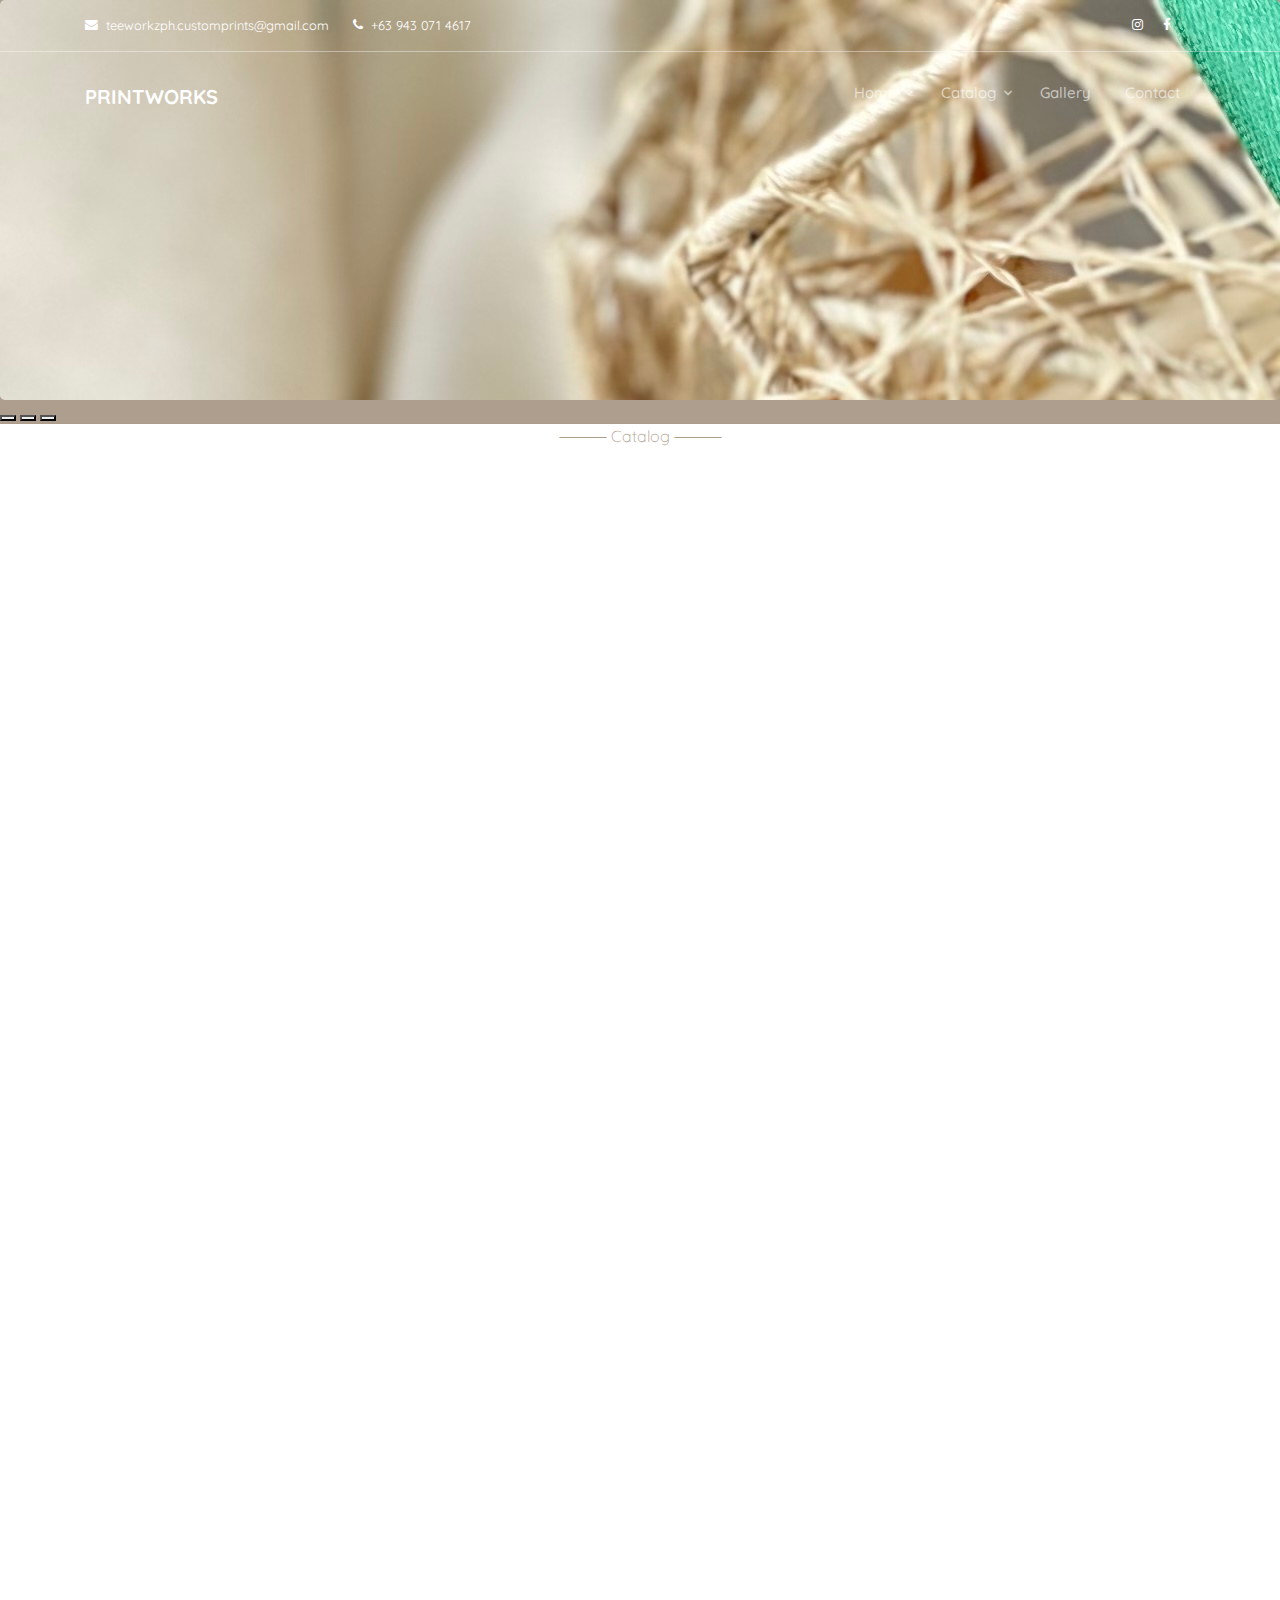
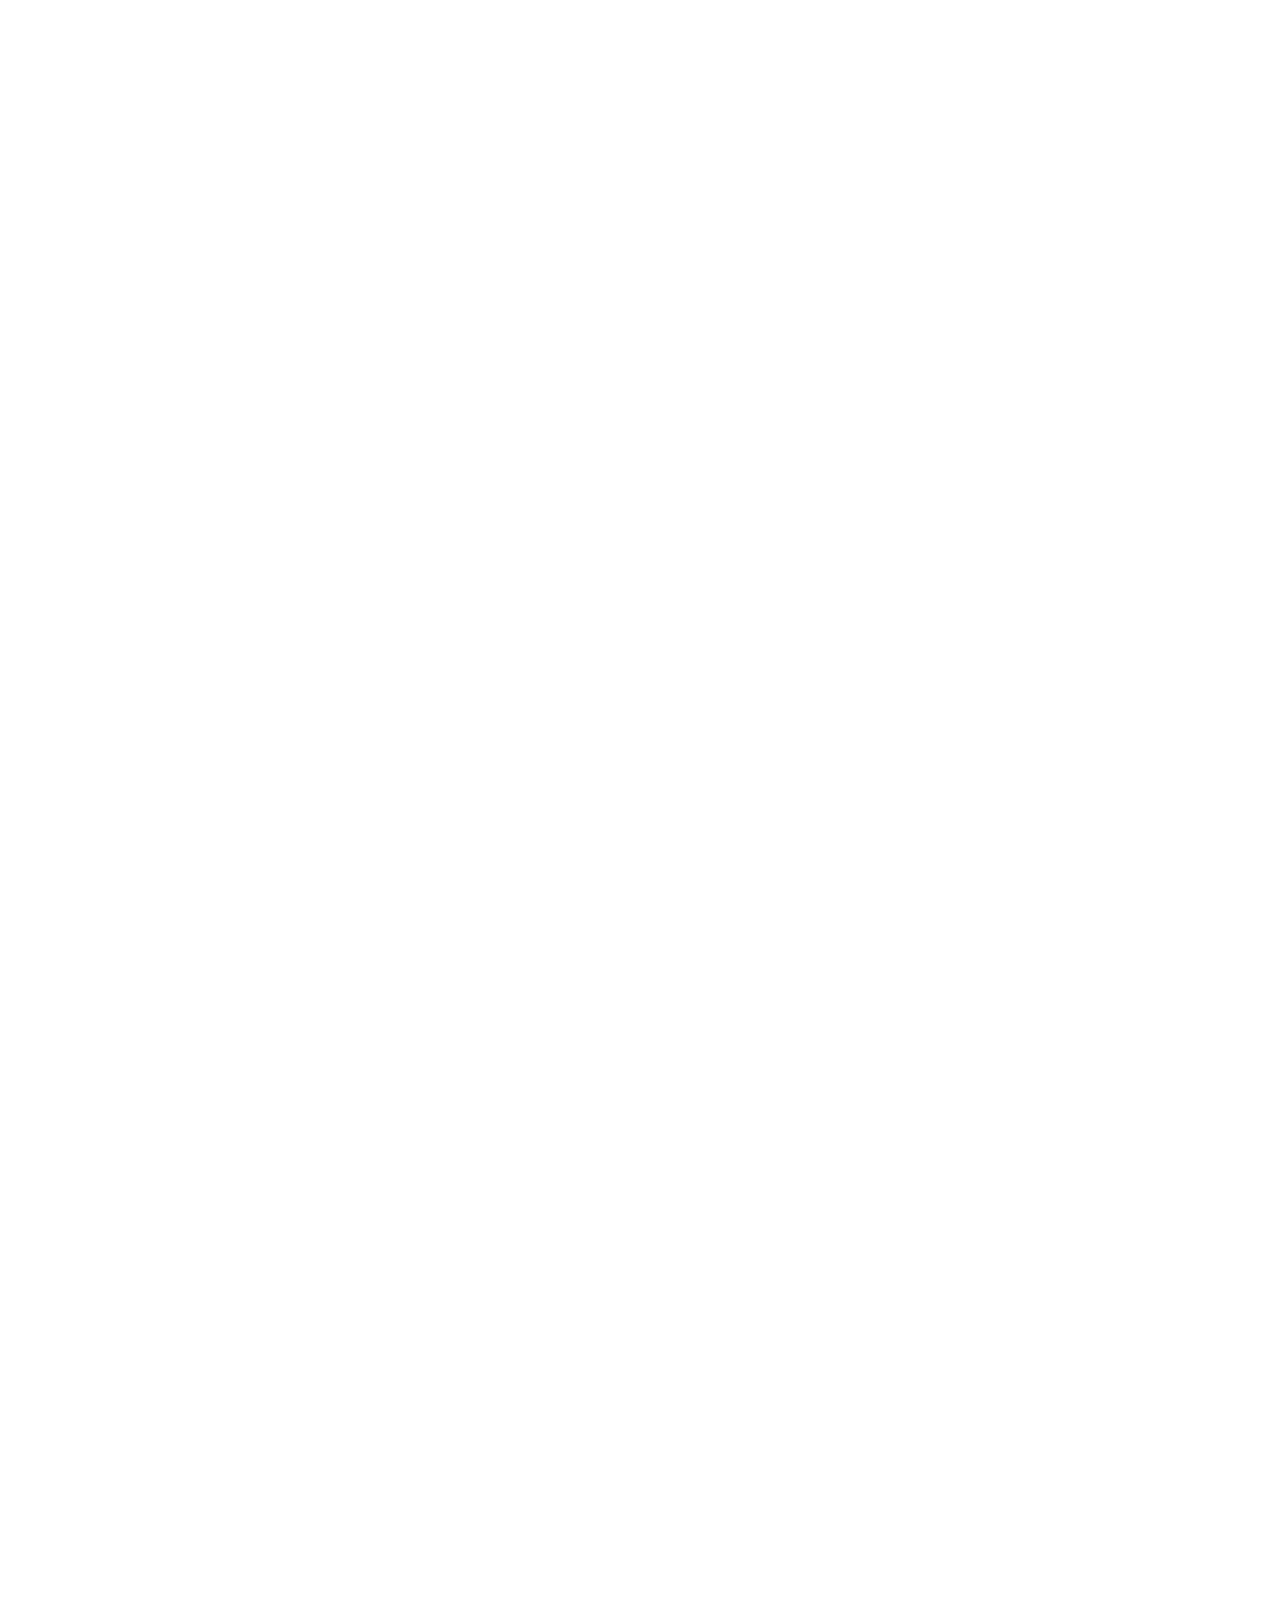
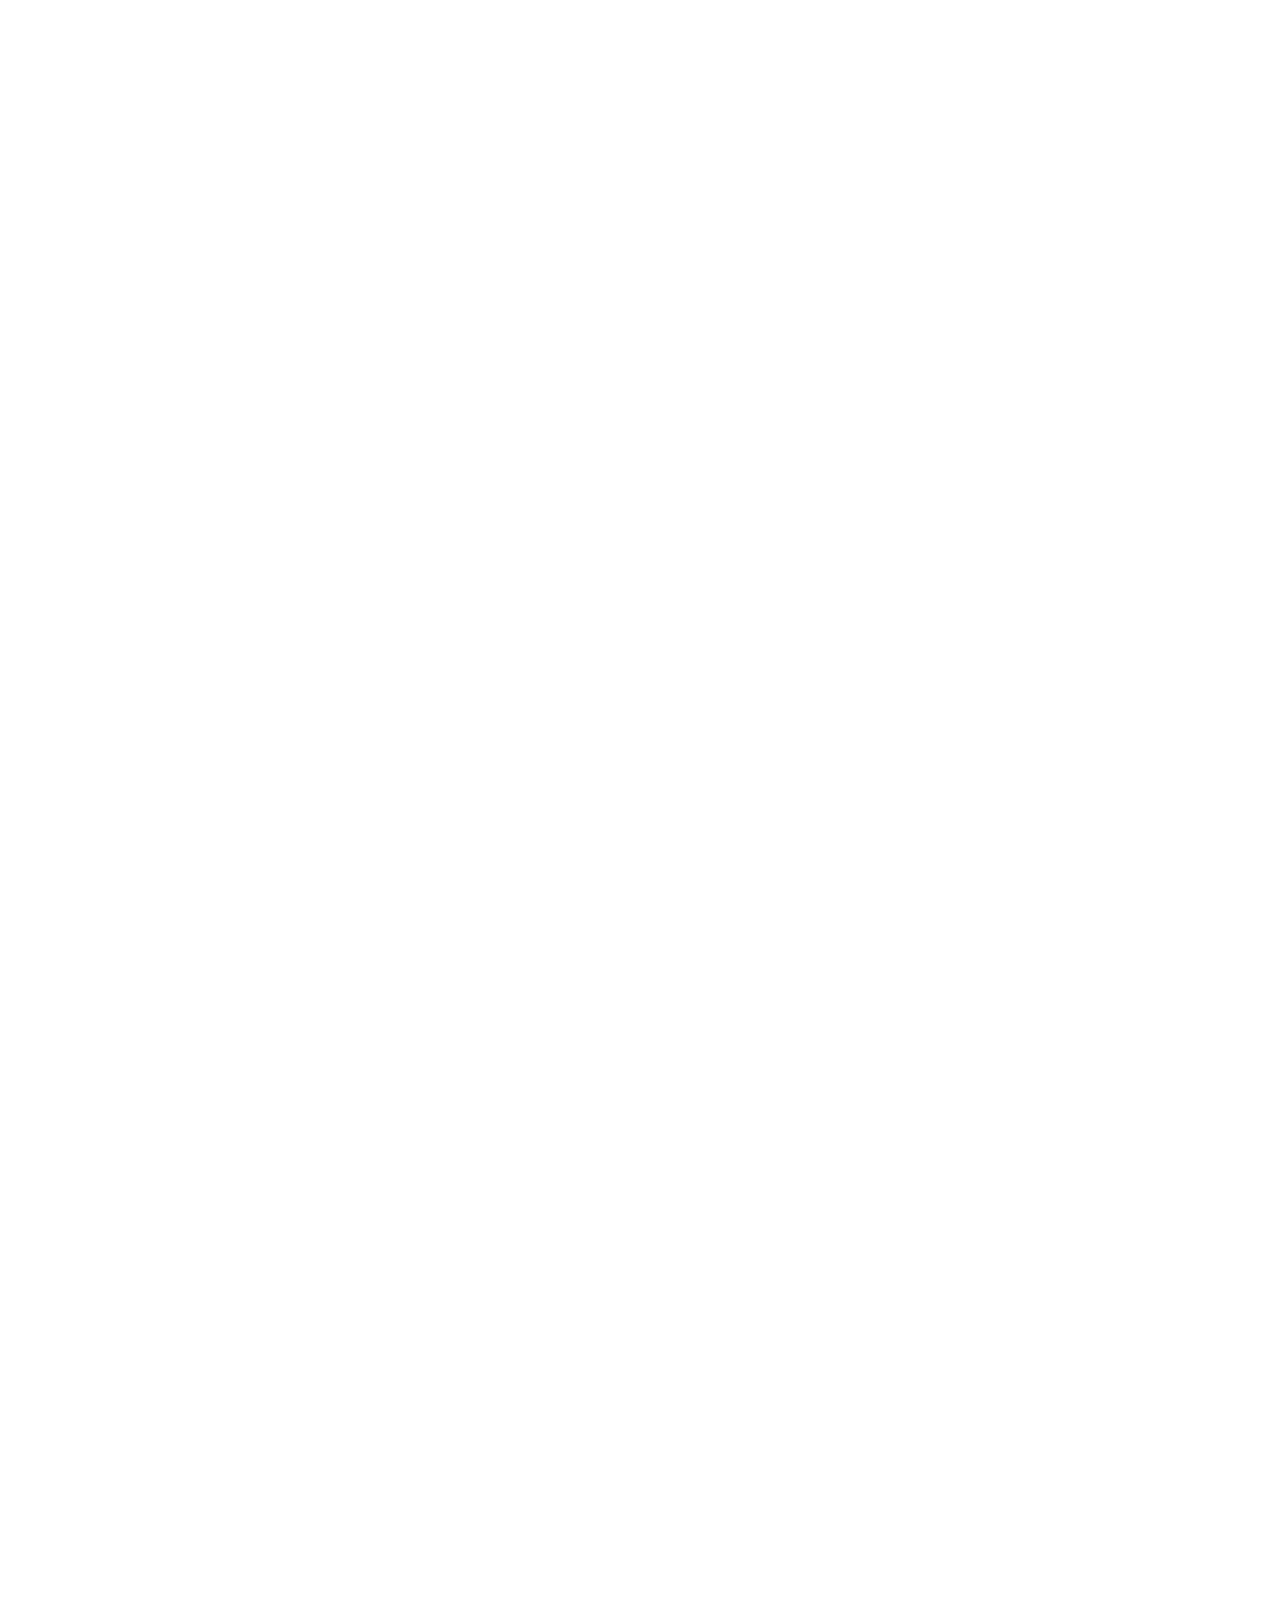
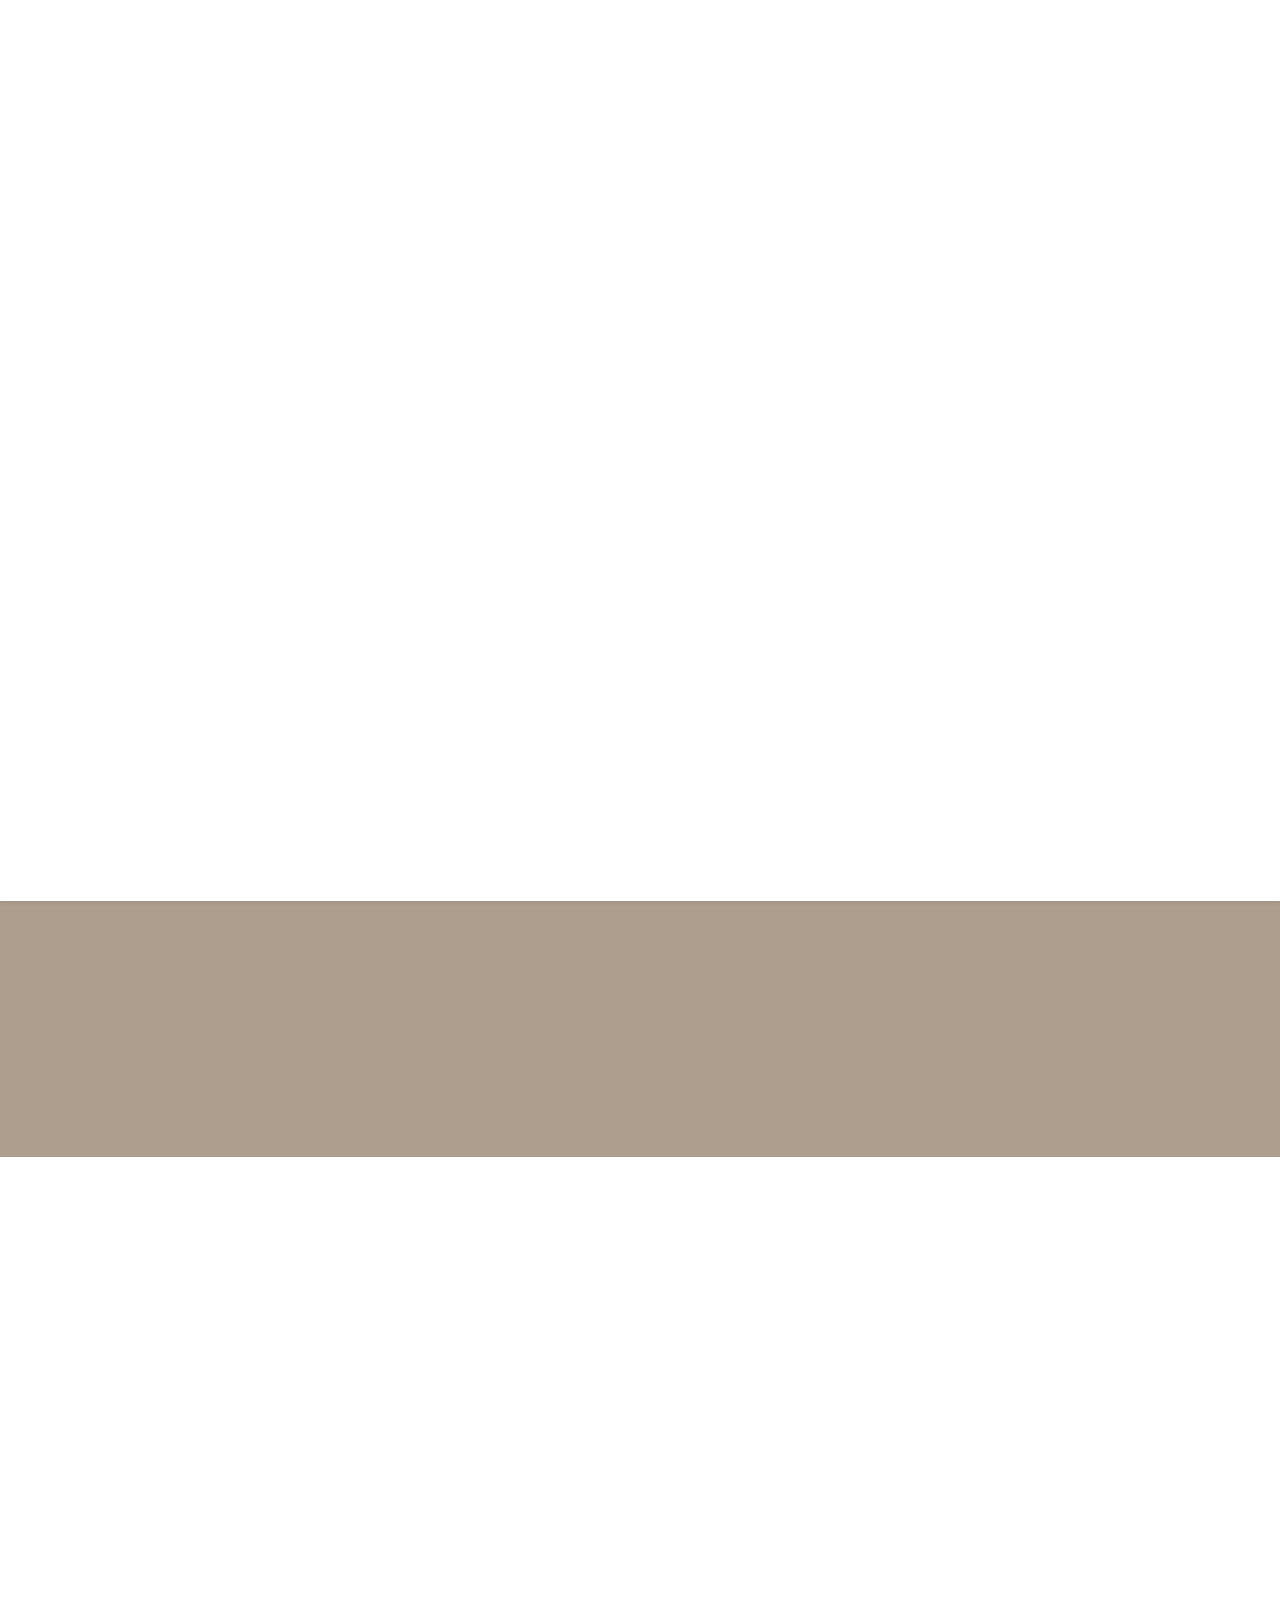
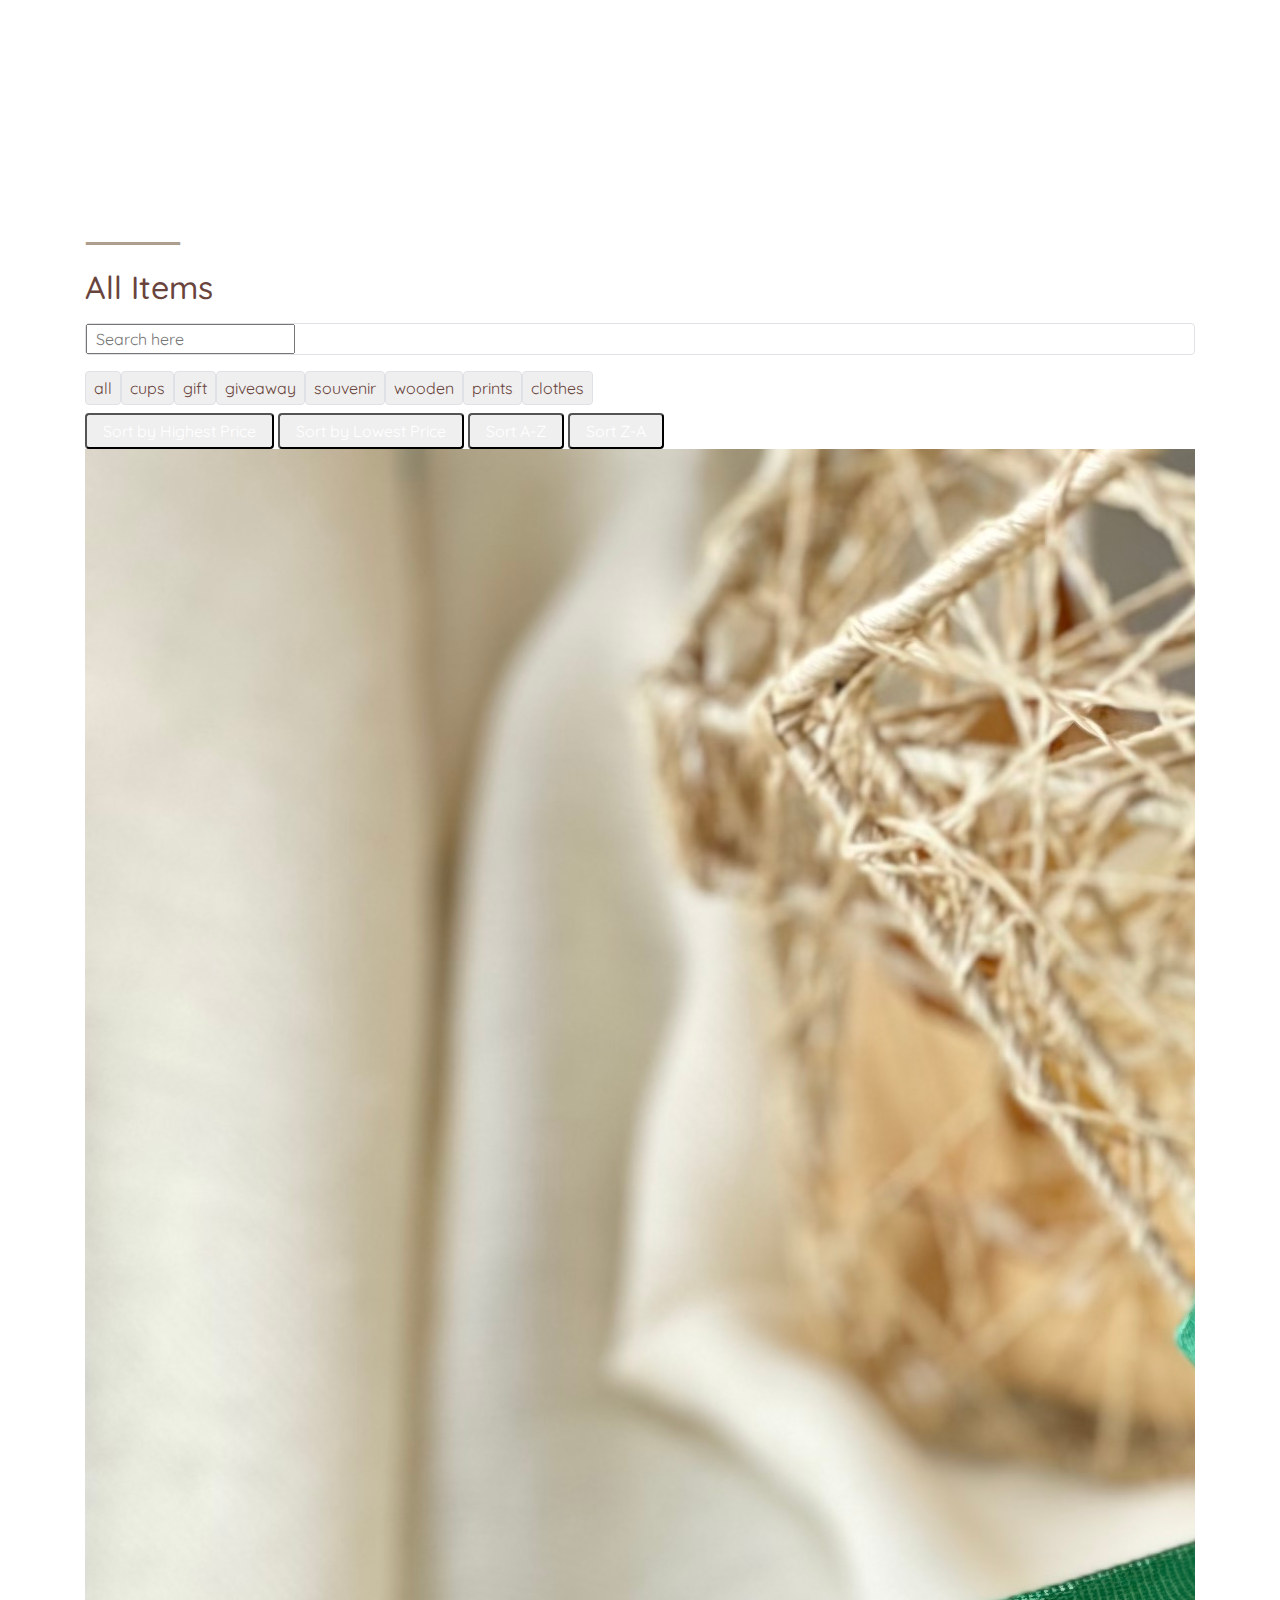
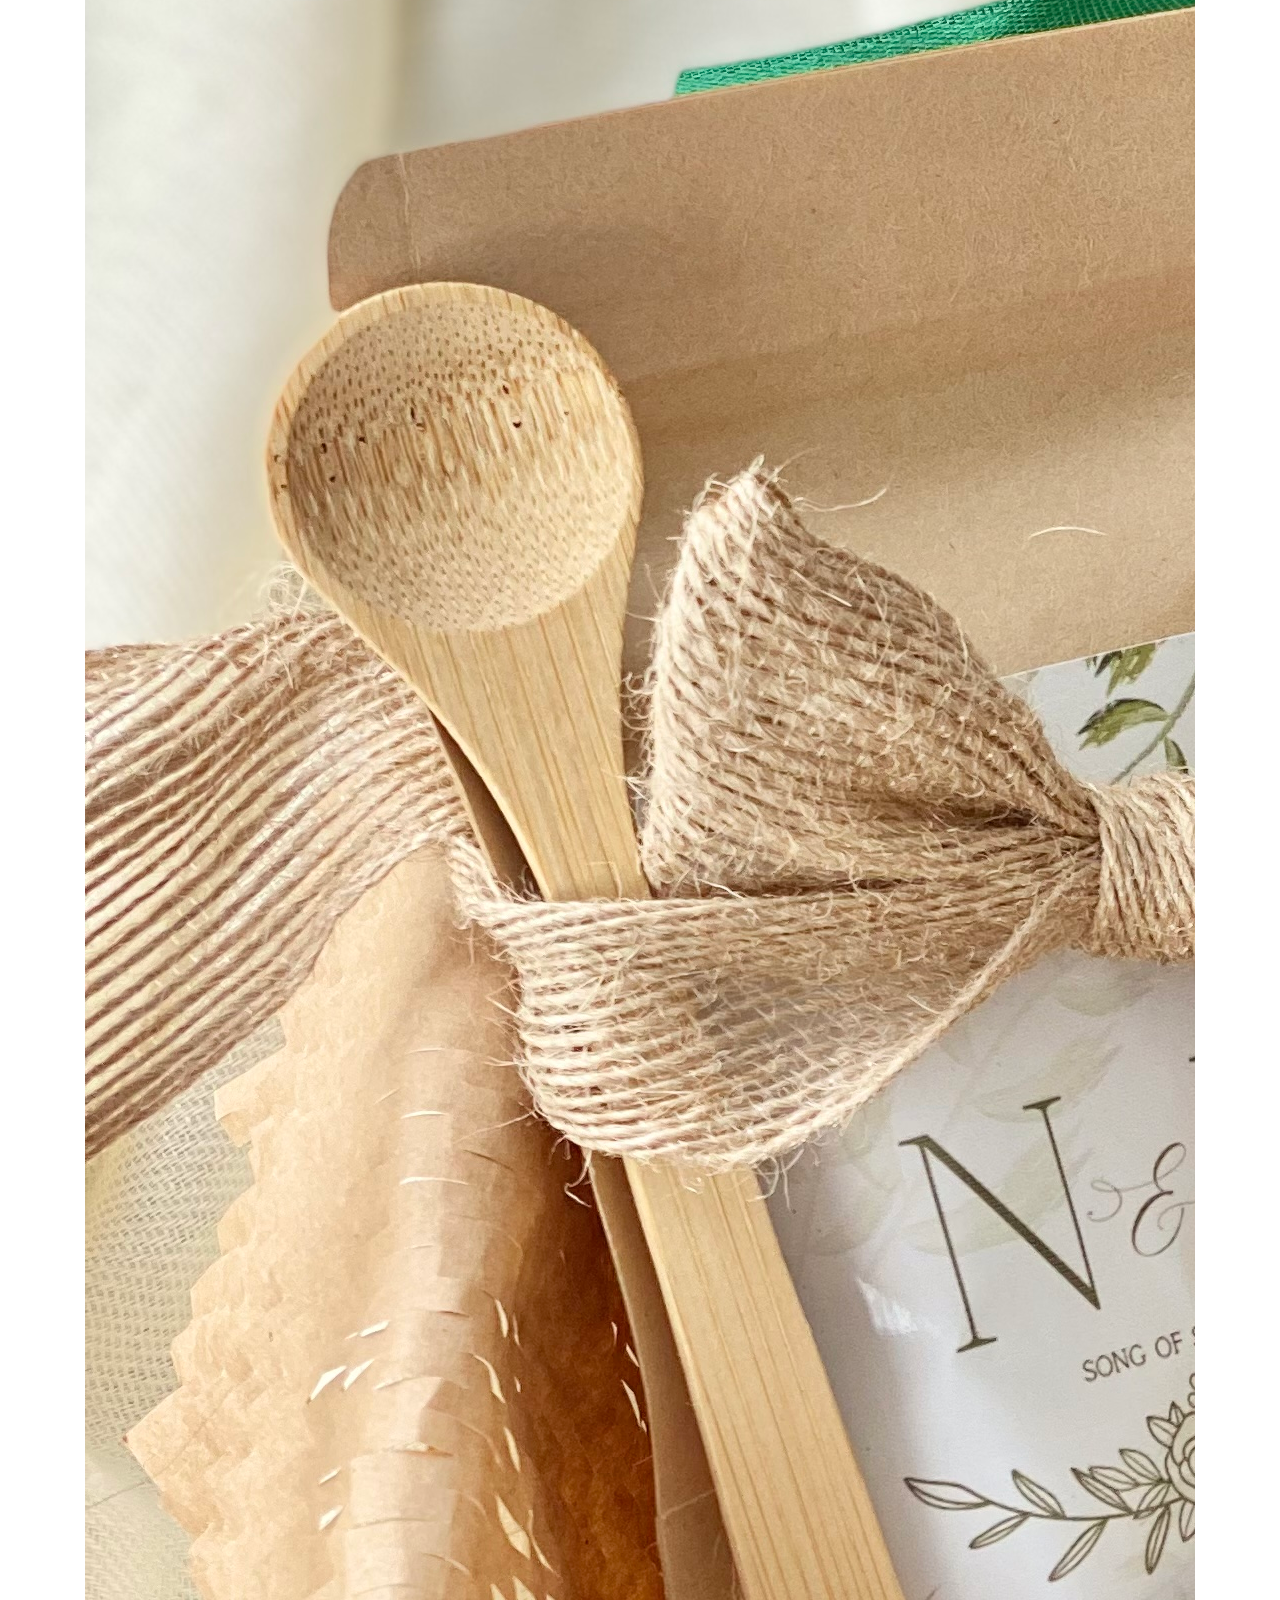
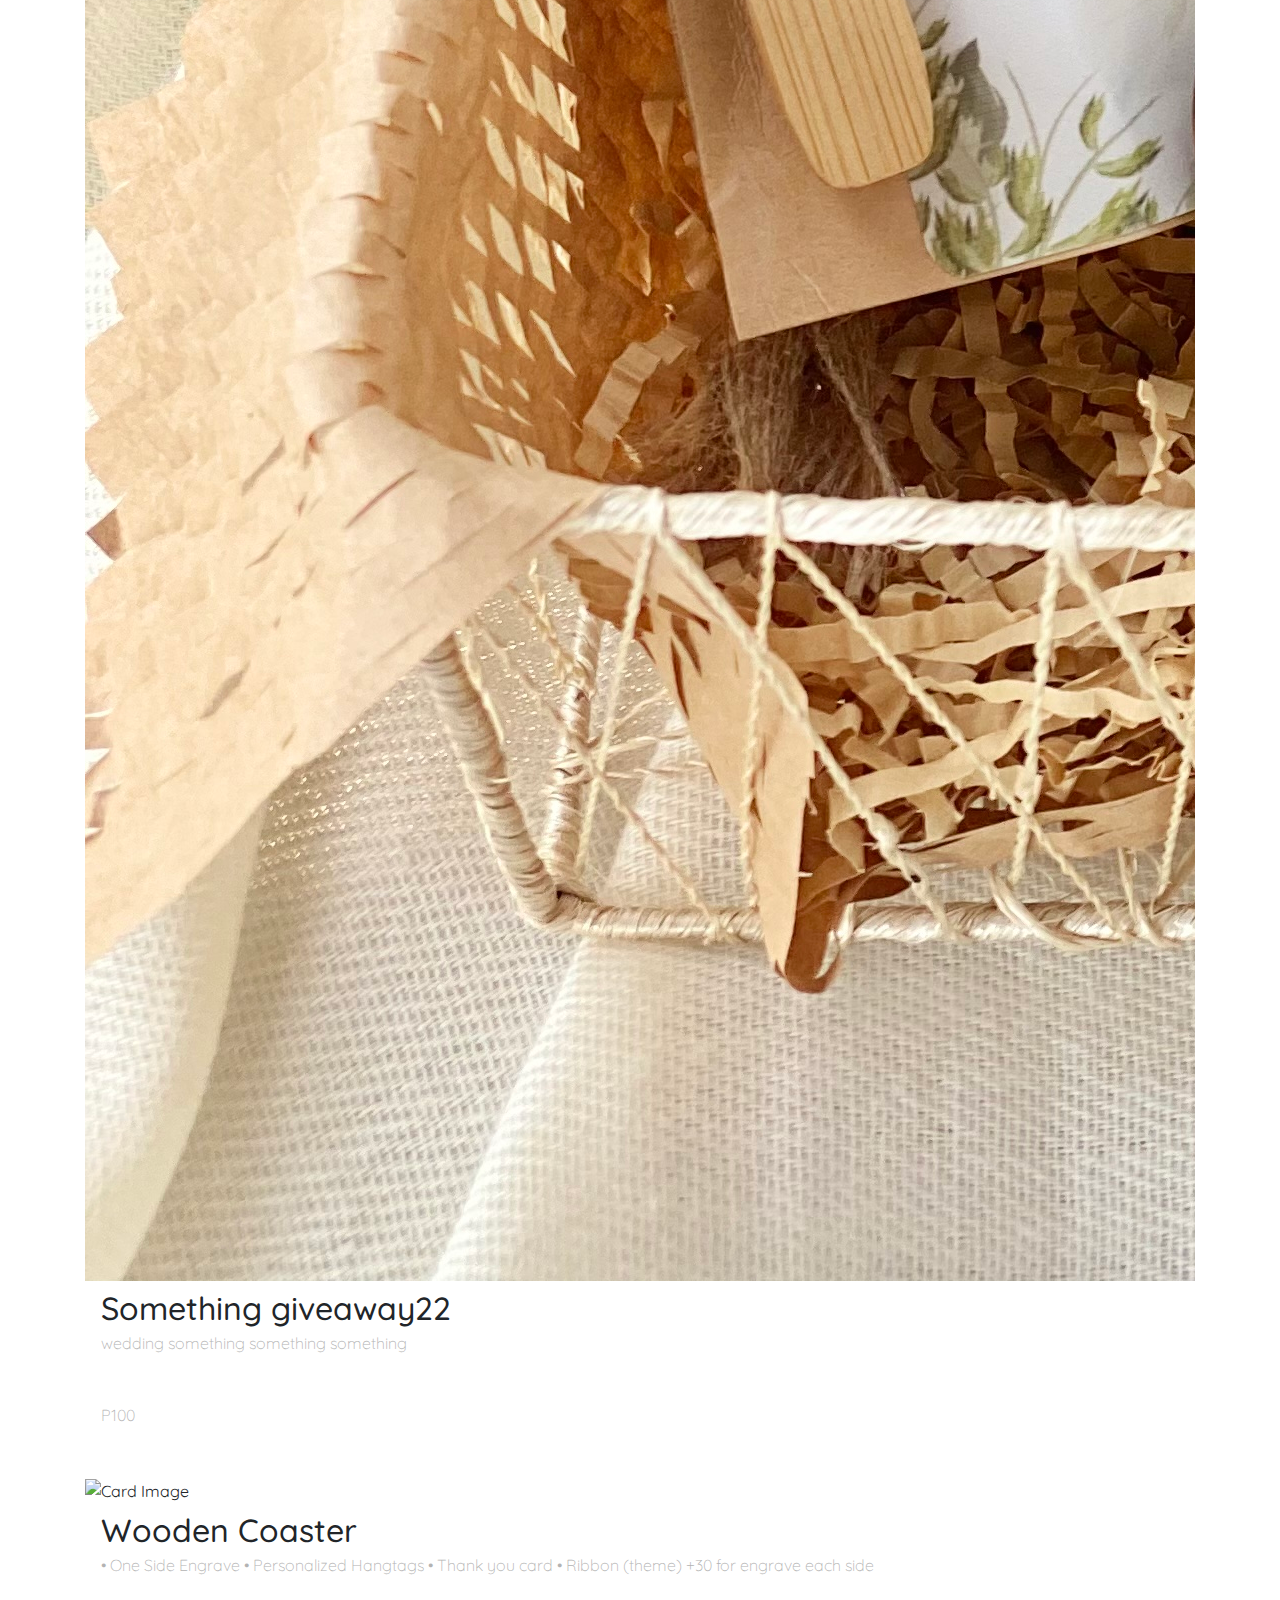
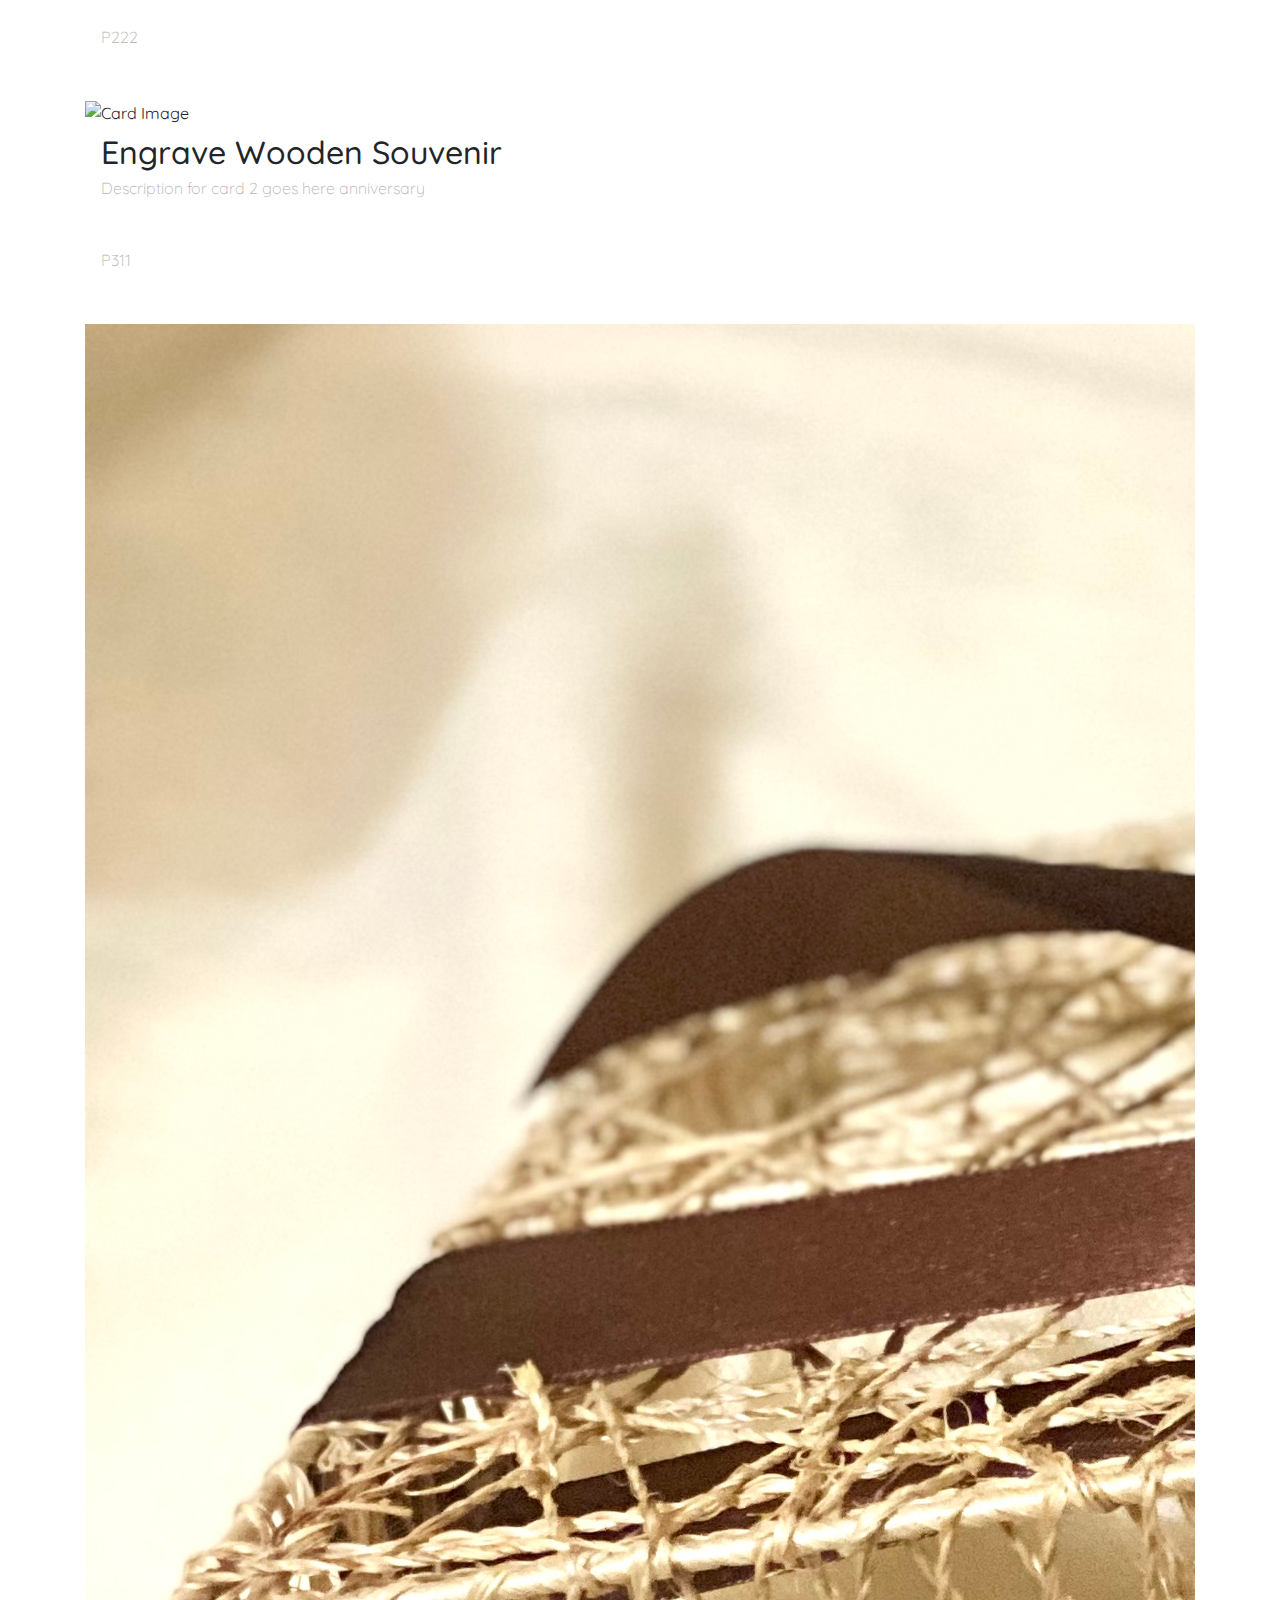
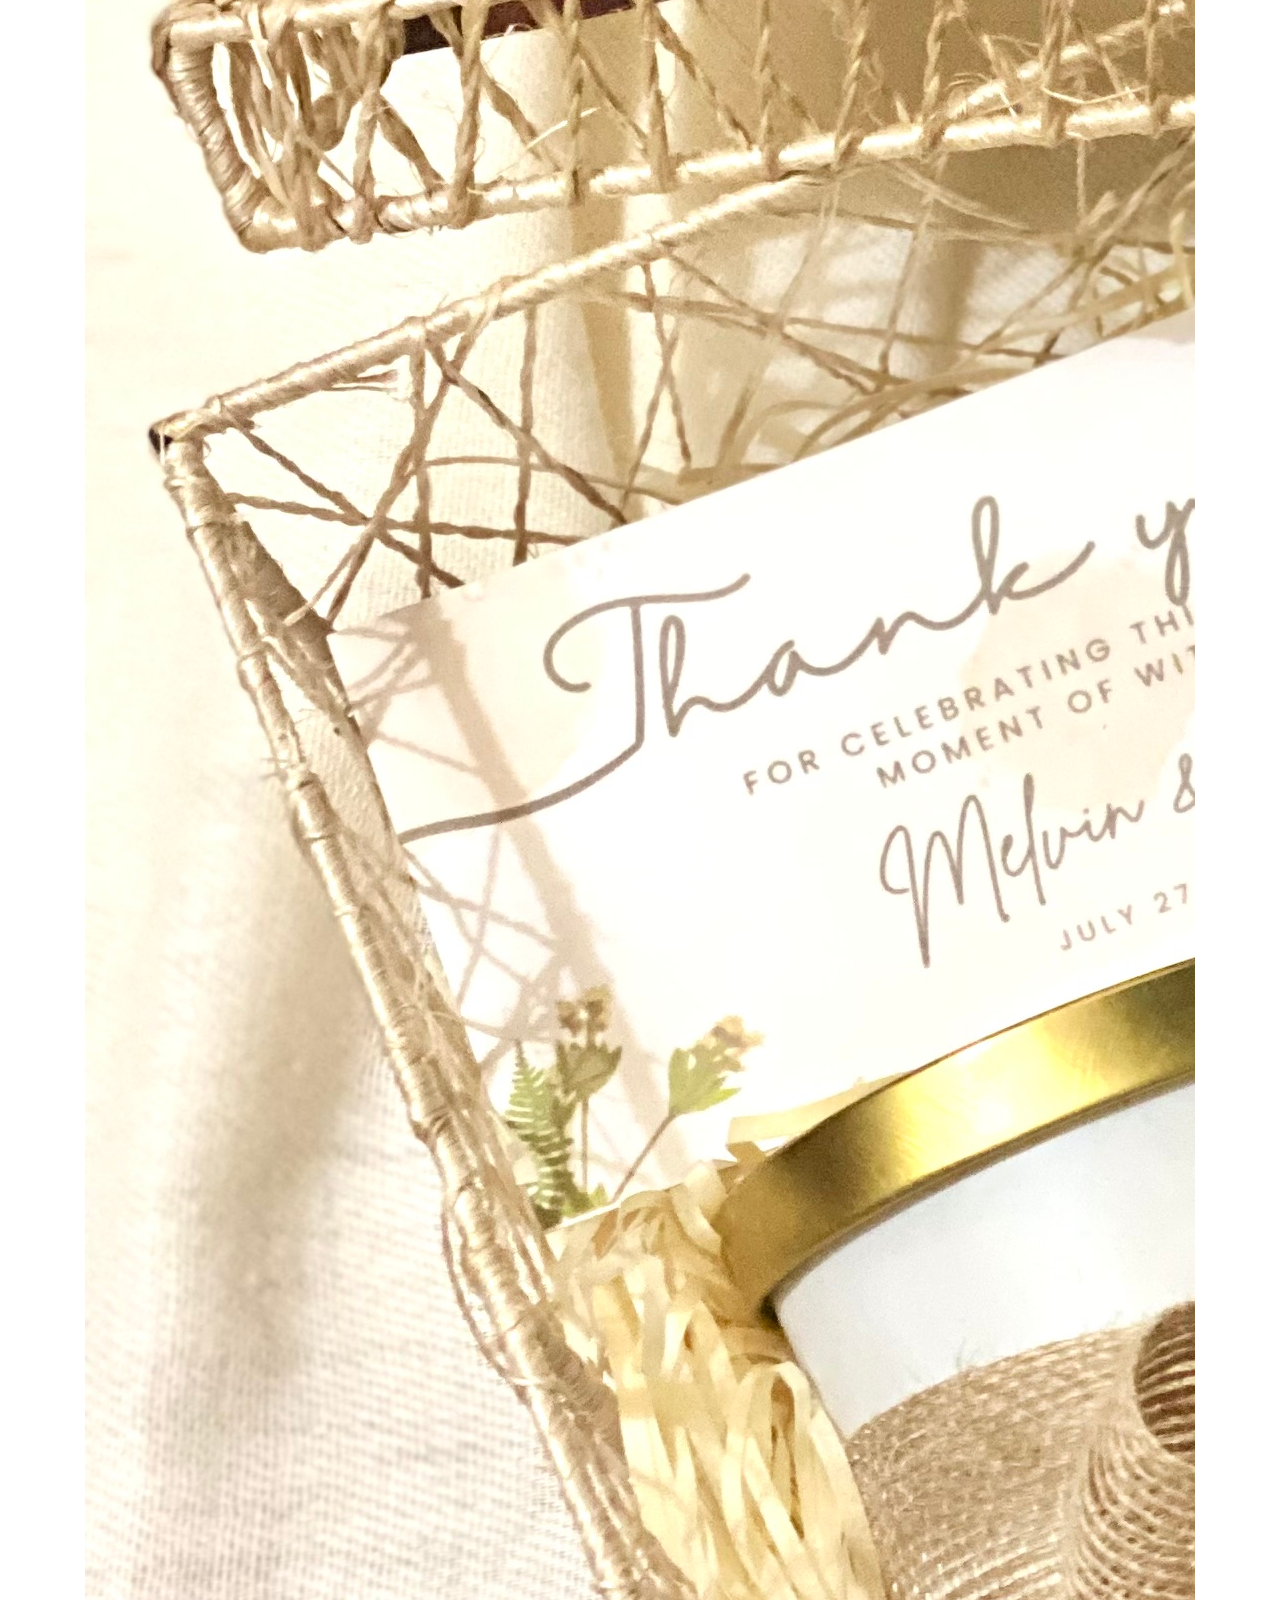
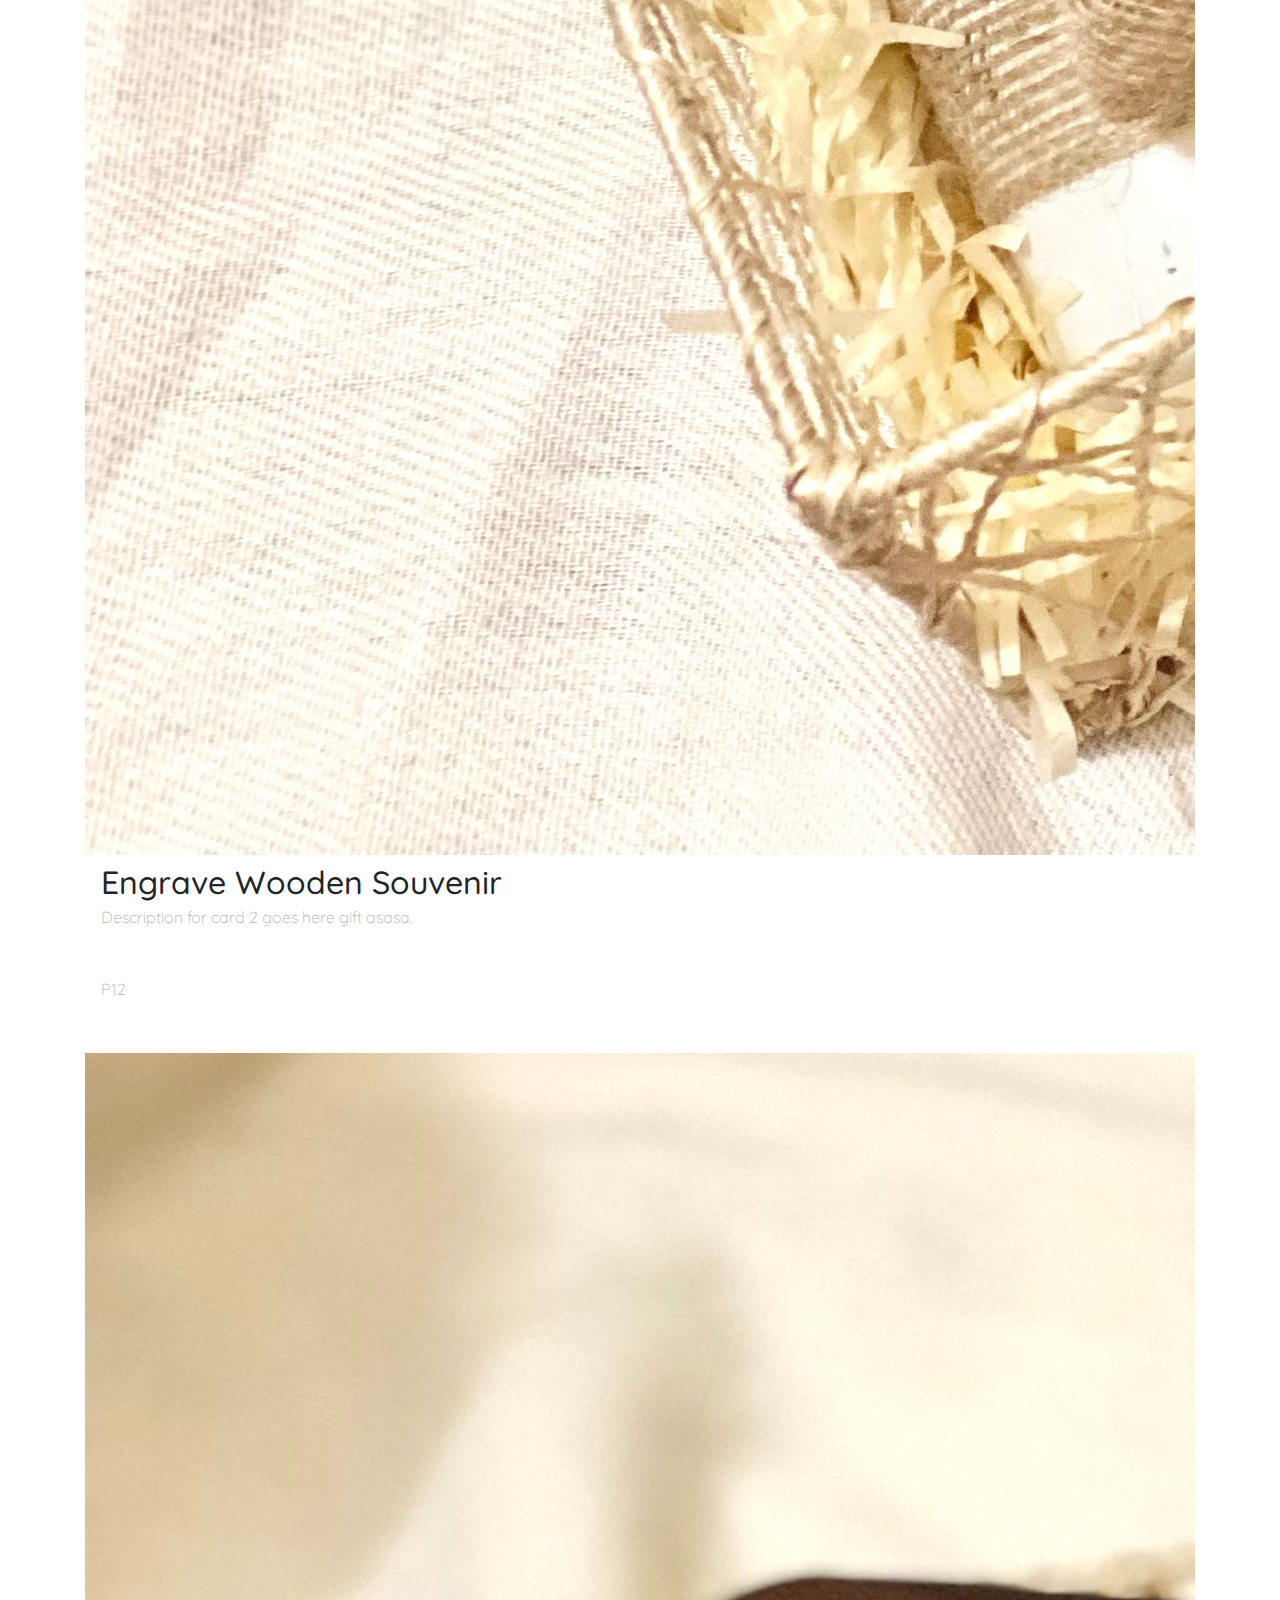
==== catalog.html @ 08caa775 "link fix" ====
<!doctype html>
<html lang="en">
  <head>
    <!-- Required meta tags -->
    <meta charset="utf-8">
    <meta name="viewport" content="width=device-width, initial-scale=1, shrink-to-fit=no">
    <link rel="icon" type="image/png" href="/images/printworks-minilogo.png">
    
    <!-- Google Fonts -->
    <link href="https://fonts.googleapis.com/css?family=Quicksand:400,600,700&display=swap" rel="stylesheet">
    
    <!-- Stylesheets -->
    <link rel="stylesheet" href="newconv.css">
    <link rel="stylesheet" href="fonts/icomoon/style.css">
    <link rel="stylesheet" href="css/owl.carousel.min.css">
    <link rel="stylesheet" href="css/bootstrap.min.css">
    <link rel="stylesheet" href="css/style.css">
    <!-- <link rel="stylesheet" href="css/additional2.css"> -->
    <link href="https://cdnjs.cloudflare.com/ajax/libs/flowbite/2.2.0/flowbite.min.css" rel="stylesheet" />
    <link href="https://cdn.jsdelivr.net/npm/keen-slider@6.8.6/keen-slider.min.css" rel="stylesheet" />
    <link href="https://cdn.jsdelivr.net/npm/tailwindcss@2.2.15/dist/tailwind.min.css" rel="stylesheet">
    <link rel="stylesheet" href="https://cdn.jsdelivr.net/npm/@glidejs/glide/dist/css/glide.core.min.css">
    <link rel="stylesheet" href="css/additional.css">
    
    <!-- Iconify and jQuery -->
    <script src="https://code.iconify.design/iconify-icon/1.0.7/iconify-icon.min.js"></script>
    <script src="https://ajax.aspnetcdn.com/ajax/jQuery/jquery-3.4.1.min.js"></script>
    
    <!-- JavaScript files -->
    <script src="js/owl.carousel.min.js"></script>
    <script src="js/popper.min.js"></script>
    <script src="js/bootstrap.min.js"></script>
    <script src="js/jquery.sticky.js"></script>
    <script src="https://cdn.jsdelivr.net/npm/@glidejs/glide/dist/glide.min.js"></script>
    <script src="js/main.js"></script>
    <script src="https://cdnjs.cloudflare.com/ajax/libs/flowbite/2.2.0/flowbite.min.js"></script>
    
    <style>.slider {
      width: 450px;
      height: 400px;
      position: relative;
      overflow: hidden;
    }
    
    .slide-ana {
      height: 400px;
    }
    
    .slide-ana > div {
      width: 100%;
      height: 100%;
      position: absolute;
      transition: all 0.7s;
    }
    
    @media (min-width: 200px) and (max-width: 639px) {
      .slider {
        height: 300px;
        width: 170px;
      }
    }
    </style>
    
    <title>Printworks</title>
</head>

  <body  >


    <div class="site-mobile-menu site-navbar-target bg-">
      <div class="site-mobile-menu-header">
        <div class="site-mobile-menu-close mt-3">
          <span class="icon-close2 js-menu-toggle"></span>
        </div>
      </div>
      <div class="site-mobile-menu-body"></div>
    </div>
    
    
    <div class="site-navbar-wrap  ">
      <div class="site-navbar-top">
        <div class="container py-3">
          <div class="row align-items-center">
            <div class="col-6">
              <div class="d-flex mr-auto">
                <a href="mailto:teeworkzph.customprints@gmail.com" class="d-flex align-items-center mr-4">
                  <span class="icon-envelope mr-2"></span>
                  <span class="d-none d-md-inline-block">teeworkzph.customprints@gmail.com</span>
                </a>
                <a href="tel:+639430714617" title="call us" class="d-flex align-items-center mr-auto">
                  <span class="icon-phone mr-2"></span>
                  <span class="d-none d-md-inline-block">+63 943 071 4617</span>
                </a>
              </div>
            </div>
            <div class="col-6 text-right">
              <div class="mr-auto">
                <a href="https://www.instagram.com/printworks.mnl/" target="_blank" class="p-2 pl-0"><span class="icon-instagram"></span></a>
                <a href="https://www.facebook.com/teeworkzph" target="_blank" class="p-2 pl-0"><span class="icon-facebook"></span></a>
                <!-- <a href="#" class="p-2 pl-0"><span class="icon-linkedin"></span></a> -->
                <a href="https://shopee.ph/printworks.ph" target="_blank" class="p-2 pb-0 mb-0 ">
                <iconify-icon  icon="tabler:brand-shopee" width="15" ></iconify-icon>
                </a>
              </div>
              
            </div>
          </div>
        </div>
      </div>

      <div class="site-navbar site-navbar-target js-sticky-header ">
        <div class="container">
          <div class="row align-items-center">
            <div class="col-2 d-flex align-items-center">
              <h1 class="my-0 site-logo"><a href="index.html#home">Printworks</a></h1>
            </div>
            <div class="col-10">
              <nav class="site-navigation text-right" role="navigation">
                <div class="container">
                  <div class="d-inline-block d-lg-none ml-md-0 mr-auto py-3"><a href="#" class="site-menu-toggle js-menu-toggle text-white"><span class="icon-menu h3"></span></a></div>

                  <ul class="site-menu main-menu js-clone-nav d-none d-lg-block">
                    

                    <li class="has-children">
                      <a class="">Home</a>
                      <ul class="dropdown arrow-top">
                        <li><a href="index.html#intro-about" class="text-brown">About</a></li>
                        <li><a href="index.html#services" class=" text-brown">Services</a></li>
                        <li><a href="index.html#featured" class=" text-brown">Featured</a></li>
                        <li><a href="index.html#faqs" class=" text-brown">FAQs</a></li>
                        <li><a href="index.html#reviews" class="text-brown">Reviews</a></li>
                        <li><a href="index.html#contact" class="text-brown">Location</a></li>
                        <li class="has-children">
                          <a href="#">More Links</a>
                          <ul class="dropdown">
                            <li><a href="#">Menu One</a></li>
                            <li><a href="#">Menu Two</a></li>
                            <li><a href="#">Menu Three</a></li>
                          </ul>
                        </li>
                      </ul>
                    </li>

                    <li class="has-children">
                      <a class="">Catalog</a>
                      <ul class="dropdown arrow-top">
                        <li><a href="#home" class="nav-link text-brown">Sets & Packages</a></li>
                        
                        <li><a href="#all-products" class="nav-link text-brown">All Products</a></li>
                        <li><a href="#promotions" class="nav-link text-brown">Promotions</a></li>
                        
                      </ul>
                    </li>
                    <li><a href="gallery.html#gallery" class="">Gallery</a></li>
                    <li><a href="index.html#contact" class="">Contact</a></li>
                  </ul>
                </div>
              </nav>
            </div>
          </div>
        </div>
      </div>
    </div>
    
    <div class=" pt-20" id="home">
      <div class="pt-14 ">
              

        <div id="default-carousel" class="relative w-full" data-carousel="slide">
          <!-- Carousel wrapper -->
          <div class="relative overflow-hidden rounded-lg h-car">
               <!-- Item 1 -->
              <div class="hidden duration-700 ease-in-out" data-carousel-item>
                  <img src="/images/pr1.jpg" class="absolute block object-cover h-full w-full -translate-x-1/2 -translate-y-1/2 top-1/2 left-1/2" alt="...">
              </div>
              <!-- Item 2 -->
              <div class="hidden duration-700 ease-in-out" data-carousel-item>
                  <img src="/images/pr1c.jpg" class="absolute block object-cover h-full w-full -translate-x-1/2 -translate-y-1/2 top-1/2 left-1/2" alt="...">
              </div>
              <!-- Item 3 -->
              <div class="hidden duration-700 ease-in-out" data-carousel-item>
                  <img src="/images/pr2.jpg" class="absolute block object-cover h-full w-full -translate-x-1/2 -translate-y-1/2 top-1/2 left-1/2" alt="...">
              </div>
              
          </div>
          <!-- Slider indicators -->
          <div class="absolute z-30 flex -translate-x-1/2 bottom-5 left-1/2 space-x-3 rtl:space-x-reverse">
              <button type="button" class="w-3 h-3 rounded-full" aria-current="true" aria-label="Slide 1" data-carousel-slide-to="0"></button>
              <button type="button" class="w-3 h-3 rounded-full" aria-current="false" aria-label="Slide 2" data-carousel-slide-to="1"></button>
              <button type="button" class="w-3 h-3 rounded-full" aria-current="false" aria-label="Slide 3" data-carousel-slide-to="2"></button>
              
          </div>
          
        </div>
        
                    </div>
    </div>

    <section id="new-products" class="bg-white shadow-sm ">
      <div class="container py-10 xl:px-10">
        <p class=" font-semibold text-lightbrown text-center animate-box">
          ⸻ Catalog ⸻
      </p>
      <div class="px-4 pt-16 pb-4 mx-auto sm:max-w-xl md:max-w-full lg:max-w-screen-xl md:px-24 lg:px-8 lg:pt-20 lg:pb-5">
          <div class="max-w-xl sm:mx-auto lg:max-w-2xl ">
              <div class="max-w-xl  md:mx-auto sm:text-center lg:max-w-2xl md:mb-2">
                  <h2 class="animate-box max-w-lg mb-6 TheSeasons text-5xl font-bold leading-none tracking-tight text-lightbrown sm:text-5xl md:mx-auto">
                      <span class="relative inline-block">
                          <svg viewBox="0 0 52 24" fill="currentColor" class="absolute top-0 left-0 z-0 w-32 -mt-8 -ml-20 text-blue-gray-100 lg:w-32 lg:-ml-28 lg:-mt-10 sm:block">
                              <defs>
                                  <pattern id="f77828ea-acc7-4b05-89fe-052b4c6b68b2" x="0" y="0" width=".135" height=".30">
                                      <circle cx="1" cy="1" r=".7"></circle>
                                  </pattern>
                              </defs>
                              <rect fill="url(#f77828ea-acc7-4b05-89fe-052b4c6b68b2)" width="52" height="24"></rect>
                          </svg>
                          <span class="relative">Sets</span>
                      </span>
                      and Packages
                  </h2>
                  <p class="animate-box text-base text-brown font-semibold md:text-lg mt-10">Explore Printworks' exclusive sets and packages tailored for your needs. 
                    Highlighting elegance and aesthetic designs to showcase artsy combinations. </p>

              </div>
              
          </div>
      </div>
        <div class="hs__wrapper overflow-visible animate-box">
          <div class="hs__header flex flex-row justify-between">
            <div class="flex flex-col">
              <h2 class="hs__headline text-2xl font-bold text-lightbrown">⸻</h2>
            <h2 class="hs__headline text-2xl font-semibold text-brown">Exclusive Sets</h2>
            </div>
            
            <div class="hs__arrows">
              <a class="arrow disabled arrow-prev"></a>
              <a class="arrow arrow-next"></a>
            </div>
          </div>
          <ul class="hs py-3" id="productList">
            <!-- Product items will be dynamically generated here -->
          </ul>
        </div>
      
        
      </div>
      
      
      
      
      
      
      
      
    </section>

    <div>
      <div class="py-16">
        <div class="container m-auto px-6">
      
         <div class="lg:flex justify-between items-center">
             <div class="lg:w-6/12 lg:p-0 p-7 animate-box">
                <h1 class="text-4xl font-bold TheSeasons mb-4 capitalize">Looking for something else?</h1>
                <p class="text-xl font-semibold text-brown">Do you have any questions? Got a different product in mind? Feel free to reach us out thru our email or directly DM us on any of our Socials. </p>
      
                <div class="py-5 flex md:flex-row lg:flex-row xl:flex-row flex-col">
                     <a href="https://www.facebook.com/teeworkzph" target="_blank" class="text-white rounded-full py-2 px-4 text-lg mb-3 font-semibold bg-lightbrown mr-3 inline-block flex items-center">Send us a message <iconify-icon class="ml-2" icon="tabler:mail-filled" width="22" height="22"></iconify-icon></a>
                     <a href="https://shopee.ph/printworks.ph" target="_blank" class="text-white rounded-full py-2 px-4 text-lg mb-3 font-semibold bg-brown mr-3 inline-block flex items-center ">Check our Shopee <iconify-icon class="ml-2" icon="simple-icons:shopee" width="22" height="22"></iconify-icon></a>
                </div>
      
              </div>
              <div class="lg:w-5/12 order-2 animate-box">
                <img src="images/pr1b.jpg"
                style="transform: scale(1) perspective(1040px) rotateY(-11deg) rotateX(2deg) rotate(2deg);" alt="" class="rounded">
              </div>
          </div>
      
        </div>
      </div>
    </div>

    <section id="all-products" class="bg-white shadow-sm ">
      <div class="container py-10 xl:px-10">
        <p class=" font-semibold text-lightbrown text-center animate-box">
          ⸻ Products ⸻
      </p>
      <div class="px-4 pt-16 pb-4 mx-auto sm:max-w-xl md:max-w-full lg:max-w-screen-xl md:px-24 lg:px-8 lg:pt-20 lg:pb-5">
          <div class="max-w-xl sm:mx-auto lg:max-w-2xl ">
              <div class="max-w-xl  md:mx-auto sm:text-center lg:max-w-2xl md:mb-2">
                  <h2 class="animate-box max-w-lg mb-6 TheSeasons text-5xl font-bold leading-none tracking-tight text-lightbrown sm:text-5xl md:mx-auto">
                      <span class="relative inline-block">
                          <svg viewBox="0 0 52 24" fill="currentColor" class="absolute top-0 left-0 z-0 w-32 -mt-8 -ml-20 text-blue-gray-100 lg:w-32 lg:-ml-28 lg:-mt-10 sm:block">
                              <defs>
                                  <pattern id="f77828ea-acc7-4b05-89fe-052b4c6b68b2" x="0" y="0" width=".135" height=".30">
                                      <circle cx="1" cy="1" r=".7"></circle>
                                  </pattern>
                              </defs>
                              <rect fill="url(#f77828ea-acc7-4b05-89fe-052b4c6b68b2)" width="52" height="24"></rect>
                          </svg>
                          <span class="relative">All</span>
                      </span>
                      Products
                  </h2>
                  <p class="animate-box text-base text-brown font-semibold md:text-lg mt-10">Discover the complete range of Printworks' original products.<br> Explore freely to find exactly what you're seeking.</p>
              </div>
              
          </div>
      </div>
        

        <div class="overflow-visible">
          <div class="flex flex-col lg:flex-row justify-between">
            <div class="mb-2 lg:mb-0">
              <div class="flex flex-col xs:mr-0">
                <h2 class="text-lightbrown text-2xl font-bold">⸻</h2>
                <h2 class="text-2xl font-semibold text-brown ">All Items</h2>
              </div>
            </div>
            
            <div class="flex rounded border my-3">
              <input type="text" id="searchInput" placeholder="Search here" class="pl-2  border-none">
              <iconify-icon class="text-lightbrown flex align-items-center px-2" icon="tabler:search" width="30" height="30"></iconify-icon>
            </input>
            </div>
          </div>
          
          <div class="flex justify-center items-center mb-2 lg:mb-0 lg:ml-4">
            <div class="flex overflow-x-auto space-x-2" id="tagButtons">
              <!-- Buttons for filtering tags will be dynamically generated here -->
            </div>
          </div>
          
          <div class="flex justify-center space-x-2 mb-8">
            <button id="sortByHighest" class="px-3 py-1 bg-green-400 text-white rounded hover:bg-green-600 focus:outline-none transition duration-300 ease-in-out">Sort by Highest Price</button>
            <button id="sortByLowest" class="px-3 py-1 bg-green-400 text-white rounded hover:bg-green-600 focus:outline-none transition duration-300 ease-in-out">Sort by Lowest Price</button>
            <button id="sortAZ" class="px-3 py-1 bg-green-400 text-white rounded hover:bg-green-600 focus:outline-none transition duration-300 ease-in-out">Sort A-Z</button>
            <button id="sortZA" class="px-3 py-1 bg-green-400 text-white rounded hover:bg-green-600 focus:outline-none transition duration-300 ease-in-out">Sort Z-A</button>
          </div>
          <div class="grid grid-cols-2 lg:grid-cols-4 md:grid-cols-3 2xl:grid-cols-5 gap-4" id="cardContainer">
            
          </div>
          <!-- <div class="flex justify-center space-x-2 my-4" id="pagination">
            <button id="prevPage" class="px-3 py-1 bg-green-400 text-white rounded hover:bg-green-600 focus:outline-none">Prev</button>
            <button id="nextPage" class="px-3 py-1 bg-green-400 text-white rounded hover:bg-green-600 focus:outline-none">Next</button>
          </div> -->
        </div>
      
        
      </div>
      
      
      
      
      
      
      
      
    </section>

    

    
    
    <!-- footer -->
    <footer class="bg-lightbrown text-white">
      <div
        class="mx-auto max-w-screen-xl space-y-8 px-4 py-16 sm:px-6 lg:space-y-16 lg:px-8"
      >
        <div class="grid grid-cols-1 gap-8 lg:grid-cols-3">
          <div>
            <div class="">
              <img class="h-10" src="/images/printworks-mainlogo-white.png" alt="">
            </div>
    
            <p class="mt-4 max-w-xs text-lg text-white">
              Got projects or questions? Feel free to reach us out thru our socials.
            </p>
    
            <ul class="mt-8 flex gap-6">
              <li>
                <a title="Go to our facebook"
                  target="_blank"
                  href="https://www.facebook.com/teeworkzph"
                  rel="noreferrer"
                  target="_blank"
                  class="text-white transition hover:opacity-75"
                >
                  <span class="sr-only">Facebook</span>
    
                  <svg
                    class="h-7 w-7"
                    fill="currentColor"
                    viewBox="0 0 24 24"
                    aria-hidden="true"
                  >
                    <path
                      fill-rule="evenodd"
                      d="M22 12c0-5.523-4.477-10-10-10S2 6.477 2 12c0 4.991 3.657 9.128 8.438 9.878v-6.987h-2.54V12h2.54V9.797c0-2.506 1.492-3.89 3.777-3.89 1.094 0 2.238.195 2.238.195v2.46h-1.26c-1.243 0-1.63.771-1.63 1.562V12h2.773l-.443 2.89h-2.33v6.988C18.343 21.128 22 16.991 22 12z"
                      clip-rule="evenodd"
                    />
                  </svg>
                </a>
              </li>
    
              <li>
                <a title="Go to our Instagram"
                target="_blank"
                  href="https://www.instagram.com/printworks.mnl/"
                  rel="noreferrer"
                  target="_blank"
                  class="text-white transition hover:opacity-75"
                >
                  <span class="sr-only">Instagram</span>
    
                  <svg
                    class="h-7 w-7"
                    fill="currentColor"
                    viewBox="0 0 24 24"
                    aria-hidden="true"
                  >
                    <path
                      fill-rule="evenodd"
                      d="M12.315 2c2.43 0 2.784.013 3.808.06 1.064.049 1.791.218 2.427.465a4.902 4.902 0 011.772 1.153 4.902 4.902 0 011.153 1.772c.247.636.416 1.363.465 2.427.048 1.067.06 1.407.06 4.123v.08c0 2.643-.012 2.987-.06 4.043-.049 1.064-.218 1.791-.465 2.427a4.902 4.902 0 01-1.153 1.772 4.902 4.902 0 01-1.772 1.153c-.636.247-1.363.416-2.427.465-1.067.048-1.407.06-4.123.06h-.08c-2.643 0-2.987-.012-4.043-.06-1.064-.049-1.791-.218-2.427-.465a4.902 4.902 0 01-1.772-1.153 4.902 4.902 0 01-1.153-1.772c-.247-.636-.416-1.363-.465-2.427-.047-1.024-.06-1.379-.06-3.808v-.63c0-2.43.013-2.784.06-3.808.049-1.064.218-1.791.465-2.427a4.902 4.902 0 011.153-1.772A4.902 4.902 0 015.45 2.525c.636-.247 1.363-.416 2.427-.465C8.901 2.013 9.256 2 11.685 2h.63zm-.081 1.802h-.468c-2.456 0-2.784.011-3.807.058-.975.045-1.504.207-1.857.344-.467.182-.8.398-1.15.748-.35.35-.566.683-.748 1.15-.137.353-.3.882-.344 1.857-.047 1.023-.058 1.351-.058 3.807v.468c0 2.456.011 2.784.058 3.807.045.975.207 1.504.344 1.857.182.466.399.8.748 1.15.35.35.683.566 1.15.748.353.137.882.3 1.857.344 1.054.048 1.37.058 4.041.058h.08c2.597 0 2.917-.01 3.96-.058.976-.045 1.505-.207 1.858-.344.466-.182.8-.398 1.15-.748.35-.35.566-.683.748-1.15.137-.353.3-.882.344-1.857.048-1.055.058-1.37.058-4.041v-.08c0-2.597-.01-2.917-.058-3.96-.045-.976-.207-1.505-.344-1.858a3.097 3.097 0 00-.748-1.15 3.098 3.098 0 00-1.15-.748c-.353-.137-.882-.3-1.857-.344-1.023-.047-1.351-.058-3.807-.058zM12 6.865a5.135 5.135 0 110 10.27 5.135 5.135 0 010-10.27zm0 1.802a3.333 3.333 0 100 6.666 3.333 3.333 0 000-6.666zm5.338-3.205a1.2 1.2 0 110 2.4 1.2 1.2 0 010-2.4z"
                      clip-rule="evenodd"
                    />
                  </svg>
                </a>
              </li>
    
              <li>
                <a title="Go to our Shopee Store"
                target="_blank"
                  href="https://shopee.ph/printworks.ph"
                  rel="noreferrer"
                  target="_blank"
                  class="text-white transition hover:opacity-75"
                >
                  <span class="sr-only">Shopee</span>
    
                  <iconify-icon class="" icon="tabler:brand-shopee" width="28" height="28"></iconify-icon>
                </a>
              </li>
    
            </ul>
          </div>
    
          <div
            class="grid grid-cols-1 gap-8 sm:grid-cols-2 lg:col-span-2 lg:grid-cols-4"
          >
            <div>
              <p class="font-medium text-white">Home</p>
    
              <ul class="mt-6 space-y-4 text-sm">
                <li>
                  <a href="#intro-about" class="nav-link text-white transition hover:opacity-75">
                    About
                  </a>
                </li>
    
                <li>
                  <a href="#services" class="nav-link text-white transition hover:opacity-75">
                    Services
                  </a>
                </li>
                <li>
                  <a href="#featured" class="nav-link text-white transition hover:opacity-75">
                    Featured
                  </a>
                </li>
                <li>
                  <a href="#faqs" class="nav-link text-white transition hover:opacity-75">
                    FAQs
                  </a>
                </li>
                <li>
                  <a href="#reviews" class="nav-link text-white transition hover:opacity-75">
                    Reviews
                  </a>
                </li>
                <li>
                  <a href="#contact" class="nav-link text-white transition hover:opacity-75">
                    Contact
                  </a>
                </li>
              </ul>
            </div>
    
            <div>
              <p class="font-medium text-white">Catalog</p>
    
              <ul class="mt-6 space-y-4 text-sm">
                <li>
                  <a href="#" class="nav-link text-white transition hover:opacity-75">
                    Printing
                  </a>
                </li>
                <li>
                  <a href="#" class="nav-link text-white transition hover:opacity-75">
                    Souvenirs
                  </a>
                </li>
                <li>
                  <a href="#" class="nav-link text-white transition hover:opacity-75">
                    Giveaways
                  </a>
                </li>
                <li>
                  <a href="#" class="nav-link text-white transition hover:opacity-75">
                    Prices
                  </a>
                </li>
                <li>
                  <a href="#" class="nav-link text-white transition hover:opacity-75">
                    Promos
                  </a>
                </li>
              </ul>
            </div>
    
            <div>
              <p class="font-medium text-white">Contact Us</p>
    
              <ul class="mt-6 space-y-4 text-sm">
                <li>
                  <a title="Send us a message"
                  href="mailto:teeworkzph.customprints@gmail.com" class="text-white transition hover:opacity-75">
                    Email: <br> teeworkzph.customprints@gmail.com
                  </a>
                </li>
                <li>
                  <a title="Check google map location" target="_blank"
                  href="https://maps.app.goo.gl/bdQ9eeTfWdubvS3H8" class="text-white transition hover:opacity-75">
                    Location: <br> North Caloocan, Metro Manila, Philippines
                  </a>
                </li>
                <li>
                  <a title="Call us"
                  href="tel:+639430714617" class="text-white transition hover:opacity-75">
                    Contact No.: <br>
                    +63 943 071 4617
                  </a>
                </li>
              </ul>
            </div>
          </div>
        </div>
        <p class="text-sm text-white">
          &copy; 2023. Prinworks. All rights reserved.
        </p>
        <!-- <p class="text-sm text-white">
          &copy; Website created by: Dominic Lopez
        </p> -->
      </div>
    </footer>
    <!-- Modal -->
    <div id="productModal" class="fixed top-0 left-0 w-full h-full flex items-center justify-center z-50 hidden">
      <div class="modal-overlay absolute w-full h-full bg-gray-900 opacity-50"></div>
      <div class="modal-content bg-white rounded-none overflow-hidden shadow-xl flex flex-col justify-center items-center absolute top-1/2 left-1/2 transform -translate-x-1/2 -translate-y-1/2">
        <span class="close absolute top-0 right-0 text-3xl m-4 text-gray-700 cursor-pointer">&times;</span>
        <div id="modalContent" class=""></div>
      </div>
    </div>
    

    <script>
   // Select all navigation links
const links = document.querySelectorAll('.nav-link');

links.forEach(link => {
  link.addEventListener('click', clickHandler);
});

// Set the default active state for the 'Home' link
const defaultActiveLink = document.querySelector('a[href="#home"]');
defaultActiveLink.parentElement.classList.add('active');

function clickHandler(e) {
  e.preventDefault();

  // Remove 'active' class from all links
  links.forEach(link => {
    link.parentElement.classList.remove('active');
  });

  const href = this.getAttribute('href');
  const target = document.querySelector(href);
  const offsetTop = target.offsetTop;

  window.scrollTo({
    top: offsetTop,
    behavior: 'smooth'
  });

  // Add 'active' class to the clicked link's parent <li> element
  this.parentElement.classList.add('active');
}

// JavaScript to trigger the animation
document.addEventListener('DOMContentLoaded', function() {
  // Find all elements with the class 'animate-box'
  var animatedBoxes = document.querySelectorAll('.animate-box');

  // Function to trigger animation
  function animateElements() {
    animatedBoxes.forEach(function(box) {
      if (isElementInViewport(box)) {
        box.classList.add('animated');
      }
    });
  }

  // Function to check if an element is in the viewport
  function isElementInViewport(el) {
    var rect = el.getBoundingClientRect();
    return (
      rect.top >= 0 &&
      rect.left >= 0 &&
      rect.bottom <= (window.innerHeight || document.documentElement.clientHeight) &&
      rect.right <= (window.innerWidth || document.documentElement.clientWidth)
    );
  }

  // Trigger the animation when the page loads and when scrolling
  animateElements();
  window.addEventListener('scroll', animateElements);
});

  
    </script>
    <script>
    var instances = document.querySelectorAll(".hs__wrapper");

instances.forEach(function(instance) {
  var arrows = instance.querySelectorAll(".arrow"),
    prevArrow = instance.querySelector('.arrow-prev'),
    nextArrow = instance.querySelector('.arrow-next'),
    box = instance.querySelector(".hs"),
    x = 0,
    mx = 0;

  arrows.forEach(function(arrow) {
    arrow.addEventListener('click', function() {
      if (arrow.classList.contains("arrow-next")) {
        x = ((box.clientWidth / 2)) + box.scrollLeft - 10;
        box.scrollTo({
          left: x,
          behavior: 'smooth'
        });
      } else {
        x = ((box.clientWidth / 2)) - box.scrollLeft - 10;
        box.scrollTo({
          left: -x,
          behavior: 'smooth'
        });
      }
    });
  });

  box.addEventListener('mousemove', function(e) {
    var mx2 = e.pageX - this.offsetLeft;
    if (mx) this.scrollLeft = this.sx + mx - mx2;
  });

  box.addEventListener('mousedown', function(e) {
    this.sx = this.scrollLeft;
    mx = e.pageX - this.offsetLeft;
  });

  box.addEventListener('scroll', function() {
    toggleArrows();
  });

  document.addEventListener("mouseup", function() {
    mx = 0;
  });

  function toggleArrows() {
    var maxScroll = box.scrollWidth - box.clientWidth; // Updated max scrollable width

    if (box.scrollLeft >= maxScroll) {
      // disable next button when right end has reached 
      nextArrow.classList.add('disabled');
    } else if (box.scrollLeft <= 0) {
      // disable prev button when left end has reached 
      prevArrow.classList.add('disabled');
    } else {
      // both are enabled
      nextArrow.classList.remove('disabled');
      prevArrow.classList.remove('disabled');
    }
  }
});

    </script>
    
    <script>
      const cardData = [
  {
    imageUrl: './images/pr1.jpg',
    title: 'Something giveaway22',
    description: 'wedding something something something',
    price: '100',
    tags: ['all' , 'cups', 'gift', 'giveaway'],
    shopee: 'https://www.facebook.com',
    images: [
    './images/pr1.jpg',
    './images/pr1a.jpg',
    './images/pr1b.jpg',
  ],
  },
  {
    imageUrl: '/images/pr1a.jpg',
    title: 'Wooden Coaster',
    description: '• One Side Engrave • Personalized Hangtags • Thank you card • Ribbon (theme) +30 for engrave each side',
    price: '222',
    tags: ['all' ,'souvenir', 'wooden', 'giveaway'],
    shopee: 'https://www.facebook.com',
    images: [
    './images/pr1c.jpg',
    './images/pr2.jpg',
    './images/pr3.jpg',
    './images/pr1b.jpg',
  ],
  },
  {
    imageUrl: '/images/pr1b.jpg',
    title: 'Engrave Wooden Souvenir',
    description: 'Description for card 2 goes here anniversary ',
    price: '311',
    tags: ['all' ,'souvenir', 'prints', 'giveaway'],
    shopee: 'https://www.facebook.com',
  },
  {
    imageUrl: '/images/pr1c.jpg',
    title: 'Engrave Wooden Souvenir',
    description: 'Description for card 2 goes here gift asasa.',
    price: '12',
    tags: ['all' ,'clothes', 'gift'],
    shopee: 'https://www.facebook.com',
  },
  {
    imageUrl: '/images/pr1c.jpg',
    title: 'Engrave Wooden Souvenir',
    description: 'Description for card 2 goes here minimalist.',
    price: '332',
    tags: ['all' ,'prints', 'gift'],
    shopee: 'https://www.facebook.com',
  },
  {
    imageUrl: '/images/pr1c.jpg',
    title: 'Engrave Wooden Souvenir',
    description: 'Description for card 2 goes here minimalist.',
    price: '332',
    tags: ['all' ,'prints', 'gift', 'giveaway'],
    shopee: 'https://www.facebook.com',
  },
  {
    imageUrl: '/images/pr1c.jpg',
    title: 'Engrave Wooden Souvenir',
    description: 'Description for card 2 goes here minimalist.',
    price: '332',
    tags: ['all' ,'prints', 'gift', 'giveaway'],
    shopee: 'https://www.facebook.com',
  },
  {
    imageUrl: '/images/pr1c.jpg',
    title: 'Engrave Wooden Souvenir',
    description: 'Description for card 2 goes here minimalist.',
    price: '332',
    tags: ['all' ,'prints', 'gift', 'giveaway'],
    shopee: 'https://www.facebook.com',
  },
  {
    imageUrl: '/images/pr1c.jpg',
    title: 'Engrave Wooden Souvenir',
    description: 'Description for card 2 goes here minimalist.',
    price: '332',
    tags: ['all' ,'prints', 'gift', 'giveaway'],
    shopee: 'https://www.facebook.com',
  },
  {
    imageUrl: '/images/pr1c.jpg',
    title: 'Engrave Wooden Souvenir',
    description: 'Description for card 2 goes here minimalist.',
    price: '332',
    tags: ['all' ,'prints', 'gift', 'giveaway'],
    shopee: 'https://www.facebook.com',
  },
  {
    imageUrl: '/images/pr1c.jpg',
    title: 'Engrave Wooden Souvenir',
    description: 'Description for card 2 goes here minimalist.',
    price: '332',
    tags: ['all' ,'prints', 'gift', 'giveaway'],
    shopee: 'https://www.facebook.com',
  },
  // Add more card objects as needed
];

// Function to populate the card container with dynamic cards
function createCard(card) {
  const cardElement = document.createElement('div');
  cardElement.className =
    'bg-white transform hover:scale-105 ease-in-out transition duration-500 shadow-md hover:shadow-lg rounded-md overflow-hidden max-w-sm mx-auto mb-4 pb-2 cursor-pointer flex flex-col';

  cardElement.innerHTML = `
    <img src="${card.imageUrl}" alt="Card Image" class="w-full h-48 object-cover mb-2">
    <div class="px-3 pb-1 flex-1">
      <h2 class="text-xl font-semibold mb-1">${card.title}</h2>
      <p class="text-gray-600">${card.description}</p>
      
    </div>
    <div class="flex flex-row justify-between mt-1 px-3 pb-1">
        
        <a href="https://www.shopee.ph" target="_blank" class="text-white font-semibold bg-red-300 hover:bg-red-500 cursor-pointer text-sm p-1 px-2 items-center rounded-lg  ">order now</a>
        <p class="text-gray-800 font-semibold flex items-center">P${card.price}</p>
        </div>
    
  `;

  cardElement.addEventListener('click', () => {
    const modal = document.createElement('div');
    modal.className =
      'fixed top-0 left-0 flex items-center justify-center w-full h-full bg-gray-800 bg-opacity-50 z-50 opacity-0 transition-opacity duration-300';
    modal.innerHTML = `
      <div class="bg-white grid grid-cols-1 md:grid-cols-2 gap-4 p-4 shadow-md rounded-md overflow-hidden max-w-5xl relative mx-3">
        <span class="absolute top-2 right-2 cursor-pointer text-gray-500 hover:text-gray-700 text-2xl" onclick="this.parentNode.parentNode.parentNode.removeChild(this.parentNode.parentNode)">
          &times;
        </span>
        <div class="relative">
          <div class="">
            <img src="${card.images[0]}" alt="Product Image" class="w-full h-96 object-cover mb-2 rounded modal-main-image" >
            </div>
         
          <div class=" absolute bg-black bg-opacity-30 bottom-0 left-0 right-0 flex justify-center space-x-2 py-2 navigators">
            ${card.images
              .map(
                (image, index) => `
                  <img src="${image}" alt="Product Image" class="w-14 h-14 object-cover rounded cursor-pointer ${
                  index === 0 ? 'border-2 border-blue-500' : ''
                }" data-index="${index}">
                `
              )
              .join('')}
          </div>
        </div>
        <div class="flex flex-col justify-center">
          <h2 class="text-3xl font-semibold mb-4">${card.title}</h2>
          <p class="text-gray-600 mb-4">${card.description}</p>
          <p class="text-gray-800 font-semibold mb-2">Price: P${card.price}</p>
          <button class="mt-auto text-white font-semibold bg-red-500 hover:bg-red-700 cursor-pointer text-sm p-2 px-4 rounded-lg">Order Now</button>
        </div>
      </div>
    `;

    const navigators = modal.querySelectorAll('.navigators img');
    const mainImage = modal.querySelector('.modal-main-image');

    navigators.forEach((navigator) => {
      navigator.addEventListener('click', () => {
        mainImage.src = navigator.src;
        navigators.forEach((nav) => nav.classList.remove('border-2', 'border-blue-500'));
        navigator.classList.add('border-2', 'border-blue-500');
      });
    });

    const closeModal = () => {
      modal.classList.add('opacity-0');
      setTimeout(() => {
        document.body.removeChild(modal);
      }, 300);
    };

    modal.addEventListener('click', (event) => {
      if (event.target.classList.contains('bg-gray-800')) {
        closeModal();
      }
    });

    document.body.appendChild(modal);

    // Allow the browser to paint before adding the class to trigger the animation
    setTimeout(() => {
      modal.classList.add('opacity-100');
    }, 50);
  });

  return cardElement;
}

// Function to create a tag button
function createTagButton(tag) {
  const button = document.createElement('button');
  button.textContent = tag;
  button.className = 'px-2 py-1 border border-gray-300 text-brown rounded hover:bg-gray-200 focus:outline-none';
  button.addEventListener('click', () => filterCardsByTag(tag));
  return button;
}

// Function to populate tag buttons for filtering
function populateTagButtons(data) {
  const tagButtonsContainer = document.getElementById('tagButtons');

  // Get all unique tags from card data
  const allTags = data.reduce((tags, card) => {
    card.tags.forEach(tag => {
      if (!tags.includes(tag)) {
        tags.push(tag);
      }
    });
    return tags;
  }, []);

  // Create a button for each unique tag and append it to the container
  allTags.forEach(tag => {
    const button = createTagButton(tag);
    tagButtonsContainer.appendChild(button);
    button.addEventListener('click', (event) => {
      const activeButtons = document.querySelectorAll('#tagButtons button.bg-gray-100');
      activeButtons.forEach(btn => btn.classList.remove('bg-gray-100'));
      event.target.classList.add('bg-gray-100');
      filterCardsByTag(tag);
    });
  });
}


// Function to filter cards by tag
function filterCardsByTag(tag) {
  const searchInput = document.getElementById('searchInput');
  const searchQuery = searchInput.value.toLowerCase().trim();
  const filteredCards = cardData.filter(card =>
    (card.title.toLowerCase().includes(searchQuery) ||
      card.description.toLowerCase().includes(searchQuery)) &&
    card.tags.includes(tag)
  );

  populateCards(filteredCards);
}

// Function to sort cards by price (highest to lowest)
function sortCardsByPriceDescending(cards) {
  return cards.slice().sort((a, b) => parseFloat(b.price) - parseFloat(a.price));
}

// Function to sort cards by price (lowest to highest)
function sortCardsByPriceAscending(cards) {
  return cards.slice().sort((a, b) => parseFloat(a.price) - parseFloat(b.price));
}

// Function to handle sorting and repopulating cards based on selected sort order
function sortAndPopulateCardsByPrice(data, sortOrder) {
  const sortedCards = sortOrder === 'highest' ? sortCardsByPriceDescending(data) : sortCardsByPriceAscending(data);
  populateCards(sortedCards);

  // Change the background color of the active button
  const sortByHighestBtn = document.getElementById('sortByHighest');
  const sortByLowestBtn = document.getElementById('sortByLowest');

  if (sortOrder === 'highest') {
    sortByHighestBtn.classList.add('bg-green-600');
    sortByLowestBtn.classList.remove('bg-green-600');
  } else {
    sortByLowestBtn.classList.add('bg-green-600');
    sortByHighestBtn.classList.remove('bg-green-600');
  }
}

// Function to sort cards by title (A-Z)
function sortCardsByTitleAscending(cards) {
  return cards.slice().sort((a, b) => a.title.localeCompare(b.title));
}

// Function to sort cards by title (Z-A)
function sortCardsByTitleDescending(cards) {
  return cards.slice().sort((a, b) => b.title.localeCompare(a.title));
}

// Function to handle sorting and repopulating cards based on selected sort order
function sortAndPopulateCardsByTitle(data, sortOrder) {
  const sortedCards = sortOrder === 'ascending' ? sortCardsByTitleAscending(data) : sortCardsByTitleDescending(data);
  populateCards(sortedCards);

  // Change the background color of the active button
  const sortAZBtn = document.getElementById('sortAZ');
  const sortZABtn = document.getElementById('sortZA');

  if (sortOrder === 'ascending') {
    sortAZBtn.classList.add('bg-green-600');
    sortZABtn.classList.remove('bg-green-600');
  } else {
    sortZABtn.classList.add('bg-green-600');
    sortAZBtn.classList.remove('bg-green-600');
  }
}


// Function to populate the card container with dynamic cards based on search
function populateCards(data) {
  const cardContainer = document.getElementById('cardContainer');
  cardContainer.innerHTML = '';

  data.forEach(card => {
    const cardElement = createCard(card);
    cardElement.classList.add('opacity-0', 'transform', 'transition', 'duration-300', 'ease-in-out', 'translate-y-4');
    cardContainer.appendChild(cardElement);

    // Trigger reflow for transition
    setTimeout(() => {
      cardElement.classList.remove('opacity-0', 'translate-y-4');
    }, 50);
  });
}

// Function to populate tag buttons and cards
function initializePage() {
  populateTagButtons(cardData);
  populateCards(cardData);

  const sortByHighestBtn = document.getElementById('sortByHighest');
  const sortByLowestBtn = document.getElementById('sortByLowest');

  sortByHighestBtn.addEventListener('click', () => sortAndPopulateCardsByPrice(cardData, 'highest'));
  sortByLowestBtn.addEventListener('click', () => sortAndPopulateCardsByPrice(cardData, 'lowest'));

  const sortAZBtn = document.getElementById('sortAZ');
  const sortZABtn = document.getElementById('sortZA');

  sortAZBtn.addEventListener('click', () => sortAndPopulateCardsByTitle(cardData, 'ascending'));
  sortZABtn.addEventListener('click', () => sortAndPopulateCardsByTitle(cardData, 'descending'));

  const searchInput = document.getElementById('searchInput');

  searchInput.addEventListener('input', () => {
    const searchQuery = searchInput.value.toLowerCase().trim();
    const selectedTag = document.querySelector('#tagButtons button.bg-gray-100')?.textContent; // Get the currently active tag, if any

    let filteredCards = cardData.filter(card =>
      (card.title.toLowerCase().includes(searchQuery) ||
        card.description.toLowerCase().includes(searchQuery)) &&
      (!selectedTag || card.tags.includes(selectedTag))
    );

    if (searchQuery === '' && !selectedTag) {
      filteredCards = cardData; // If both search and tag are empty, show all cards
    }

    populateCards(filteredCards);
  });
}

// Call the function to initialize the page
initializePage();
    </script>

<script>
  // Sample data array of products
  const products = [
    {
      imageSrc: "/images/P1-A.png",
      imageSrc2: "/images/P1-B.png",
      imageSrc3: "/images/P1-C.png",
      productName: "SET A Engrave Wooden Souvenirs",
      features: ["2pcs Wooden Mug 150ml","2pcs Wooden Coaster ",
      "50g Coffee Grounds", "Large Abaca Box" , "Thank You Card" , 
      "Personalized Hangtags","Ribbon (theme)", "+30 for engrave each side"],
      price: "P 599",
      shopLinks: {
        view: "#",
        shopee: "#"
      }
    },
    {
      imageSrc: "/images/pr1.jpg",
      imageSrc2: "/images/P1-B.png",
      imageSrc3: "/images/P1-C.png",
      productName: "SET B Engrave Wooden Souvenirs",
      features: ["Wooden Mug 150ml","Wooden Coaster ",
      "50g Coffee Grounds", "Medium Abaca Box" , "Thank You Card" , 
      "Ribbon (theme)", "+30 for engrave each side"],
      price: "P 399",
      shopLinks: {
        view: "#",
        shopee: "#"
      }
    },
    {
      imageSrc: "/images/P3-A.png",
      imageSrc2: "/images/pr1b.jpg",
      imageSrc3: "/images/P1-C.png",
      productName: "SET C Engrave Wooden Souvenirs",
      features: [  "Wooden Mug with name", "4x4 Sinamay Bag ",
      "Personalized Hangtags","Thank You Card" ,"Ribbon (theme)", "+30 for engrave each side"],
      price: "P 199",
      shopLinks: {
        view: "#",
        shopee: "#"
      }
    },
    {
      imageSrc: "/images/P4-A.png",
      imageSrc2: "/images/P4-B.png",
      imageSrc3: "/images/P4-C.png",
      productName: "SET A Handwooven Bath Towels",
      features: ["Medium ABACA BOX","Handwooven Towel","Personalized Digital Embroidery ", "Thank You Card" , 
      "Personalized Hangtags","Ribbon",],
      price: "P 650",
      shopLinks: {
        view: "#",
        shopee: "#"
      }
    },
    {
      
      imageSrc: "/images/P4-B.png",
      imageSrc2: "/images/P4-C.png",
      imageSrc3: "/images/P4-B.png",
      productName: "SET B Handwooven Bath Towels",
      features: ["Corrugated Box Only","Handwooven Towel", "Thank You Card" , 
      "Personalized Hangtags","Ribbon",],
      price: "P 400",
      shopLinks: {
        view: "#",
        shopee: "#"
      }
    },
    {
      imageSrc: "/images/P5-A.png",
      imageSrc2: "/images/P5-D.png",
      imageSrc3: "/images/P5-C.png",
      productName: "Planner and Soda Glass Set A",
      features: ["2024 Planner (Color options)","16oz Frosted Soda Glass","Transparent Drawer Box","Free Layout for all items", "Thank You Card" , 
      "Personalized Hangtags","Ribbon","*MOQ - 10sets (+100.00 if below) "],
      note: "Note: Drawer Box Colors available in Kraft, Black, or Red. 20oz Soda Glass available (add P50)." ,
      price: "P 500",
      shopLinks: {
        view: "#",
        shopee: "#"
      }
    },
    {
      imageSrc: "/images/P5-B.png",
      imageSrc2: "/images/P5-B.png",
      imageSrc3: "/images/P5-B.png",
      productName: "Planner and Soda Glass Set B",
      features: ["2024 Planner (Color options)","Corrugated Box","Free Layout for all items", "Thank You Card" , 
      "Personalized Hangtags","Ribbon","*MOQ - 10sets (+100.00 if below) "],
      note: "Note: (+50.00 if Transparent Drawer Box (Kraft/Black/Red). 2024 Planner (Color availability depends)." ,
      price: "P 300",
      shopLinks: {
        view: "#",
        shopee: "#"
      }
    },
    {
      imageSrc: "/images/P6-A.png",
      imageSrc2: "/images/P6-C.png",
      imageSrc3: "/images/P6-D.png",
      productName: "Company Merch Giveaway Full Set",
      features: ["A5 Lined Journal w/ Logo","11oz Ceramic Mug","Metallic Ballpen with Logo ","12x14 Canvass Totebag","Transparent Drawer Box","Free Layout for all items", "Thank You Card" , 
      "Personalized Hangtags","Ribbon","*MOQ - 50sets (+50.00 if below) "],
      note: "Note: Drawer Box Colors available in Kraft, Black, or Red. Optionals: Add P20.00 to upgrade mug to Frosted Glass. Add P15 for colored Totebag handle." ,
      price: "P 350",
      shopLinks: {
        view: "#",
        shopee: "#"
      }
    },
    {
      imageSrc: "/images/P7-A.png",
      imageSrc2: "/images/P7-B.png",
      imageSrc3: "/images/P7-C.png",
      productName: "Holiday Mugs and Coffee Set",
      features: ["Holiday Mug","Wooden Coaster","50g Coffee Grounds","Corrugated Box", 
      "Free Greeting Card","Christmas Ribbon"],
      
      price: "P 250",
      shopLinks: {
        view: "#",
        shopee: "https://shopee.ph/CHRISTMAS-HOLIDAY-MUGS-11oz-Hot-and-Cold-Ceramic-Mugs-for-gifts-and-souvenirs-i.393009278.21583961434?sp_atk=072600db-c7a9-4369-842d-99e452c483f5&xptdk=072600db-c7a9-4369-842d-99e452c483f5"
      }
    },
   
    // Add more product objects here as needed
  ];

  const productList = document.getElementById("productList");

  function generateProductHTML(product) {
    const featuresHTML = product.features.slice(0, 3).map(feature => `
  <div class="flex space-x-1 mb-1 items-center">
    <iconify-icon icon="simple-line-icons:check" width="20" height="20"></iconify-icon>
    <p class="ml-2">${feature}</p>
  </div>
`).join('');

    const productHTML = `
      <li class="hs__item">
        <div class="w-80 transform hover:scale-105 ease-in-out transition duration-500">
          <div class="relative overflow-hidden rounded-tr-3xl rounded-bl-3xl">
            <img class="cursor-pointer productpreview w-full max-h-64 object-cover transform hover:scale-110 ease-in-out transition duration-500" src="${product.imageSrc}" alt="Colors" />
          </div>
          <h1 class="hover:text-green-600 productname my-2 text-gray-800 text-xl font-semibold cursor-pointer">${product.productName}</h1>
          <div class="mt-1 mb-2">
            ${featuresHTML}
          </div>
          <div class="mt-1 mb-3">
            <div class="flex space-x-1 mb-1 items-center">
              <iconify-icon icon="mdi:package-outline" width="20" height="20"></iconify-icon>
              <button class="seemoreproduct">
                <p class=" ml-1 hover:text-black hover:underline">See more inclusion details</p>
              </button>
              
            </div>
          </div>
          
          <div class="w-full flex flex-row justify-between">
            <div class="flex flex-row">
              <button class="viewbutton mr-2">
                <p class="text-brown hover:text-black hover:underline">View</p>
              </button>
              <p>|</p>
              <a href="${product.shopLinks.shopee}" target="_blank" class="ml-2">
                <p class="text-brown hover:text-black hover:underline">Shopee</p>
              </a>
            </div>
            <p class="font-semibold text-lightbrown">${product.price}</p>
          </div>
        </div>
      </li>
    `;

    return productHTML;
  }
  let currentSlide = 0;
const totalSlides = 3; // Assuming there are always 3 slides

function goNext() {
  currentSlide = (currentSlide + 1) % totalSlides;
  updateSlider();
}

function goPrev() {
  currentSlide = (currentSlide - 1 + totalSlides) % totalSlides;
  updateSlider();
}

function updateSlider() {
  const slides = document.querySelectorAll(".slide-ana>div");
  slides.forEach((slide, index) => {
    const distance = 100 * (index - currentSlide);
    slide.style.transform = `translateX(${distance}%)`;
  });
}

  function openModal(product) {
    let noteContent = product.note ? product.note : '<a href="index.html#contact">Contact us if you have more questions.</a>';
    const featuresHTML = product.features.map(feature => `
      <div class="flex space-x-1 mb-2 items-center">
        <iconify-icon icon="simple-line-icons:check" width="25" height="25"></iconify-icon>
        <p class="ml-2 text-lg text-brown">${feature}</p>
        
      </div>
    `).join('');
  const modalContent = document.getElementById('modalContent');
  modalContent.innerHTML = `
  <div class="2xl:container 2xl:mx-auto md:py-12 lg:px-20 md:px-6 py-9 px-4">
  
  <div id="viewerBox" class="lg:p-10 md:p-6 p-4 bg-white dark:bg-gray-900">
    
    <div class="mt-3 md:mt-4 lg:mt-0 flex flex-col lg:flex-row items-strech justify-center lg:space-x-8">
      <div class="lg:w-1/2 flex justify-between items-strech bg-gray-50  px-2 py-20 md:py-6 md:px-6 lg:py-24">
        <div class="flex items-center">
          <button onclick="goPrev()" aria-label="slide back" class="focus:outline-none focus:ring-2 focus:ring-gray-800 hover:bg-gray-100">
            <svg class="w-10 h-10 lg:w-16 lg:h-16" viewBox="0 0 64 64" fill="none" xmlns="http://www.w3.org/2000/svg">
              <path d="M40 16L24 32L40 48" stroke="#1F2937" stroke-width="1.5" stroke-linecap="round" stroke-linejoin="round" />
            </svg>
          </button>
        </div>
        <div class="slider mx-2">
      <div class="slide-ana lg:relative">
        <div class="flex" style="transform: translateX(0%)"> <!-- Changed to 0% -->
          <img src=${product.imageSrc} alt="A black chair with wooden legs" class="w-full h-full object-cover" />
        </div>
        <div class="flex" style="transform: translateX(100%)"> <!-- Changed to 100% -->
          <img src=${product.imageSrc2} alt="A black chair with wooden legs" class="w-full h-full object-cover" />
        </div>
        <div class="flex" style="transform: translateX(200%)"> <!-- Changed to 200% -->
          <img src=${product.imageSrc3} alt="A black chair with wooden legs" class="w-full h-full object-cover" />
        </div>
      </div>
    </div>
        <div class="flex items-center">
          <button onclick="goNext()" aria-label="slide forward" class="focus:outline-none focus:ring-2 focus:ring-gray-800 hover:bg-gray-100">
            <svg class="w-10 h-10 lg:w-16 lg:h-16" viewBox="0 0 64 64" fill="none" xmlns="http://www.w3.org/2000/svg">
              <path d="M24 16L40 32L24 48" stroke="#1F2937" stroke-width="1.5" stroke-linecap="round" stroke-linejoin="round" />
            </svg>
          </button>
        </div>
      </div>
      <div class="lg:w-1/2 flex flex-col justify-center mt-7 md:mt-8 lg:mt-0 pb-8 lg:pb-0">
        <h1 class="text-3xl TheSeasons lg:text-4xl font-semibold text-gray-800 dark:text-white">${product.productName}</h1>
        <p class="text-3xl font-medium text-gray-600 dark:text-white mt-2 md:mt-4"></p>
        <p class="text-base leading-normal text-gray-600 dark:text-white mt-2 ">
          ${featuresHTML} <p class="text-sm italic text-gray-500">${noteContent}</p>
          </p>
          
        <p class="text-3xl font-medium text-gray-600 dark:text-white mt-2 md:mt-4"></p>
        <div class="flex items-center flex-col md:flex-row space-y-4 md:space-y-0 md:space-x-6 lg:space-x-8 mt-2 md:mt-2">
          <a href="https://www.facebook.com/teeworkzph" target="_blank" >
          <button class="w-full md:w-3/5 border border-gray-800 text-base font-medium leading-none text-white uppercase py-6 focus:outline-none focus:ring-2 focus:ring-offset-2 focus:ring-gray-800 bg-lightbrown text-white dark:bg-white dark:text-gray-900 dark:hover:bg-gray-200">
            Order Now</button>
          </a>
          <button class="closemodal w-full md:w-2/5 border border-gray-800 text-base font-medium leading-none text-gray-800 dark:text-white uppercase py-6 bg-transparent focus:outline-none focus:ring-2 focus:ring-offset-2 dark:bg-transparent dark:border-white dark:text-white focus:ring-gray-800 hover:bg-gray-800 hover:text-black dark:hover:bg-gray-800 ">Close</button>
            
        </div>
        <div class="mt-6">
          <a href="https://shopee.ph/printworks.ph" target="_blank" >
          <button  class="text-xl underline text-gray-800 dark:text-white dark:hover:text-gray-200 capitalize hover:text-gray-500 focus:outline-none focus:ring-2 focus:ring-offset-2 focus:ring-gray-800">See our Shopee Store</button>
            </a>
          </div>
      </div>
    </div>
  </div>
</div>
  `;

  const modal = document.getElementById('productModal');
  modal.style.display = 'block';
}

  function closeModal() {
    const modal = document.getElementById('productModal');
    modal.style.display = 'none';
  }

  products.forEach(product => {
    const productItem = generateProductHTML(product);
    productList.insertAdjacentHTML('beforeend', productItem);
  });

  

  const viewButtons = document.querySelectorAll('.viewbutton,.seemoreproduct,.productname,.productpreview');
viewButtons.forEach((button, index) => {
  button.addEventListener('click', (event) => {
    const productElement = event.target.closest('.hs__item');
    const productIndex = Array.from(productElement.parentNode.children).indexOf(productElement);
    openModal(products[productIndex]);
  });
});


document.addEventListener('DOMContentLoaded', function() {
  const modal = document.getElementById('productModal');

  modal.addEventListener('click', function(event) {
    if (event.target.classList.contains('close') || event.target.classList.contains('closemodal')) {
      closeModal();
    }
  });
});

</script>

    
  </body>
</html>
---- newconv.css ----
::-webkit-scrollbar { /* Webkit */
  width: 0;
  height: 0;
}

.hs {
  display: flex;
  overflow-x: scroll;
  justify-content: space-between;
  scrollbar-width: none; /* Firefox */
  -ms-overflow-style: none; /* IE 10+ */
  -webkit-overflow-scrolling: touch;
  margin: 0 -20px;
}
.hs__header {
  display: flex;
  align-items: center;
  width: 100%;
}
.hs__headline {
  flex: 1;
}
.hs__arrows {
  align-self: center;
}
.hs__arrows .arrow:before {
  content: "";
  display: inline-block;
  vertical-align: middle;
  content: "";
  background: url("[data-uri]");
  background-size: contain;
  filter: brightness(2);
  width: 18px;
  height: 12px;
  cursor: pointer;
}
.hs__arrows .arrow.disabled:before {
  filter: brightness(5);
}
.hs__arrows .arrow.arrow-prev:before {
  transform: rotate(90deg);
  margin-right: 10px;
}
.hs__arrows .arrow.arrow-next:before {
  transform: rotate(-90deg);
}
.hs__item {
  flex-grow: 1;
  flex-shrink: 0;
  flex-basis: calc(100% / 4 - 10px * 2 - 20px / 4);
  margin: 10px;
  display: flex;
  /* justify-content: center;
  align-items: center; */
  flex-direction: column;
  position: relative;
  user-select: none;
}
@media only screen and (max-width: 990px) {
  .hs__item {
    flex-basis: calc(100% / 3 - 10px * 2 - 20px / 3);
  }
}
.hs__item:last-child:after {
  content: "";
  display: block;
  position: absolute;
  width: 10px;
  height: 1px;
  right: calc(10px * 2 * -1);
}
.hs__item:first-child {
  margin-left: calc(10px * 2);
}
.hs__item__description {
  z-index: 1;
  align-self: flex-start;
  margin: 10px 0;
}
.hs__item__subtitle {
  color: white;
  display: block;
}
.hs__item__image__wrapper {
  position: relative;
  width: 100%;
  height: 0;
  padding-bottom: 100%;
}
.hs__item__image {
  pointer-events: none;
  position: absolute;
  width: 100%;
  height: 100%;
  object-fit: cover;
}
@media only screen and (min-width: 990px) {
  .hs__wrapper {
    overflow: hidden;
  }
}
@media (hover: none) and (pointer: coarse) {
  
  .hs__wrapper .hs__item {
    flex: 1 0 calc(23% - 10px * 2);
  }
}
@media only screen and (hover: none) and (pointer: coarse) and (max-width: 990px) {
  .hs__wrapper .hs__item {
    flex: 1 0 calc(45% - 10px * 2);
  }
}

/* Base Styling */

.container2 {
  max-width: 990px;
  padding: calc(10px * 2);
  margin: 0 auto;
  mix-blend-mode: invert;
  position: relative;
}
.container2:after {
  content: "";
  width: 100vw;
  height: 100%;
  position: absolute;
  left: 50%;
  top: 0;
  transform: translateX(-50%);
  z-index: -1;
}
@media only screen and (min-width: 990px) {
  .container2 {
    padding: calc(10px * 4) calc(10px * 8);
  }
}

.description {
  max-width: 990px;
  color: #212121;
  margin: 0 auto;
  padding: calc(10px * 4);
}

ul {
  padding: 0;
  margin: 0;
}

body {
  font-family: "Quicksand", -apple-system, BlinkMacSystemFont, "Segoe UI", Roboto, "Helvetica Neue", Arial, "Noto Sans", sans-serif, "Apple Color Emoji", "Segoe UI Emoji", "Segoe UI Symbol", "Noto Color Emoji"!important;
  background-color: #fff;
  height: 200vh;
  position: relative; }
  body:before {
    content: "";
    position: absolute;
    top: 0;
    left: 0;
    right: 0;
    bottom: 0;
    /* background: rgba(0, 0, 0, 0.5); */
    -webkit-transition: .3s all ease;
    -o-transition: .3s all ease;
    transition: .3s all ease;
    opacity: 0;
    visibility: hidden;
    z-index: 1; }
  body.offcanvas-menu:before {
    opacity: 1;
    z-index: 1002;
    visibility: visible; }
---- fonts/icomoon/style.css ----
@font-face {
  font-family: 'icomoon';
  src:  url('fonts/icomoon.eot?10si43');
  src:  url('fonts/icomoon.eot?10si43#iefix') format('embedded-opentype'),
    url('fonts/icomoon.ttf?10si43') format('truetype'),
    url('fonts/icomoon.woff?10si43') format('woff'),
    url('fonts/icomoon.svg?10si43#icomoon') format('svg');
  font-weight: normal;
  font-style: normal;
}

[class^="icon-"], [class*=" icon-"] {
  /* use !important to prevent issues with browser extensions that change fonts */
  font-family: 'icomoon' !important;
  speak: none;
  font-style: normal;
  font-weight: normal;
  font-variant: normal;
  text-transform: none;
  line-height: 1;

  /* Better Font Rendering =========== */
  -webkit-font-smoothing: antialiased;
  -moz-osx-font-smoothing: grayscale;
}

.icon-asterisk:before {
  content: "\f069";
}
.icon-plus:before {
  content: "\f067";
}
.icon-question:before {
  content: "\f128";
}
.icon-minus:before {
  content: "\f068";
}
.icon-glass:before {
  content: "\f000";
}
.icon-music:before {
  content: "\f001";
}
.icon-search:before {
  content: "\f002";
}
.icon-envelope-o:before {
  content: "\f003";
}
.icon-heart:before {
  content: "\f004";
}
.icon-star:before {
  content: "\f005";
}
.icon-star-o:before {
  content: "\f006";
}
.icon-user:before {
  content: "\f007";
}
.icon-film:before {
  content: "\f008";
}
.icon-th-large:before {
  content: "\f009";
}
.icon-th:before {
  content: "\f00a";
}
.icon-th-list:before {
  content: "\f00b";
}
.icon-check:before {
  content: "\f00c";
}
.icon-close:before {
  content: "\f00d";
}
.icon-remove:before {
  content: "\f00d";
}
.icon-times:before {
  content: "\f00d";
}
.icon-search-plus:before {
  content: "\f00e";
}
.icon-search-minus:before {
  content: "\f010";
}
.icon-power-off:before {
  content: "\f011";
}
.icon-signal:before {
  content: "\f012";
}
.icon-cog:before {
  content: "\f013";
}
.icon-gear:before {
  content: "\f013";
}
.icon-trash-o:before {
  content: "\f014";
}
.icon-home:before {
  content: "\f015";
}
.icon-file-o:before {
  content: "\f016";
}
.icon-clock-o:before {
  content: "\f017";
}
.icon-road:before {
  content: "\f018";
}
.icon-download:before {
  content: "\f019";
}
.icon-arrow-circle-o-down:before {
  content: "\f01a";
}
.icon-arrow-circle-o-up:before {
  content: "\f01b";
}
.icon-inbox:before {
  content: "\f01c";
}
.icon-play-circle-o:before {
  content: "\f01d";
}
.icon-repeat:before {
  content: "\f01e";
}
.icon-rotate-right:before {
  content: "\f01e";
}
.icon-refresh:before {
  content: "\f021";
}
.icon-list-alt:before {
  content: "\f022";
}
.icon-lock:before {
  content: "\f023";
}
.icon-flag:before {
  content: "\f024";
}
.icon-headphones:before {
  content: "\f025";
}
.icon-volume-off:before {
  content: "\f026";
}
.icon-volume-down:before {
  content: "\f027";
}
.icon-volume-up:before {
  content: "\f028";
}
.icon-qrcode:before {
  content: "\f029";
}
.icon-barcode:before {
  content: "\f02a";
}
.icon-tag:before {
  content: "\f02b";
}
.icon-tags:before {
  content: "\f02c";
}
.icon-book:before {
  content: "\f02d";
}
.icon-bookmark:before {
  content: "\f02e";
}
.icon-print:before {
  content: "\f02f";
}
.icon-camera:before {
  content: "\f030";
}
.icon-font:before {
  content: "\f031";
}
.icon-bold:before {
  content: "\f032";
}
.icon-italic:before {
  content: "\f033";
}
.icon-text-height:before {
  content: "\f034";
}
.icon-text-width:before {
  content: "\f035";
}
.icon-align-left:before {
  content: "\f036";
}
.icon-align-center:before {
  content: "\f037";
}
.icon-align-right:before {
  content: "\f038";
}
.icon-align-justify:before {
  content: "\f039";
}
.icon-list:before {
  content: "\f03a";
}
.icon-dedent:before {
  content: "\f03b";
}
.icon-outdent:before {
  content: "\f03b";
}
.icon-indent:before {
  content: "\f03c";
}
.icon-video-camera:before {
  content: "\f03d";
}
.icon-image:before {
  content: "\f03e";
}
.icon-photo:before {
  content: "\f03e";
}
.icon-picture-o:before {
  content: "\f03e";
}
.icon-pencil:before {
  content: "\f040";
}
.icon-map-marker:before {
  content: "\f041";
}
.icon-adjust:before {
  content: "\f042";
}
.icon-tint:before {
  content: "\f043";
}
.icon-edit:before {
  content: "\f044";
}
.icon-pencil-square-o:before {
  content: "\f044";
}
.icon-share-square-o:before {
  content: "\f045";
}
.icon-check-square-o:before {
  content: "\f046";
}
.icon-arrows:before {
  content: "\f047";
}
.icon-step-backward:before {
  content: "\f048";
}
.icon-fast-backward:before {
  content: "\f049";
}
.icon-backward:before {
  content: "\f04a";
}
.icon-play:before {
  content: "\f04b";
}
.icon-pause:before {
  content: "\f04c";
}
.icon-stop:before {
  content: "\f04d";
}
.icon-forward:before {
  content: "\f04e";
}
.icon-fast-forward:before {
  content: "\f050";
}
.icon-step-forward:before {
  content: "\f051";
}
.icon-eject:before {
  content: "\f052";
}
.icon-chevron-left:before {
  content: "\f053";
}
.icon-chevron-right:before {
  content: "\f054";
}
.icon-plus-circle:before {
  content: "\f055";
}
.icon-minus-circle:before {
  content: "\f056";
}
.icon-times-circle:before {
  content: "\f057";
}
.icon-check-circle:before {
  content: "\f058";
}
.icon-question-circle:before {
  content: "\f059";
}
.icon-info-circle:before {
  content: "\f05a";
}
.icon-crosshairs:before {
  content: "\f05b";
}
.icon-times-circle-o:before {
  content: "\f05c";
}
.icon-check-circle-o:before {
  content: "\f05d";
}
.icon-ban:before {
  content: "\f05e";
}
.icon-arrow-left:before {
  content: "\f060";
}
.icon-arrow-right:before {
  content: "\f061";
}
.icon-arrow-up:before {
  content: "\f062";
}
.icon-arrow-down:before {
  content: "\f063";
}
.icon-mail-forward:before {
  content: "\f064";
}
.icon-share:before {
  content: "\f064";
}
.icon-expand:before {
  content: "\f065";
}
.icon-compress:before {
  content: "\f066";
}
.icon-exclamation-circle:before {
  content: "\f06a";
}
.icon-gift:before {
  content: "\f06b";
}
.icon-leaf:before {
  content: "\f06c";
}
.icon-fire:before {
  content: "\f06d";
}
.icon-eye:before {
  content: "\f06e";
}
.icon-eye-slash:before {
  content: "\f070";
}
.icon-exclamation-triangle:before {
  content: "\f071";
}
.icon-warning:before {
  content: "\f071";
}
.icon-plane:before {
  content: "\f072";
}
.icon-calendar:before {
  content: "\f073";
}
.icon-random:before {
  content: "\f074";
}
.icon-comment:before {
  content: "\f075";
}
.icon-magnet:before {
  content: "\f076";
}
.icon-chevron-up:before {
  content: "\f077";
}
.icon-chevron-down:before {
  content: "\f078";
}
.icon-retweet:before {
  content: "\f079";
}
.icon-shopping-cart:before {
  content: "\f07a";
}
.icon-folder:before {
  content: "\f07b";
}
.icon-folder-open:before {
  content: "\f07c";
}
.icon-arrows-v:before {
  content: "\f07d";
}
.icon-arrows-h:before {
  content: "\f07e";
}
.icon-bar-chart:before {
  content: "\f080";
}
.icon-bar-chart-o:before {
  content: "\f080";
}
.icon-twitter-square:before {
  content: "\f081";
}
.icon-facebook-square:before {
  content: "\f082";
}
.icon-camera-retro:before {
  content: "\f083";
}
.icon-key:before {
  content: "\f084";
}
.icon-cogs:before {
  content: "\f085";
}
.icon-gears:before {
  content: "\f085";
}
.icon-comments:before {
  content: "\f086";
}
.icon-thumbs-o-up:before {
  content: "\f087";
}
.icon-thumbs-o-down:before {
  content: "\f088";
}
.icon-star-half:before {
  content: "\f089";
}
.icon-heart-o:before {
  content: "\f08a";
}
.icon-sign-out:before {
  content: "\f08b";
}
.icon-linkedin-square:before {
  content: "\f08c";
}
.icon-thumb-tack:before {
  content: "\f08d";
}
.icon-external-link:before {
  content: "\f08e";
}
.icon-sign-in:before {
  content: "\f090";
}
.icon-trophy:before {
  content: "\f091";
}
.icon-github-square:before {
  content: "\f092";
}
.icon-upload:before {
  content: "\f093";
}
.icon-lemon-o:before {
  content: "\f094";
}
.icon-phone:before {
  content: "\f095";
}
.icon-square-o:before {
  content: "\f096";
}
.icon-bookmark-o:before {
  content: "\f097";
}
.icon-phone-square:before {
  content: "\f098";
}
.icon-twitter:before {
  content: "\f099";
}
.icon-facebook:before {
  content: "\f09a";
}
.icon-facebook-f:before {
  content: "\f09a";
}
.icon-github:before {
  content: "\f09b";
}
.icon-unlock:before {
  content: "\f09c";
}
.icon-credit-card:before {
  content: "\f09d";
}
.icon-feed:before {
  content: "\f09e";
}
.icon-rss:before {
  content: "\f09e";
}
.icon-hdd-o:before {
  content: "\f0a0";
}
.icon-bullhorn:before {
  content: "\f0a1";
}
.icon-bell-o:before {
  content: "\f0a2";
}
.icon-certificate:before {
  content: "\f0a3";
}
.icon-hand-o-right:before {
  content: "\f0a4";
}
.icon-hand-o-left:before {
  content: "\f0a5";
}
.icon-hand-o-up:before {
  content: "\f0a6";
}
.icon-hand-o-down:before {
  content: "\f0a7";
}
.icon-arrow-circle-left:before {
  content: "\f0a8";
}
.icon-arrow-circle-right:before {
  content: "\f0a9";
}
.icon-arrow-circle-up:before {
  content: "\f0aa";
}
.icon-arrow-circle-down:before {
  content: "\f0ab";
}
.icon-globe:before {
  content: "\f0ac";
}
.icon-wrench:before {
  content: "\f0ad";
}
.icon-tasks:before {
  content: "\f0ae";
}
.icon-filter:before {
  content: "\f0b0";
}
.icon-briefcase:before {
  content: "\f0b1";
}
.icon-arrows-alt:before {
  content: "\f0b2";
}
.icon-group:before {
  content: "\f0c0";
}
.icon-users:before {
  content: "\f0c0";
}
.icon-chain:before {
  content: "\f0c1";
}
.icon-link:before {
  content: "\f0c1";
}
.icon-cloud:before {
  content: "\f0c2";
}
.icon-flask:before {
  content: "\f0c3";
}
.icon-cut:before {
  content: "\f0c4";
}
.icon-scissors:before {
  content: "\f0c4";
}
.icon-copy:before {
  content: "\f0c5";
}
.icon-files-o:before {
  content: "\f0c5";
}
.icon-paperclip:before {
  content: "\f0c6";
}
.icon-floppy-o:before {
  content: "\f0c7";
}
.icon-save:before {
  content: "\f0c7";
}
.icon-square:before {
  content: "\f0c8";
}
.icon-bars:before {
  content: "\f0c9";
}
.icon-navicon:before {
  content: "\f0c9";
}
.icon-reorder:before {
  content: "\f0c9";
}
.icon-list-ul:before {
  content: "\f0ca";
}
.icon-list-ol:before {
  content: "\f0cb";
}
.icon-strikethrough:before {
  content: "\f0cc";
}
.icon-underline:before {
  content: "\f0cd";
}
.icon-table:before {
  content: "\f0ce";
}
.icon-magic:before {
  content: "\f0d0";
}
.icon-truck:before {
  content: "\f0d1";
}
.icon-pinterest:before {
  content: "\f0d2";
}
.icon-pinterest-square:before {
  content: "\f0d3";
}
.icon-google-plus-square:before {
  content: "\f0d4";
}
.icon-google-plus:before {
  content: "\f0d5";
}
.icon-money:before {
  content: "\f0d6";
}
.icon-caret-down:before {
  content: "\f0d7";
}
.icon-caret-up:before {
  content: "\f0d8";
}
.icon-caret-left:before {
  content: "\f0d9";
}
.icon-caret-right:before {
  content: "\f0da";
}
.icon-columns:before {
  content: "\f0db";
}
.icon-sort:before {
  content: "\f0dc";
}
.icon-unsorted:before {
  content: "\f0dc";
}
.icon-sort-desc:before {
  content: "\f0dd";
}
.icon-sort-down:before {
  content: "\f0dd";
}
.icon-sort-asc:before {
  content: "\f0de";
}
.icon-sort-up:before {
  content: "\f0de";
}
.icon-envelope:before {
  content: "\f0e0";
}
.icon-linkedin:before {
  content: "\f0e1";
}
.icon-rotate-left:before {
  content: "\f0e2";
}
.icon-undo:before {
  content: "\f0e2";
}
.icon-gavel:before {
  content: "\f0e3";
}
.icon-legal:before {
  content: "\f0e3";
}
.icon-dashboard:before {
  content: "\f0e4";
}
.icon-tachometer:before {
  content: "\f0e4";
}
.icon-comment-o:before {
  content: "\f0e5";
}
.icon-comments-o:before {
  content: "\f0e6";
}
.icon-bolt:before {
  content: "\f0e7";
}
.icon-flash:before {
  content: "\f0e7";
}
.icon-sitemap:before {
  content: "\f0e8";
}
.icon-umbrella:before {
  content: "\f0e9";
}
.icon-clipboard:before {
  content: "\f0ea";
}
.icon-paste:before {
  content: "\f0ea";
}
.icon-lightbulb-o:before {
  content: "\f0eb";
}
.icon-exchange:before {
  content: "\f0ec";
}
.icon-cloud-download:before {
  content: "\f0ed";
}
.icon-cloud-upload:before {
  content: "\f0ee";
}
.icon-user-md:before {
  content: "\f0f0";
}
.icon-stethoscope:before {
  content: "\f0f1";
}
.icon-suitcase:before {
  content: "\f0f2";
}
.icon-bell:before {
  content: "\f0f3";
}
.icon-coffee:before {
  content: "\f0f4";
}
.icon-cutlery:before {
  content: "\f0f5";
}
.icon-file-text-o:before {
  content: "\f0f6";
}
.icon-building-o:before {
  content: "\f0f7";
}
.icon-hospital-o:before {
  content: "\f0f8";
}
.icon-ambulance:before {
  content: "\f0f9";
}
.icon-medkit:before {
  content: "\f0fa";
}
.icon-fighter-jet:before {
  content: "\f0fb";
}
.icon-beer:before {
  content: "\f0fc";
}
.icon-h-square:before {
  content: "\f0fd";
}
.icon-plus-square:before {
  content: "\f0fe";
}
.icon-angle-double-left:before {
  content: "\f100";
}
.icon-angle-double-right:before {
  content: "\f101";
}
.icon-angle-double-up:before {
  content: "\f102";
}
.icon-angle-double-down:before {
  content: "\f103";
}
.icon-angle-left:before {
  content: "\f104";
}
.icon-angle-right:before {
  content: "\f105";
}
.icon-angle-up:before {
  content: "\f106";
}
.icon-angle-down:before {
  content: "\f107";
}
.icon-desktop:before {
  content: "\f108";
}
.icon-laptop:before {
  content: "\f109";
}
.icon-tablet:before {
  content: "\f10a";
}
.icon-mobile:before {
  content: "\f10b";
}
.icon-mobile-phone:before {
  content: "\f10b";
}
.icon-circle-o:before {
  content: "\f10c";
}
.icon-quote-left:before {
  content: "\f10d";
}
.icon-quote-right:before {
  content: "\f10e";
}
.icon-spinner:before {
  content: "\f110";
}
.icon-circle:before {
  content: "\f111";
}
.icon-mail-reply:before {
  content: "\f112";
}
.icon-reply:before {
  content: "\f112";
}
.icon-github-alt:before {
  content: "\f113";
}
.icon-folder-o:before {
  content: "\f114";
}
.icon-folder-open-o:before {
  content: "\f115";
}
.icon-smile-o:before {
  content: "\f118";
}
.icon-frown-o:before {
  content: "\f119";
}
.icon-meh-o:before {
  content: "\f11a";
}
.icon-gamepad:before {
  content: "\f11b";
}
.icon-keyboard-o:before {
  content: "\f11c";
}
.icon-flag-o:before {
  content: "\f11d";
}
.icon-flag-checkered:before {
  content: "\f11e";
}
.icon-terminal:before {
  content: "\f120";
}
.icon-code:before {
  content: "\f121";
}
.icon-mail-reply-all:before {
  content: "\f122";
}
.icon-reply-all:before {
  content: "\f122";
}
.icon-star-half-empty:before {
  content: "\f123";
}
.icon-star-half-full:before {
  content: "\f123";
}
.icon-star-half-o:before {
  content: "\f123";
}
.icon-location-arrow:before {
  content: "\f124";
}
.icon-crop:before {
  content: "\f125";
}
.icon-code-fork:before {
  content: "\f126";
}
.icon-chain-broken:before {
  content: "\f127";
}
.icon-unlink:before {
  content: "\f127";
}
.icon-info:before {
  content: "\f129";
}
.icon-exclamation:before {
  content: "\f12a";
}
.icon-superscript:before {
  content: "\f12b";
}
.icon-subscript:before {
  content: "\f12c";
}
.icon-eraser:before {
  content: "\f12d";
}
.icon-puzzle-piece:before {
  content: "\f12e";
}
.icon-microphone:before {
  content: "\f130";
}
.icon-microphone-slash:before {
  content: "\f131";
}
.icon-shield:before {
  content: "\f132";
}
.icon-calendar-o:before {
  content: "\f133";
}
.icon-fire-extinguisher:before {
  content: "\f134";
}
.icon-rocket:before {
  content: "\f135";
}
.icon-maxcdn:before {
  content: "\f136";
}
.icon-chevron-circle-left:before {
  content: "\f137";
}
.icon-chevron-circle-right:before {
  content: "\f138";
}
.icon-chevron-circle-up:before {
  content: "\f139";
}
.icon-chevron-circle-down:before {
  content: "\f13a";
}
.icon-html5:before {
  content: "\f13b";
}
.icon-css3:before {
  content: "\f13c";
}
.icon-anchor:before {
  content: "\f13d";
}
.icon-unlock-alt:before {
  content: "\f13e";
}
.icon-bullseye:before {
  content: "\f140";
}
.icon-ellipsis-h:before {
  content: "\f141";
}
.icon-ellipsis-v:before {
  content: "\f142";
}
.icon-rss-square:before {
  content: "\f143";
}
.icon-play-circle:before {
  content: "\f144";
}
.icon-ticket:before {
  content: "\f145";
}
.icon-minus-square:before {
  content: "\f146";
}
.icon-minus-square-o:before {
  content: "\f147";
}
.icon-level-up:before {
  content: "\f148";
}
.icon-level-down:before {
  content: "\f149";
}
.icon-check-square:before {
  content: "\f14a";
}
.icon-pencil-square:before {
  content: "\f14b";
}
.icon-external-link-square:before {
  content: "\f14c";
}
.icon-share-square:before {
  content: "\f14d";
}
.icon-compass:before {
  content: "\f14e";
}
.icon-caret-square-o-down:before {
  content: "\f150";
}
.icon-toggle-down:before {
  content: "\f150";
}
.icon-caret-square-o-up:before {
  content: "\f151";
}
.icon-toggle-up:before {
  content: "\f151";
}
.icon-caret-square-o-right:before {
  content: "\f152";
}
.icon-toggle-right:before {
  content: "\f152";
}
.icon-eur:before {
  content: "\f153";
}
.icon-euro:before {
  content: "\f153";
}
.icon-gbp:before {
  content: "\f154";
}
.icon-dollar:before {
  content: "\f155";
}
.icon-usd:before {
  content: "\f155";
}
.icon-inr:before {
  content: "\f156";
}
.icon-rupee:before {
  content: "\f156";
}
.icon-cny:before {
  content: "\f157";
}
.icon-jpy:before {
  content: "\f157";
}
.icon-rmb:before {
  content: "\f157";
}
.icon-yen:before {
  content: "\f157";
}
.icon-rouble:before {
  content: "\f158";
}
.icon-rub:before {
  content: "\f158";
}
.icon-ruble:before {
  content: "\f158";
}
.icon-krw:before {
  content: "\f159";
}
.icon-won:before {
  content: "\f159";
}
.icon-bitcoin:before {
  content: "\f15a";
}
.icon-btc:before {
  content: "\f15a";
}
.icon-file:before {
  content: "\f15b";
}
.icon-file-text:before {
  content: "\f15c";
}
.icon-sort-alpha-asc:before {
  content: "\f15d";
}
.icon-sort-alpha-desc:before {
  content: "\f15e";
}
.icon-sort-amount-asc:before {
  content: "\f160";
}
.icon-sort-amount-desc:before {
  content: "\f161";
}
.icon-sort-numeric-asc:before {
  content: "\f162";
}
.icon-sort-numeric-desc:before {
  content: "\f163";
}
.icon-thumbs-up:before {
  content: "\f164";
}
.icon-thumbs-down:before {
  content: "\f165";
}
.icon-youtube-square:before {
  content: "\f166";
}
.icon-youtube:before {
  content: "\f167";
}
.icon-xing:before {
  content: "\f168";
}
.icon-xing-square:before {
  content: "\f169";
}
.icon-youtube-play:before {
  content: "\f16a";
}
.icon-dropbox:before {
  content: "\f16b";
}
.icon-stack-overflow:before {
  content: "\f16c";
}
.icon-instagram:before {
  content: "\f16d";
}
.icon-flickr:before {
  content: "\f16e";
}
.icon-adn:before {
  content: "\f170";
}
.icon-bitbucket:before {
  content: "\f171";
}
.icon-bitbucket-square:before {
  content: "\f172";
}
.icon-tumblr:before {
  content: "\f173";
}
.icon-tumblr-square:before {
  content: "\f174";
}
.icon-long-arrow-down:before {
  content: "\f175";
}
.icon-long-arrow-up:before {
  content: "\f176";
}
.icon-long-arrow-left:before {
  content: "\f177";
}
.icon-long-arrow-right:before {
  content: "\f178";
}
.icon-apple:before {
  content: "\f179";
}
.icon-windows:before {
  content: "\f17a";
}
.icon-android:before {
  content: "\f17b";
}
.icon-linux:before {
  content: "\f17c";
}
.icon-dribbble:before {
  content: "\f17d";
}
.icon-skype:before {
  content: "\f17e";
}
.icon-foursquare:before {
  content: "\f180";
}
.icon-trello:before {
  content: "\f181";
}
.icon-female:before {
  content: "\f182";
}
.icon-male:before {
  content: "\f183";
}
.icon-gittip:before {
  content: "\f184";
}
.icon-gratipay:before {
  content: "\f184";
}
.icon-sun-o:before {
  content: "\f185";
}
.icon-moon-o:before {
  content: "\f186";
}
.icon-archive:before {
  content: "\f187";
}
.icon-bug:before {
  content: "\f188";
}
.icon-vk:before {
  content: "\f189";
}
.icon-weibo:before {
  content: "\f18a";
}
.icon-renren:before {
  content: "\f18b";
}
.icon-pagelines:before {
  content: "\f18c";
}
.icon-stack-exchange:before {
  content: "\f18d";
}
.icon-arrow-circle-o-right:before {
  content: "\f18e";
}
.icon-arrow-circle-o-left:before {
  content: "\f190";
}
.icon-caret-square-o-left:before {
  content: "\f191";
}
.icon-toggle-left:before {
  content: "\f191";
}
.icon-dot-circle-o:before {
  content: "\f192";
}
.icon-wheelchair:before {
  content: "\f193";
}
.icon-vimeo-square:before {
  content: "\f194";
}
.icon-try:before {
  content: "\f195";
}
.icon-turkish-lira:before {
  content: "\f195";
}
.icon-plus-square-o:before {
  content: "\f196";
}
.icon-space-shuttle:before {
  content: "\f197";
}
.icon-slack:before {
  content: "\f198";
}
.icon-envelope-square:before {
  content: "\f199";
}
.icon-wordpress:before {
  content: "\f19a";
}
.icon-openid:before {
  content: "\f19b";
}
.icon-bank:before {
  content: "\f19c";
}
.icon-institution:before {
  content: "\f19c";
}
.icon-university:before {
  content: "\f19c";
}
.icon-graduation-cap:before {
  content: "\f19d";
}
.icon-mortar-board:before {
  content: "\f19d";
}
.icon-yahoo:before {
  content: "\f19e";
}
.icon-google:before {
  content: "\f1a0";
}
.icon-reddit:before {
  content: "\f1a1";
}
.icon-reddit-square:before {
  content: "\f1a2";
}
.icon-stumbleupon-circle:before {
  content: "\f1a3";
}
.icon-stumbleupon:before {
  content: "\f1a4";
}
.icon-delicious:before {
  content: "\f1a5";
}
.icon-digg:before {
  content: "\f1a6";
}
.icon-pied-piper-pp:before {
  content: "\f1a7";
}
.icon-pied-piper-alt:before {
  content: "\f1a8";
}
.icon-drupal:before {
  content: "\f1a9";
}
.icon-joomla:before {
  content: "\f1aa";
}
.icon-language:before {
  content: "\f1ab";
}
.icon-fax:before {
  content: "\f1ac";
}
.icon-building:before {
  content: "\f1ad";
}
.icon-child:before {
  content: "\f1ae";
}
.icon-paw:before {
  content: "\f1b0";
}
.icon-spoon:before {
  content: "\f1b1";
}
.icon-cube:before {
  content: "\f1b2";
}
.icon-cubes:before {
  content: "\f1b3";
}
.icon-behance:before {
  content: "\f1b4";
}
.icon-behance-square:before {
  content: "\f1b5";
}
.icon-steam:before {
  content: "\f1b6";
}
.icon-steam-square:before {
  content: "\f1b7";
}
.icon-recycle:before {
  content: "\f1b8";
}
.icon-automobile:before {
  content: "\f1b9";
}
.icon-car:before {
  content: "\f1b9";
}
.icon-cab:before {
  content: "\f1ba";
}
.icon-taxi:before {
  content: "\f1ba";
}
.icon-tree:before {
  content: "\f1bb";
}
.icon-spotify:before {
  content: "\f1bc";
}
.icon-deviantart:before {
  content: "\f1bd";
}
.icon-soundcloud:before {
  content: "\f1be";
}
.icon-database:before {
  content: "\f1c0";
}
.icon-file-pdf-o:before {
  content: "\f1c1";
}
.icon-file-word-o:before {
  content: "\f1c2";
}
.icon-file-excel-o:before {
  content: "\f1c3";
}
.icon-file-powerpoint-o:before {
  content: "\f1c4";
}
.icon-file-image-o:before {
  content: "\f1c5";
}
.icon-file-photo-o:before {
  content: "\f1c5";
}
.icon-file-picture-o:before {
  content: "\f1c5";
}
.icon-file-archive-o:before {
  content: "\f1c6";
}
.icon-file-zip-o:before {
  content: "\f1c6";
}
.icon-file-audio-o:before {
  content: "\f1c7";
}
.icon-file-sound-o:before {
  content: "\f1c7";
}
.icon-file-movie-o:before {
  content: "\f1c8";
}
.icon-file-video-o:before {
  content: "\f1c8";
}
.icon-file-code-o:before {
  content: "\f1c9";
}
.icon-vine:before {
  content: "\f1ca";
}
.icon-codepen:before {
  content: "\f1cb";
}
.icon-jsfiddle:before {
  content: "\f1cc";
}
.icon-life-bouy:before {
  content: "\f1cd";
}
.icon-life-buoy:before {
  content: "\f1cd";
}
.icon-life-ring:before {
  content: "\f1cd";
}
.icon-life-saver:before {
  content: "\f1cd";
}
.icon-support:before {
  content: "\f1cd";
}
.icon-circle-o-notch:before {
  content: "\f1ce";
}
.icon-ra:before {
  content: "\f1d0";
}
.icon-rebel:before {
  content: "\f1d0";
}
.icon-resistance:before {
  content: "\f1d0";
}
.icon-empire:before {
  content: "\f1d1";
}
.icon-ge:before {
  content: "\f1d1";
}
.icon-git-square:before {
  content: "\f1d2";
}
.icon-git:before {
  content: "\f1d3";
}
.icon-hacker-news:before {
  content: "\f1d4";
}
.icon-y-combinator-square:before {
  content: "\f1d4";
}
.icon-yc-square:before {
  content: "\f1d4";
}
.icon-tencent-weibo:before {
  content: "\f1d5";
}
.icon-qq:before {
  content: "\f1d6";
}
.icon-wechat:before {
  content: "\f1d7";
}
.icon-weixin:before {
  content: "\f1d7";
}
.icon-paper-plane:before {
  content: "\f1d8";
}
.icon-send:before {
  content: "\f1d8";
}
.icon-paper-plane-o:before {
  content: "\f1d9";
}
.icon-send-o:before {
  content: "\f1d9";
}
.icon-history:before {
  content: "\f1da";
}
.icon-circle-thin:before {
  content: "\f1db";
}
.icon-header:before {
  content: "\f1dc";
}
.icon-paragraph:before {
  content: "\f1dd";
}
.icon-sliders:before {
  content: "\f1de";
}
.icon-share-alt:before {
  content: "\f1e0";
}
.icon-share-alt-square:before {
  content: "\f1e1";
}
.icon-bomb:before {
  content: "\f1e2";
}
.icon-futbol-o:before {
  content: "\f1e3";
}
.icon-soccer-ball-o:before {
  content: "\f1e3";
}
.icon-tty:before {
  content: "\f1e4";
}
.icon-binoculars:before {
  content: "\f1e5";
}
.icon-plug:before {
  content: "\f1e6";
}
.icon-slideshare:before {
  content: "\f1e7";
}
.icon-twitch:before {
  content: "\f1e8";
}
.icon-yelp:before {
  content: "\f1e9";
}
.icon-newspaper-o:before {
  content: "\f1ea";
}
.icon-wifi:before {
  content: "\f1eb";
}
.icon-calculator:before {
  content: "\f1ec";
}
.icon-paypal:before {
  content: "\f1ed";
}
.icon-google-wallet:before {
  content: "\f1ee";
}
.icon-cc-visa:before {
  content: "\f1f0";
}
.icon-cc-mastercard:before {
  content: "\f1f1";
}
.icon-cc-discover:before {
  content: "\f1f2";
}
.icon-cc-amex:before {
  content: "\f1f3";
}
.icon-cc-paypal:before {
  content: "\f1f4";
}
.icon-cc-stripe:before {
  content: "\f1f5";
}
.icon-bell-slash:before {
  content: "\f1f6";
}
.icon-bell-slash-o:before {
  content: "\f1f7";
}
.icon-trash:before {
  content: "\f1f8";
}
.icon-copyright:before {
  content: "\f1f9";
}
.icon-at:before {
  content: "\f1fa";
}
.icon-eyedropper:before {
  content: "\f1fb";
}
.icon-paint-brush:before {
  content: "\f1fc";
}
.icon-birthday-cake:before {
  content: "\f1fd";
}
.icon-area-chart:before {
  content: "\f1fe";
}
.icon-pie-chart:before {
  content: "\f200";
}
.icon-line-chart:before {
  content: "\f201";
}
.icon-lastfm:before {
  content: "\f202";
}
.icon-lastfm-square:before {
  content: "\f203";
}
.icon-toggle-off:before {
  content: "\f204";
}
.icon-toggle-on:before {
  content: "\f205";
}
.icon-bicycle:before {
  content: "\f206";
}
.icon-bus:before {
  content: "\f207";
}
.icon-ioxhost:before {
  content: "\f208";
}
.icon-angellist:before {
  content: "\f209";
}
.icon-cc:before {
  content: "\f20a";
}
.icon-ils:before {
  content: "\f20b";
}
.icon-shekel:before {
  content: "\f20b";
}
.icon-sheqel:before {
  content: "\f20b";
}
.icon-meanpath:before {
  content: "\f20c";
}
.icon-buysellads:before {
  content: "\f20d";
}
.icon-connectdevelop:before {
  content: "\f20e";
}
.icon-dashcube:before {
  content: "\f210";
}
.icon-forumbee:before {
  content: "\f211";
}
.icon-leanpub:before {
  content: "\f212";
}
.icon-sellsy:before {
  content: "\f213";
}
.icon-shirtsinbulk:before {
  content: "\f214";
}
.icon-simplybuilt:before {
  content: "\f215";
}
.icon-skyatlas:before {
  content: "\f216";
}
.icon-cart-plus:before {
  content: "\f217";
}
.icon-cart-arrow-down:before {
  content: "\f218";
}
.icon-diamond:before {
  content: "\f219";
}
.icon-ship:before {
  content: "\f21a";
}
.icon-user-secret:before {
  content: "\f21b";
}
.icon-motorcycle:before {
  content: "\f21c";
}
.icon-street-view:before {
  content: "\f21d";
}
.icon-heartbeat:before {
  content: "\f21e";
}
.icon-venus:before {
  content: "\f221";
}
.icon-mars:before {
  content: "\f222";
}
.icon-mercury:before {
  content: "\f223";
}
.icon-intersex:before {
  content: "\f224";
}
.icon-transgender:before {
  content: "\f224";
}
.icon-transgender-alt:before {
  content: "\f225";
}
.icon-venus-double:before {
  content: "\f226";
}
.icon-mars-double:before {
  content: "\f227";
}
.icon-venus-mars:before {
  content: "\f228";
}
.icon-mars-stroke:before {
  content: "\f229";
}
.icon-mars-stroke-v:before {
  content: "\f22a";
}
.icon-mars-stroke-h:before {
  content: "\f22b";
}
.icon-neuter:before {
  content: "\f22c";
}
.icon-genderless:before {
  content: "\f22d";
}
.icon-facebook-official:before {
  content: "\f230";
}
.icon-pinterest-p:before {
  content: "\f231";
}
.icon-whatsapp:before {
  content: "\f232";
}
.icon-server:before {
  content: "\f233";
}
.icon-user-plus:before {
  content: "\f234";
}
.icon-user-times:before {
  content: "\f235";
}
.icon-bed:before {
  content: "\f236";
}
.icon-hotel:before {
  content: "\f236";
}
.icon-viacoin:before {
  content: "\f237";
}
.icon-train:before {
  content: "\f238";
}
.icon-subway:before {
  content: "\f239";
}
.icon-medium:before {
  content: "\f23a";
}
.icon-y-combinator:before {
  content: "\f23b";
}
.icon-yc:before {
  content: "\f23b";
}
.icon-optin-monster:before {
  content: "\f23c";
}
.icon-opencart:before {
  content: "\f23d";
}
.icon-expeditedssl:before {
  content: "\f23e";
}
.icon-battery:before {
  content: "\f240";
}
.icon-battery-4:before {
  content: "\f240";
}
.icon-battery-full:before {
  content: "\f240";
}
.icon-battery-3:before {
  content: "\f241";
}
.icon-battery-three-quarters:before {
  content: "\f241";
}
.icon-battery-2:before {
  content: "\f242";
}
.icon-battery-half:before {
  content: "\f242";
}
.icon-battery-1:before {
  content: "\f243";
}
.icon-battery-quarter:before {
  content: "\f243";
}
.icon-battery-0:before {
  content: "\f244";
}
.icon-battery-empty:before {
  content: "\f244";
}
.icon-mouse-pointer:before {
  content: "\f245";
}
.icon-i-cursor:before {
  content: "\f246";
}
.icon-object-group:before {
  content: "\f247";
}
.icon-object-ungroup:before {
  content: "\f248";
}
.icon-sticky-note:before {
  content: "\f249";
}
.icon-sticky-note-o:before {
  content: "\f24a";
}
.icon-cc-jcb:before {
  content: "\f24b";
}
.icon-cc-diners-club:before {
  content: "\f24c";
}
.icon-clone:before {
  content: "\f24d";
}
.icon-balance-scale:before {
  content: "\f24e";
}
.icon-hourglass-o:before {
  content: "\f250";
}
.icon-hourglass-1:before {
  content: "\f251";
}
.icon-hourglass-start:before {
  content: "\f251";
}
.icon-hourglass-2:before {
  content: "\f252";
}
.icon-hourglass-half:before {
  content: "\f252";
}
.icon-hourglass-3:before {
  content: "\f253";
}
.icon-hourglass-end:before {
  content: "\f253";
}
.icon-hourglass:before {
  content: "\f254";
}
.icon-hand-grab-o:before {
  content: "\f255";
}
.icon-hand-rock-o:before {
  content: "\f255";
}
.icon-hand-paper-o:before {
  content: "\f256";
}
.icon-hand-stop-o:before {
  content: "\f256";
}
.icon-hand-scissors-o:before {
  content: "\f257";
}
.icon-hand-lizard-o:before {
  content: "\f258";
}
.icon-hand-spock-o:before {
  content: "\f259";
}
.icon-hand-pointer-o:before {
  content: "\f25a";
}
.icon-hand-peace-o:before {
  content: "\f25b";
}
.icon-trademark:before {
  content: "\f25c";
}
.icon-registered:before {
  content: "\f25d";
}
.icon-creative-commons:before {
  content: "\f25e";
}
.icon-gg:before {
  content: "\f260";
}
.icon-gg-circle:before {
  content: "\f261";
}
.icon-tripadvisor:before {
  content: "\f262";
}
.icon-odnoklassniki:before {
  content: "\f263";
}
.icon-odnoklassniki-square:before {
  content: "\f264";
}
.icon-get-pocket:before {
  content: "\f265";
}
.icon-wikipedia-w:before {
  content: "\f266";
}
.icon-safari:before {
  content: "\f267";
}
.icon-chrome:before {
  content: "\f268";
}
.icon-firefox:before {
  content: "\f269";
}
.icon-opera:before {
  content: "\f26a";
}
.icon-internet-explorer:before {
  content: "\f26b";
}
.icon-television:before {
  content: "\f26c";
}
.icon-tv:before {
  content: "\f26c";
}
.icon-contao:before {
  content: "\f26d";
}
.icon-500px:before {
  content: "\f26e";
}
.icon-amazon:before {
  content: "\f270";
}
.icon-calendar-plus-o:before {
  content: "\f271";
}
.icon-calendar-minus-o:before {
  content: "\f272";
}
.icon-calendar-times-o:before {
  content: "\f273";
}
.icon-calendar-check-o:before {
  content: "\f274";
}
.icon-industry:before {
  content: "\f275";
}
.icon-map-pin:before {
  content: "\f276";
}
.icon-map-signs:before {
  content: "\f277";
}
.icon-map-o:before {
  content: "\f278";
}
.icon-map:before {
  content: "\f279";
}
.icon-commenting:before {
  content: "\f27a";
}
.icon-commenting-o:before {
  content: "\f27b";
}
.icon-houzz:before {
  content: "\f27c";
}
.icon-vimeo:before {
  content: "\f27d";
}
.icon-black-tie:before {
  content: "\f27e";
}
.icon-fonticons:before {
  content: "\f280";
}
.icon-reddit-alien:before {
  content: "\f281";
}
.icon-edge:before {
  content: "\f282";
}
.icon-credit-card-alt:before {
  content: "\f283";
}
.icon-codiepie:before {
  content: "\f284";
}
.icon-modx:before {
  content: "\f285";
}
.icon-fort-awesome:before {
  content: "\f286";
}
.icon-usb:before {
  content: "\f287";
}
.icon-product-hunt:before {
  content: "\f288";
}
.icon-mixcloud:before {
  content: "\f289";
}
.icon-scribd:before {
  content: "\f28a";
}
.icon-pause-circle:before {
  content: "\f28b";
}
.icon-pause-circle-o:before {
  content: "\f28c";
}
.icon-stop-circle:before {
  content: "\f28d";
}
.icon-stop-circle-o:before {
  content: "\f28e";
}
.icon-shopping-bag:before {
  content: "\f290";
}
.icon-shopping-basket:before {
  content: "\f291";
}
.icon-hashtag:before {
  content: "\f292";
}
.icon-bluetooth:before {
  content: "\f293";
}
.icon-bluetooth-b:before {
  content: "\f294";
}
.icon-percent:before {
  content: "\f295";
}
.icon-gitlab:before {
  content: "\f296";
}
.icon-wpbeginner:before {
  content: "\f297";
}
.icon-wpforms:before {
  content: "\f298";
}
.icon-envira:before {
  content: "\f299";
}
.icon-universal-access:before {
  content: "\f29a";
}
.icon-wheelchair-alt:before {
  content: "\f29b";
}
.icon-question-circle-o:before {
  content: "\f29c";
}
.icon-blind:before {
  content: "\f29d";
}
.icon-audio-description:before {
  content: "\f29e";
}
.icon-volume-control-phone:before {
  content: "\f2a0";
}
.icon-braille:before {
  content: "\f2a1";
}
.icon-assistive-listening-systems:before {
  content: "\f2a2";
}
.icon-american-sign-language-interpreting:before {
  content: "\f2a3";
}
.icon-asl-interpreting:before {
  content: "\f2a3";
}
.icon-deaf:before {
  content: "\f2a4";
}
.icon-deafness:before {
  content: "\f2a4";
}
.icon-hard-of-hearing:before {
  content: "\f2a4";
}
.icon-glide:before {
  content: "\f2a5";
}
.icon-glide-g:before {
  content: "\f2a6";
}
.icon-sign-language:before {
  content: "\f2a7";
}
.icon-signing:before {
  content: "\f2a7";
}
.icon-low-vision:before {
  content: "\f2a8";
}
.icon-viadeo:before {
  content: "\f2a9";
}
.icon-viadeo-square:before {
  content: "\f2aa";
}
.icon-snapchat:before {
  content: "\f2ab";
}
.icon-snapchat-ghost:before {
  content: "\f2ac";
}
.icon-snapchat-square:before {
  content: "\f2ad";
}
.icon-pied-piper:before {
  content: "\f2ae";
}
.icon-first-order:before {
  content: "\f2b0";
}
.icon-yoast:before {
  content: "\f2b1";
}
.icon-themeisle:before {
  content: "\f2b2";
}
.icon-google-plus-circle:before {
  content: "\f2b3";
}
.icon-google-plus-official:before {
  content: "\f2b3";
}
.icon-fa:before {
  content: "\f2b4";
}
.icon-font-awesome:before {
  content: "\f2b4";
}
.icon-handshake-o:before {
  content: "\f2b5";
}
.icon-envelope-open:before {
  content: "\f2b6";
}
.icon-envelope-open-o:before {
  content: "\f2b7";
}
.icon-linode:before {
  content: "\f2b8";
}
.icon-address-book:before {
  content: "\f2b9";
}
.icon-address-book-o:before {
  content: "\f2ba";
}
.icon-address-card:before {
  content: "\f2bb";
}
.icon-vcard:before {
  content: "\f2bb";
}
.icon-address-card-o:before {
  content: "\f2bc";
}
.icon-vcard-o:before {
  content: "\f2bc";
}
.icon-user-circle:before {
  content: "\f2bd";
}
.icon-user-circle-o:before {
  content: "\f2be";
}
.icon-user-o:before {
  content: "\f2c0";
}
.icon-id-badge:before {
  content: "\f2c1";
}
.icon-drivers-license:before {
  content: "\f2c2";
}
.icon-id-card:before {
  content: "\f2c2";
}
.icon-drivers-license-o:before {
  content: "\f2c3";
}
.icon-id-card-o:before {
  content: "\f2c3";
}
.icon-quora:before {
  content: "\f2c4";
}
.icon-free-code-camp:before {
  content: "\f2c5";
}
.icon-telegram:before {
  content: "\f2c6";
}
.icon-thermometer:before {
  content: "\f2c7";
}
.icon-thermometer-4:before {
  content: "\f2c7";
}
.icon-thermometer-full:before {
  content: "\f2c7";
}
.icon-thermometer-3:before {
  content: "\f2c8";
}
.icon-thermometer-three-quarters:before {
  content: "\f2c8";
}
.icon-thermometer-2:before {
  content: "\f2c9";
}
.icon-thermometer-half:before {
  content: "\f2c9";
}
.icon-thermometer-1:before {
  content: "\f2ca";
}
.icon-thermometer-quarter:before {
  content: "\f2ca";
}
.icon-thermometer-0:before {
  content: "\f2cb";
}
.icon-thermometer-empty:before {
  content: "\f2cb";
}
.icon-shower:before {
  content: "\f2cc";
}
.icon-bath:before {
  content: "\f2cd";
}
.icon-bathtub:before {
  content: "\f2cd";
}
.icon-s15:before {
  content: "\f2cd";
}
.icon-podcast:before {
  content: "\f2ce";
}
.icon-window-maximize:before {
  content: "\f2d0";
}
.icon-window-minimize:before {
  content: "\f2d1";
}
.icon-window-restore:before {
  content: "\f2d2";
}
.icon-times-rectangle:before {
  content: "\f2d3";
}
.icon-window-close:before {
  content: "\f2d3";
}
.icon-times-rectangle-o:before {
  content: "\f2d4";
}
.icon-window-close-o:before {
  content: "\f2d4";
}
.icon-bandcamp:before {
  content: "\f2d5";
}
.icon-grav:before {
  content: "\f2d6";
}
.icon-etsy:before {
  content: "\f2d7";
}
.icon-imdb:before {
  content: "\f2d8";
}
.icon-ravelry:before {
  content: "\f2d9";
}
.icon-eercast:before {
  content: "\f2da";
}
.icon-microchip:before {
  content: "\f2db";
}
.icon-snowflake-o:before {
  content: "\f2dc";
}
.icon-superpowers:before {
  content: "\f2dd";
}
.icon-wpexplorer:before {
  content: "\f2de";
}
.icon-meetup:before {
  content: "\f2e0";
}
.icon-3d_rotation:before {
  content: "\e84d";
}
.icon-ac_unit:before {
  content: "\eb3b";
}
.icon-alarm:before {
  content: "\e855";
}
.icon-access_alarms:before {
  content: "\e191";
}
.icon-schedule:before {
  content: "\e8b5";
}
.icon-accessibility:before {
  content: "\e84e";
}
.icon-accessible:before {
  content: "\e914";
}
.icon-account_balance:before {
  content: "\e84f";
}
.icon-account_balance_wallet:before {
  content: "\e850";
}
.icon-account_box:before {
  content: "\e851";
}
.icon-account_circle:before {
  content: "\e853";
}
.icon-adb:before {
  content: "\e60e";
}
.icon-add:before {
  content: "\e145";
}
.icon-add_a_photo:before {
  content: "\e439";
}
.icon-alarm_add:before {
  content: "\e856";
}
.icon-add_alert:before {
  content: "\e003";
}
.icon-add_box:before {
  content: "\e146";
}
.icon-add_circle:before {
  content: "\e147";
}
.icon-control_point:before {
  content: "\e3ba";
}
.icon-add_location:before {
  content: "\e567";
}
.icon-add_shopping_cart:before {
  content: "\e854";
}
.icon-queue:before {
  content: "\e03c";
}
.icon-add_to_queue:before {
  content: "\e05c";
}
.icon-adjust2:before {
  content: "\e39e";
}
.icon-airline_seat_flat:before {
  content: "\e630";
}
.icon-airline_seat_flat_angled:before {
  content: "\e631";
}
.icon-airline_seat_individual_suite:before {
  content: "\e632";
}
.icon-airline_seat_legroom_extra:before {
  content: "\e633";
}
.icon-airline_seat_legroom_normal:before {
  content: "\e634";
}
.icon-airline_seat_legroom_reduced:before {
  content: "\e635";
}
.icon-airline_seat_recline_extra:before {
  content: "\e636";
}
.icon-airline_seat_recline_normal:before {
  content: "\e637";
}
.icon-flight:before {
  content: "\e539";
}
.icon-airplanemode_inactive:before {
  content: "\e194";
}
.icon-airplay:before {
  content: "\e055";
}
.icon-airport_shuttle:before {
  content: "\eb3c";
}
.icon-alarm_off:before {
  content: "\e857";
}
.icon-alarm_on:before {
  content: "\e858";
}
.icon-album:before {
  content: "\e019";
}
.icon-all_inclusive:before {
  content: "\eb3d";
}
.icon-all_out:before {
  content: "\e90b";
}
.icon-android2:before {
  content: "\e859";
}
.icon-announcement:before {
  content: "\e85a";
}
.icon-apps:before {
  content: "\e5c3";
}
.icon-archive2:before {
  content: "\e149";
}
.icon-arrow_back:before {
  content: "\e5c4";
}
.icon-arrow_downward:before {
  content: "\e5db";
}
.icon-arrow_drop_down:before {
  content: "\e5c5";
}
.icon-arrow_drop_down_circle:before {
  content: "\e5c6";
}
.icon-arrow_drop_up:before {
  content: "\e5c7";
}
.icon-arrow_forward:before {
  content: "\e5c8";
}
.icon-arrow_upward:before {
  content: "\e5d8";
}
.icon-art_track:before {
  content: "\e060";
}
.icon-aspect_ratio:before {
  content: "\e85b";
}
.icon-poll:before {
  content: "\e801";
}
.icon-assignment:before {
  content: "\e85d";
}
.icon-assignment_ind:before {
  content: "\e85e";
}
.icon-assignment_late:before {
  content: "\e85f";
}
.icon-assignment_return:before {
  content: "\e860";
}
.icon-assignment_returned:before {
  content: "\e861";
}
.icon-assignment_turned_in:before {
  content: "\e862";
}
.icon-assistant:before {
  content: "\e39f";
}
.icon-flag2:before {
  content: "\e153";
}
.icon-attach_file:before {
  content: "\e226";
}
.icon-attach_money:before {
  content: "\e227";
}
.icon-attachment:before {
  content: "\e2bc";
}
.icon-audiotrack:before {
  content: "\e3a1";
}
.icon-autorenew:before {
  content: "\e863";
}
.icon-av_timer:before {
  content: "\e01b";
}
.icon-backspace:before {
  content: "\e14a";
}
.icon-cloud_upload:before {
  content: "\e2c3";
}
.icon-battery_alert:before {
  content: "\e19c";
}
.icon-battery_charging_full:before {
  content: "\e1a3";
}
.icon-battery_std:before {
  content: "\e1a5";
}
.icon-battery_unknown:before {
  content: "\e1a6";
}
.icon-beach_access:before {
  content: "\eb3e";
}
.icon-beenhere:before {
  content: "\e52d";
}
.icon-block:before {
  content: "\e14b";
}
.icon-bluetooth2:before {
  content: "\e1a7";
}
.icon-bluetooth_searching:before {
  content: "\e1aa";
}
.icon-bluetooth_connected:before {
  content: "\e1a8";
}
.icon-bluetooth_disabled:before {
  content: "\e1a9";
}
.icon-blur_circular:before {
  content: "\e3a2";
}
.icon-blur_linear:before {
  content: "\e3a3";
}
.icon-blur_off:before {
  content: "\e3a4";
}
.icon-blur_on:before {
  content: "\e3a5";
}
.icon-class:before {
  content: "\e86e";
}
.icon-turned_in:before {
  content: "\e8e6";
}
.icon-turned_in_not:before {
  content: "\e8e7";
}
.icon-border_all:before {
  content: "\e228";
}
.icon-border_bottom:before {
  content: "\e229";
}
.icon-border_clear:before {
  content: "\e22a";
}
.icon-border_color:before {
  content: "\e22b";
}
.icon-border_horizontal:before {
  content: "\e22c";
}
.icon-border_inner:before {
  content: "\e22d";
}
.icon-border_left:before {
  content: "\e22e";
}
.icon-border_outer:before {
  content: "\e22f";
}
.icon-border_right:before {
  content: "\e230";
}
.icon-border_style:before {
  content: "\e231";
}
.icon-border_top:before {
  content: "\e232";
}
.icon-border_vertical:before {
  content: "\e233";
}
.icon-branding_watermark:before {
  content: "\e06b";
}
.icon-brightness_1:before {
  content: "\e3a6";
}
.icon-brightness_2:before {
  content: "\e3a7";
}
.icon-brightness_3:before {
  content: "\e3a8";
}
.icon-brightness_4:before {
  content: "\e3a9";
}
.icon-brightness_low:before {
  content: "\e1ad";
}
.icon-brightness_medium:before {
  content: "\e1ae";
}
.icon-brightness_high:before {
  content: "\e1ac";
}
.icon-brightness_auto:before {
  content: "\e1ab";
}
.icon-broken_image:before {
  content: "\e3ad";
}
.icon-brush:before {
  content: "\e3ae";
}
.icon-bubble_chart:before {
  content: "\e6dd";
}
.icon-bug_report:before {
  content: "\e868";
}
.icon-build:before {
  content: "\e869";
}
.icon-burst_mode:before {
  content: "\e43c";
}
.icon-domain:before {
  content: "\e7ee";
}
.icon-business_center:before {
  content: "\eb3f";
}
.icon-cached:before {
  content: "\e86a";
}
.icon-cake:before {
  content: "\e7e9";
}
.icon-phone2:before {
  content: "\e0cd";
}
.icon-call_end:before {
  content: "\e0b1";
}
.icon-call_made:before {
  content: "\e0b2";
}
.icon-merge_type:before {
  content: "\e252";
}
.icon-call_missed:before {
  content: "\e0b4";
}
.icon-call_missed_outgoing:before {
  content: "\e0e4";
}
.icon-call_received:before {
  content: "\e0b5";
}
.icon-call_split:before {
  content: "\e0b6";
}
.icon-call_to_action:before {
  content: "\e06c";
}
.icon-camera2:before {
  content: "\e3af";
}
.icon-photo_camera:before {
  content: "\e412";
}
.icon-camera_enhance:before {
  content: "\e8fc";
}
.icon-camera_front:before {
  content: "\e3b1";
}
.icon-camera_rear:before {
  content: "\e3b2";
}
.icon-camera_roll:before {
  content: "\e3b3";
}
.icon-cancel:before {
  content: "\e5c9";
}
.icon-redeem:before {
  content: "\e8b1";
}
.icon-card_membership:before {
  content: "\e8f7";
}
.icon-card_travel:before {
  content: "\e8f8";
}
.icon-casino:before {
  content: "\eb40";
}
.icon-cast:before {
  content: "\e307";
}
.icon-cast_connected:before {
  content: "\e308";
}
.icon-center_focus_strong:before {
  content: "\e3b4";
}
.icon-center_focus_weak:before {
  content: "\e3b5";
}
.icon-change_history:before {
  content: "\e86b";
}
.icon-chat:before {
  content: "\e0b7";
}
.icon-chat_bubble:before {
  content: "\e0ca";
}
.icon-chat_bubble_outline:before {
  content: "\e0cb";
}
.icon-check2:before {
  content: "\e5ca";
}
.icon-check_box:before {
  content: "\e834";
}
.icon-check_box_outline_blank:before {
  content: "\e835";
}
.icon-check_circle:before {
  content: "\e86c";
}
.icon-navigate_before:before {
  content: "\e408";
}
.icon-navigate_next:before {
  content: "\e409";
}
.icon-child_care:before {
  content: "\eb41";
}
.icon-child_friendly:before {
  content: "\eb42";
}
.icon-chrome_reader_mode:before {
  content: "\e86d";
}
.icon-close2:before {
  content: "\e5cd";
}
.icon-clear_all:before {
  content: "\e0b8";
}
.icon-closed_caption:before {
  content: "\e01c";
}
.icon-wb_cloudy:before {
  content: "\e42d";
}
.icon-cloud_circle:before {
  content: "\e2be";
}
.icon-cloud_done:before {
  content: "\e2bf";
}
.icon-cloud_download:before {
  content: "\e2c0";
}
.icon-cloud_off:before {
  content: "\e2c1";
}
.icon-cloud_queue:before {
  content: "\e2c2";
}
.icon-code2:before {
  content: "\e86f";
}
.icon-photo_library:before {
  content: "\e413";
}
.icon-collections_bookmark:before {
  content: "\e431";
}
.icon-palette:before {
  content: "\e40a";
}
.icon-colorize:before {
  content: "\e3b8";
}
.icon-comment2:before {
  content: "\e0b9";
}
.icon-compare:before {
  content: "\e3b9";
}
.icon-compare_arrows:before {
  content: "\e915";
}
.icon-laptop2:before {
  content: "\e31e";
}
.icon-confirmation_number:before {
  content: "\e638";
}
.icon-contact_mail:before {
  content: "\e0d0";
}
.icon-contact_phone:before {
  content: "\e0cf";
}
.icon-contacts:before {
  content: "\e0ba";
}
.icon-content_copy:before {
  content: "\e14d";
}
.icon-content_cut:before {
  content: "\e14e";
}
.icon-content_paste:before {
  content: "\e14f";
}
.icon-control_point_duplicate:before {
  content: "\e3bb";
}
.icon-copyright2:before {
  content: "\e90c";
}
.icon-mode_edit:before {
  content: "\e254";
}
.icon-create_new_folder:before {
  content: "\e2cc";
}
.icon-payment:before {
  content: "\e8a1";
}
.icon-crop2:before {
  content: "\e3be";
}
.icon-crop_16_9:before {
  content: "\e3bc";
}
.icon-crop_3_2:before {
  content: "\e3bd";
}
.icon-crop_landscape:before {
  content: "\e3c3";
}
.icon-crop_7_5:before {
  content: "\e3c0";
}
.icon-crop_din:before {
  content: "\e3c1";
}
.icon-crop_free:before {
  content: "\e3c2";
}
.icon-crop_original:before {
  content: "\e3c4";
}
.icon-crop_portrait:before {
  content: "\e3c5";
}
.icon-crop_rotate:before {
  content: "\e437";
}
.icon-crop_square:before {
  content: "\e3c6";
}
.icon-dashboard2:before {
  content: "\e871";
}
.icon-data_usage:before {
  content: "\e1af";
}
.icon-date_range:before {
  content: "\e916";
}
.icon-dehaze:before {
  content: "\e3c7";
}
.icon-delete:before {
  content: "\e872";
}
.icon-delete_forever:before {
  content: "\e92b";
}
.icon-delete_sweep:before {
  content: "\e16c";
}
.icon-description:before {
  content: "\e873";
}
.icon-desktop_mac:before {
  content: "\e30b";
}
.icon-desktop_windows:before {
  content: "\e30c";
}
.icon-details:before {
  content: "\e3c8";
}
.icon-developer_board:before {
  content: "\e30d";
}
.icon-developer_mode:before {
  content: "\e1b0";
}
.icon-device_hub:before {
  content: "\e335";
}
.icon-phonelink:before {
  content: "\e326";
}
.icon-devices_other:before {
  content: "\e337";
}
.icon-dialer_sip:before {
  content: "\e0bb";
}
.icon-dialpad:before {
  content: "\e0bc";
}
.icon-directions:before {
  content: "\e52e";
}
.icon-directions_bike:before {
  content: "\e52f";
}
.icon-directions_boat:before {
  content: "\e532";
}
.icon-directions_bus:before {
  content: "\e530";
}
.icon-directions_car:before {
  content: "\e531";
}
.icon-directions_railway:before {
  content: "\e534";
}
.icon-directions_run:before {
  content: "\e566";
}
.icon-directions_transit:before {
  content: "\e535";
}
.icon-directions_walk:before {
  content: "\e536";
}
.icon-disc_full:before {
  content: "\e610";
}
.icon-dns:before {
  content: "\e875";
}
.icon-not_interested:before {
  content: "\e033";
}
.icon-do_not_disturb_alt:before {
  content: "\e611";
}
.icon-do_not_disturb_off:before {
  content: "\e643";
}
.icon-remove_circle:before {
  content: "\e15c";
}
.icon-dock:before {
  content: "\e30e";
}
.icon-done:before {
  content: "\e876";
}
.icon-done_all:before {
  content: "\e877";
}
.icon-donut_large:before {
  content: "\e917";
}
.icon-donut_small:before {
  content: "\e918";
}
.icon-drafts:before {
  content: "\e151";
}
.icon-drag_handle:before {
  content: "\e25d";
}
.icon-time_to_leave:before {
  content: "\e62c";
}
.icon-dvr:before {
  content: "\e1b2";
}
.icon-edit_location:before {
  content: "\e568";
}
.icon-eject2:before {
  content: "\e8fb";
}
.icon-markunread:before {
  content: "\e159";
}
.icon-enhanced_encryption:before {
  content: "\e63f";
}
.icon-equalizer:before {
  content: "\e01d";
}
.icon-error:before {
  content: "\e000";
}
.icon-error_outline:before {
  content: "\e001";
}
.icon-euro_symbol:before {
  content: "\e926";
}
.icon-ev_station:before {
  content: "\e56d";
}
.icon-insert_invitation:before {
  content: "\e24f";
}
.icon-event_available:before {
  content: "\e614";
}
.icon-event_busy:before {
  content: "\e615";
}
.icon-event_note:before {
  content: "\e616";
}
.icon-event_seat:before {
  content: "\e903";
}
.icon-exit_to_app:before {
  content: "\e879";
}
.icon-expand_less:before {
  content: "\e5ce";
}
.icon-expand_more:before {
  content: "\e5cf";
}
.icon-explicit:before {
  content: "\e01e";
}
.icon-explore:before {
  content: "\e87a";
}
.icon-exposure:before {
  content: "\e3ca";
}
.icon-exposure_neg_1:before {
  content: "\e3cb";
}
.icon-exposure_neg_2:before {
  content: "\e3cc";
}
.icon-exposure_plus_1:before {
  content: "\e3cd";
}
.icon-exposure_plus_2:before {
  content: "\e3ce";
}
.icon-exposure_zero:before {
  content: "\e3cf";
}
.icon-extension:before {
  content: "\e87b";
}
.icon-face:before {
  content: "\e87c";
}
.icon-fast_forward:before {
  content: "\e01f";
}
.icon-fast_rewind:before {
  content: "\e020";
}
.icon-favorite:before {
  content: "\e87d";
}
.icon-favorite_border:before {
  content: "\e87e";
}
.icon-featured_play_list:before {
  content: "\e06d";
}
.icon-featured_video:before {
  content: "\e06e";
}
.icon-sms_failed:before {
  content: "\e626";
}
.icon-fiber_dvr:before {
  content: "\e05d";
}
.icon-fiber_manual_record:before {
  content: "\e061";
}
.icon-fiber_new:before {
  content: "\e05e";
}
.icon-fiber_pin:before {
  content: "\e06a";
}
.icon-fiber_smart_record:before {
  content: "\e062";
}
.icon-get_app:before {
  content: "\e884";
}
.icon-file_upload:before {
  content: "\e2c6";
}
.icon-filter2:before {
  content: "\e3d3";
}
.icon-filter_1:before {
  content: "\e3d0";
}
.icon-filter_2:before {
  content: "\e3d1";
}
.icon-filter_3:before {
  content: "\e3d2";
}
.icon-filter_4:before {
  content: "\e3d4";
}
.icon-filter_5:before {
  content: "\e3d5";
}
.icon-filter_6:before {
  content: "\e3d6";
}
.icon-filter_7:before {
  content: "\e3d7";
}
.icon-filter_8:before {
  content: "\e3d8";
}
.icon-filter_9:before {
  content: "\e3d9";
}
.icon-filter_9_plus:before {
  content: "\e3da";
}
.icon-filter_b_and_w:before {
  content: "\e3db";
}
.icon-filter_center_focus:before {
  content: "\e3dc";
}
.icon-filter_drama:before {
  content: "\e3dd";
}
.icon-filter_frames:before {
  content: "\e3de";
}
.icon-terrain:before {
  content: "\e564";
}
.icon-filter_list:before {
  content: "\e152";
}
.icon-filter_none:before {
  content: "\e3e0";
}
.icon-filter_tilt_shift:before {
  content: "\e3e2";
}
.icon-filter_vintage:before {
  content: "\e3e3";
}
.icon-find_in_page:before {
  content: "\e880";
}
.icon-find_replace:before {
  content: "\e881";
}
.icon-fingerprint:before {
  content: "\e90d";
}
.icon-first_page:before {
  content: "\e5dc";
}
.icon-fitness_center:before {
  content: "\eb43";
}
.icon-flare:before {
  content: "\e3e4";
}
.icon-flash_auto:before {
  content: "\e3e5";
}
.icon-flash_off:before {
  content: "\e3e6";
}
.icon-flash_on:before {
  content: "\e3e7";
}
.icon-flight_land:before {
  content: "\e904";
}
.icon-flight_takeoff:before {
  content: "\e905";
}
.icon-flip:before {
  content: "\e3e8";
}
.icon-flip_to_back:before {
  content: "\e882";
}
.icon-flip_to_front:before {
  content: "\e883";
}
.icon-folder2:before {
  content: "\e2c7";
}
.icon-folder_open:before {
  content: "\e2c8";
}
.icon-folder_shared:before {
  content: "\e2c9";
}
.icon-folder_special:before {
  content: "\e617";
}
.icon-font_download:before {
  content: "\e167";
}
.icon-format_align_center:before {
  content: "\e234";
}
.icon-format_align_justify:before {
  content: "\e235";
}
.icon-format_align_left:before {
  content: "\e236";
}
.icon-format_align_right:before {
  content: "\e237";
}
.icon-format_bold:before {
  content: "\e238";
}
.icon-format_clear:before {
  content: "\e239";
}
.icon-format_color_fill:before {
  content: "\e23a";
}
.icon-format_color_reset:before {
  content: "\e23b";
}
.icon-format_color_text:before {
  content: "\e23c";
}
.icon-format_indent_decrease:before {
  content: "\e23d";
}
.icon-format_indent_increase:before {
  content: "\e23e";
}
.icon-format_italic:before {
  content: "\e23f";
}
.icon-format_line_spacing:before {
  content: "\e240";
}
.icon-format_list_bulleted:before {
  content: "\e241";
}
.icon-format_list_numbered:before {
  content: "\e242";
}
.icon-format_paint:before {
  content: "\e243";
}
.icon-format_quote:before {
  content: "\e244";
}
.icon-format_shapes:before {
  content: "\e25e";
}
.icon-format_size:before {
  content: "\e245";
}
.icon-format_strikethrough:before {
  content: "\e246";
}
.icon-format_textdirection_l_to_r:before {
  content: "\e247";
}
.icon-format_textdirection_r_to_l:before {
  content: "\e248";
}
.icon-format_underlined:before {
  content: "\e249";
}
.icon-question_answer:before {
  content: "\e8af";
}
.icon-forward2:before {
  content: "\e154";
}
.icon-forward_10:before {
  content: "\e056";
}
.icon-forward_30:before {
  content: "\e057";
}
.icon-forward_5:before {
  content: "\e058";
}
.icon-free_breakfast:before {
  content: "\eb44";
}
.icon-fullscreen:before {
  content: "\e5d0";
}
.icon-fullscreen_exit:before {
  content: "\e5d1";
}
.icon-functions:before {
  content: "\e24a";
}
.icon-g_translate:before {
  content: "\e927";
}
.icon-games:before {
  content: "\e021";
}
.icon-gavel2:before {
  content: "\e90e";
}
.icon-gesture:before {
  content: "\e155";
}
.icon-gif:before {
  content: "\e908";
}
.icon-goat:before {
  content: "\e900";
}
.icon-golf_course:before {
  content: "\eb45";
}
.icon-my_location:before {
  content: "\e55c";
}
.icon-location_searching:before {
  content: "\e1b7";
}
.icon-location_disabled:before {
  content: "\e1b6";
}
.icon-star2:before {
  content: "\e838";
}
.icon-gradient:before {
  content: "\e3e9";
}
.icon-grain:before {
  content: "\e3ea";
}
.icon-graphic_eq:before {
  content: "\e1b8";
}
.icon-grid_off:before {
  content: "\e3eb";
}
.icon-grid_on:before {
  content: "\e3ec";
}
.icon-people:before {
  content: "\e7fb";
}
.icon-group_add:before {
  content: "\e7f0";
}
.icon-group_work:before {
  content: "\e886";
}
.icon-hd:before {
  content: "\e052";
}
.icon-hdr_off:before {
  content: "\e3ed";
}
.icon-hdr_on:before {
  content: "\e3ee";
}
.icon-hdr_strong:before {
  content: "\e3f1";
}
.icon-hdr_weak:before {
  content: "\e3f2";
}
.icon-headset:before {
  content: "\e310";
}
.icon-headset_mic:before {
  content: "\e311";
}
.icon-healing:before {
  content: "\e3f3";
}
.icon-hearing:before {
  content: "\e023";
}
.icon-help:before {
  content: "\e887";
}
.icon-help_outline:before {
  content: "\e8fd";
}
.icon-high_quality:before {
  content: "\e024";
}
.icon-highlight:before {
  content: "\e25f";
}
.icon-highlight_off:before {
  content: "\e888";
}
.icon-restore:before {
  content: "\e8b3";
}
.icon-home2:before {
  content: "\e88a";
}
.icon-hot_tub:before {
  content: "\eb46";
}
.icon-local_hotel:before {
  content: "\e549";
}
.icon-hourglass_empty:before {
  content: "\e88b";
}
.icon-hourglass_full:before {
  content: "\e88c";
}
.icon-http:before {
  content: "\e902";
}
.icon-lock2:before {
  content: "\e897";
}
.icon-photo2:before {
  content: "\e410";
}
.icon-image_aspect_ratio:before {
  content: "\e3f5";
}
.icon-import_contacts:before {
  content: "\e0e0";
}
.icon-import_export:before {
  content: "\e0c3";
}
.icon-important_devices:before {
  content: "\e912";
}
.icon-inbox2:before {
  content: "\e156";
}
.icon-indeterminate_check_box:before {
  content: "\e909";
}
.icon-info2:before {
  content: "\e88e";
}
.icon-info_outline:before {
  content: "\e88f";
}
.icon-input:before {
  content: "\e890";
}
.icon-insert_comment:before {
  content: "\e24c";
}
.icon-insert_drive_file:before {
  content: "\e24d";
}
.icon-tag_faces:before {
  content: "\e420";
}
.icon-link2:before {
  content: "\e157";
}
.icon-invert_colors:before {
  content: "\e891";
}
.icon-invert_colors_off:before {
  content: "\e0c4";
}
.icon-iso:before {
  content: "\e3f6";
}
.icon-keyboard:before {
  content: "\e312";
}
.icon-keyboard_arrow_down:before {
  content: "\e313";
}
.icon-keyboard_arrow_left:before {
  content: "\e314";
}
.icon-keyboard_arrow_right:before {
  content: "\e315";
}
.icon-keyboard_arrow_up:before {
  content: "\e316";
}
.icon-keyboard_backspace:before {
  content: "\e317";
}
.icon-keyboard_capslock:before {
  content: "\e318";
}
.icon-keyboard_hide:before {
  content: "\e31a";
}
.icon-keyboard_return:before {
  content: "\e31b";
}
.icon-keyboard_tab:before {
  content: "\e31c";
}
.icon-keyboard_voice:before {
  content: "\e31d";
}
.icon-kitchen:before {
  content: "\eb47";
}
.icon-label:before {
  content: "\e892";
}
.icon-label_outline:before {
  content: "\e893";
}
.icon-language2:before {
  content: "\e894";
}
.icon-laptop_chromebook:before {
  content: "\e31f";
}
.icon-laptop_mac:before {
  content: "\e320";
}
.icon-laptop_windows:before {
  content: "\e321";
}
.icon-last_page:before {
  content: "\e5dd";
}
.icon-open_in_new:before {
  content: "\e89e";
}
.icon-layers:before {
  content: "\e53b";
}
.icon-layers_clear:before {
  content: "\e53c";
}
.icon-leak_add:before {
  content: "\e3f8";
}
.icon-leak_remove:before {
  content: "\e3f9";
}
.icon-lens:before {
  content: "\e3fa";
}
.icon-library_books:before {
  content: "\e02f";
}
.icon-library_music:before {
  content: "\e030";
}
.icon-lightbulb_outline:before {
  content: "\e90f";
}
.icon-line_style:before {
  content: "\e919";
}
.icon-line_weight:before {
  content: "\e91a";
}
.icon-linear_scale:before {
  content: "\e260";
}
.icon-linked_camera:before {
  content: "\e438";
}
.icon-list2:before {
  content: "\e896";
}
.icon-live_help:before {
  content: "\e0c6";
}
.icon-live_tv:before {
  content: "\e639";
}
.icon-local_play:before {
  content: "\e553";
}
.icon-local_airport:before {
  content: "\e53d";
}
.icon-local_atm:before {
  content: "\e53e";
}
.icon-local_bar:before {
  content: "\e540";
}
.icon-local_cafe:before {
  content: "\e541";
}
.icon-local_car_wash:before {
  content: "\e542";
}
.icon-local_convenience_store:before {
  content: "\e543";
}
.icon-restaurant_menu:before {
  content: "\e561";
}
.icon-local_drink:before {
  content: "\e544";
}
.icon-local_florist:before {
  content: "\e545";
}
.icon-local_gas_station:before {
  content: "\e546";
}
.icon-shopping_cart:before {
  content: "\e8cc";
}
.icon-local_hospital:before {
  content: "\e548";
}
.icon-local_laundry_service:before {
  content: "\e54a";
}
.icon-local_library:before {
  content: "\e54b";
}
.icon-local_mall:before {
  content: "\e54c";
}
.icon-theaters:before {
  content: "\e8da";
}
.icon-local_offer:before {
  content: "\e54e";
}
.icon-local_parking:before {
  content: "\e54f";
}
.icon-local_pharmacy:before {
  content: "\e550";
}
.icon-local_pizza:before {
  content: "\e552";
}
.icon-print2:before {
  content: "\e8ad";
}
.icon-local_shipping:before {
  content: "\e558";
}
.icon-local_taxi:before {
  content: "\e559";
}
.icon-location_city:before {
  content: "\e7f1";
}
.icon-location_off:before {
  content: "\e0c7";
}
.icon-room:before {
  content: "\e8b4";
}
.icon-lock_open:before {
  content: "\e898";
}
.icon-lock_outline:before {
  content: "\e899";
}
.icon-looks:before {
  content: "\e3fc";
}
.icon-looks_3:before {
  content: "\e3fb";
}
.icon-looks_4:before {
  content: "\e3fd";
}
.icon-looks_5:before {
  content: "\e3fe";
}
.icon-looks_6:before {
  content: "\e3ff";
}
.icon-looks_one:before {
  content: "\e400";
}
.icon-looks_two:before {
  content: "\e401";
}
.icon-sync:before {
  content: "\e627";
}
.icon-loupe:before {
  content: "\e402";
}
.icon-low_priority:before {
  content: "\e16d";
}
.icon-loyalty:before {
  content: "\e89a";
}
.icon-mail_outline:before {
  content: "\e0e1";
}
.icon-map2:before {
  content: "\e55b";
}
.icon-markunread_mailbox:before {
  content: "\e89b";
}
.icon-memory:before {
  content: "\e322";
}
.icon-menu:before {
  content: "\e5d2";
}
.icon-message:before {
  content: "\e0c9";
}
.icon-mic:before {
  content: "\e029";
}
.icon-mic_none:before {
  content: "\e02a";
}
.icon-mic_off:before {
  content: "\e02b";
}
.icon-mms:before {
  content: "\e618";
}
.icon-mode_comment:before {
  content: "\e253";
}
.icon-monetization_on:before {
  content: "\e263";
}
.icon-money_off:before {
  content: "\e25c";
}
.icon-monochrome_photos:before {
  content: "\e403";
}
.icon-mood_bad:before {
  content: "\e7f3";
}
.icon-more:before {
  content: "\e619";
}
.icon-more_horiz:before {
  content: "\e5d3";
}
.icon-more_vert:before {
  content: "\e5d4";
}
.icon-motorcycle2:before {
  content: "\e91b";
}
.icon-mouse:before {
  content: "\e323";
}
.icon-move_to_inbox:before {
  content: "\e168";
}
.icon-movie_creation:before {
  content: "\e404";
}
.icon-movie_filter:before {
  content: "\e43a";
}
.icon-multiline_chart:before {
  content: "\e6df";
}
.icon-music_note:before {
  content: "\e405";
}
.icon-music_video:before {
  content: "\e063";
}
.icon-nature:before {
  content: "\e406";
}
.icon-nature_people:before {
  content: "\e407";
}
.icon-navigation:before {
  content: "\e55d";
}
.icon-near_me:before {
  content: "\e569";
}
.icon-network_cell:before {
  content: "\e1b9";
}
.icon-network_check:before {
  content: "\e640";
}
.icon-network_locked:before {
  content: "\e61a";
}
.icon-network_wifi:before {
  content: "\e1ba";
}
.icon-new_releases:before {
  content: "\e031";
}
.icon-next_week:before {
  content: "\e16a";
}
.icon-nfc:before {
  content: "\e1bb";
}
.icon-no_encryption:before {
  content: "\e641";
}
.icon-signal_cellular_no_sim:before {
  content: "\e1ce";
}
.icon-note:before {
  content: "\e06f";
}
.icon-note_add:before {
  content: "\e89c";
}
.icon-notifications:before {
  content: "\e7f4";
}
.icon-notifications_active:before {
  content: "\e7f7";
}
.icon-notifications_none:before {
  content: "\e7f5";
}
.icon-notifications_off:before {
  content: "\e7f6";
}
.icon-notifications_paused:before {
  content: "\e7f8";
}
.icon-offline_pin:before {
  content: "\e90a";
}
.icon-ondemand_video:before {
  content: "\e63a";
}
.icon-opacity:before {
  content: "\e91c";
}
.icon-open_in_browser:before {
  content: "\e89d";
}
.icon-open_with:before {
  content: "\e89f";
}
.icon-pages:before {
  content: "\e7f9";
}
.icon-pageview:before {
  content: "\e8a0";
}
.icon-pan_tool:before {
  content: "\e925";
}
.icon-panorama:before {
  content: "\e40b";
}
.icon-radio_button_unchecked:before {
  content: "\e836";
}
.icon-panorama_horizontal:before {
  content: "\e40d";
}
.icon-panorama_vertical:before {
  content: "\e40e";
}
.icon-panorama_wide_angle:before {
  content: "\e40f";
}
.icon-party_mode:before {
  content: "\e7fa";
}
.icon-pause2:before {
  content: "\e034";
}
.icon-pause_circle_filled:before {
  content: "\e035";
}
.icon-pause_circle_outline:before {
  content: "\e036";
}
.icon-people_outline:before {
  content: "\e7fc";
}
.icon-perm_camera_mic:before {
  content: "\e8a2";
}
.icon-perm_contact_calendar:before {
  content: "\e8a3";
}
.icon-perm_data_setting:before {
  content: "\e8a4";
}
.icon-perm_device_information:before {
  content: "\e8a5";
}
.icon-person_outline:before {
  content: "\e7ff";
}
.icon-perm_media:before {
  content: "\e8a7";
}
.icon-perm_phone_msg:before {
  content: "\e8a8";
}
.icon-perm_scan_wifi:before {
  content: "\e8a9";
}
.icon-person:before {
  content: "\e7fd";
}
.icon-person_add:before {
  content: "\e7fe";
}
.icon-person_pin:before {
  content: "\e55a";
}
.icon-person_pin_circle:before {
  content: "\e56a";
}
.icon-personal_video:before {
  content: "\e63b";
}
.icon-pets:before {
  content: "\e91d";
}
.icon-phone_android:before {
  content: "\e324";
}
.icon-phone_bluetooth_speaker:before {
  content: "\e61b";
}
.icon-phone_forwarded:before {
  content: "\e61c";
}
.icon-phone_in_talk:before {
  content: "\e61d";
}
.icon-phone_iphone:before {
  content: "\e325";
}
.icon-phone_locked:before {
  content: "\e61e";
}
.icon-phone_missed:before {
  content: "\e61f";
}
.icon-phone_paused:before {
  content: "\e620";
}
.icon-phonelink_erase:before {
  content: "\e0db";
}
.icon-phonelink_lock:before {
  content: "\e0dc";
}
.icon-phonelink_off:before {
  content: "\e327";
}
.icon-phonelink_ring:before {
  content: "\e0dd";
}
.icon-phonelink_setup:before {
  content: "\e0de";
}
.icon-photo_album:before {
  content: "\e411";
}
.icon-photo_filter:before {
  content: "\e43b";
}
.icon-photo_size_select_actual:before {
  content: "\e432";
}
.icon-photo_size_select_large:before {
  content: "\e433";
}
.icon-photo_size_select_small:before {
  content: "\e434";
}
.icon-picture_as_pdf:before {
  content: "\e415";
}
.icon-picture_in_picture:before {
  content: "\e8aa";
}
.icon-picture_in_picture_alt:before {
  content: "\e911";
}
.icon-pie_chart:before {
  content: "\e6c4";
}
.icon-pie_chart_outlined:before {
  content: "\e6c5";
}
.icon-pin_drop:before {
  content: "\e55e";
}
.icon-play_arrow:before {
  content: "\e037";
}
.icon-play_circle_filled:before {
  content: "\e038";
}
.icon-play_circle_outline:before {
  content: "\e039";
}
.icon-play_for_work:before {
  content: "\e906";
}
.icon-playlist_add:before {
  content: "\e03b";
}
.icon-playlist_add_check:before {
  content: "\e065";
}
.icon-playlist_play:before {
  content: "\e05f";
}
.icon-plus_one:before {
  content: "\e800";
}
.icon-polymer:before {
  content: "\e8ab";
}
.icon-pool:before {
  content: "\eb48";
}
.icon-portable_wifi_off:before {
  content: "\e0ce";
}
.icon-portrait:before {
  content: "\e416";
}
.icon-power:before {
  content: "\e63c";
}
.icon-power_input:before {
  content: "\e336";
}
.icon-power_settings_new:before {
  content: "\e8ac";
}
.icon-pregnant_woman:before {
  content: "\e91e";
}
.icon-present_to_all:before {
  content: "\e0df";
}
.icon-priority_high:before {
  content: "\e645";
}
.icon-public:before {
  content: "\e80b";
}
.icon-publish:before {
  content: "\e255";
}
.icon-queue_music:before {
  content: "\e03d";
}
.icon-queue_play_next:before {
  content: "\e066";
}
.icon-radio:before {
  content: "\e03e";
}
.icon-radio_button_checked:before {
  content: "\e837";
}
.icon-rate_review:before {
  content: "\e560";
}
.icon-receipt:before {
  content: "\e8b0";
}
.icon-recent_actors:before {
  content: "\e03f";
}
.icon-record_voice_over:before {
  content: "\e91f";
}
.icon-redo:before {
  content: "\e15a";
}
.icon-refresh2:before {
  content: "\e5d5";
}
.icon-remove2:before {
  content: "\e15b";
}
.icon-remove_circle_outline:before {
  content: "\e15d";
}
.icon-remove_from_queue:before {
  content: "\e067";
}
.icon-visibility:before {
  content: "\e8f4";
}
.icon-remove_shopping_cart:before {
  content: "\e928";
}
.icon-reorder2:before {
  content: "\e8fe";
}
.icon-repeat2:before {
  content: "\e040";
}
.icon-repeat_one:before {
  content: "\e041";
}
.icon-replay:before {
  content: "\e042";
}
.icon-replay_10:before {
  content: "\e059";
}
.icon-replay_30:before {
  content: "\e05a";
}
.icon-replay_5:before {
  content: "\e05b";
}
.icon-reply2:before {
  content: "\e15e";
}
.icon-reply_all:before {
  content: "\e15f";
}
.icon-report:before {
  content: "\e160";
}
.icon-warning2:before {
  content: "\e002";
}
.icon-restaurant:before {
  content: "\e56c";
}
.icon-restore_page:before {
  content: "\e929";
}
.icon-ring_volume:before {
  content: "\e0d1";
}
.icon-room_service:before {
  content: "\eb49";
}
.icon-rotate_90_degrees_ccw:before {
  content: "\e418";
}
.icon-rotate_left:before {
  content: "\e419";
}
.icon-rotate_right:before {
  content: "\e41a";
}
.icon-rounded_corner:before {
  content: "\e920";
}
.icon-router:before {
  content: "\e328";
}
.icon-rowing:before {
  content: "\e921";
}
.icon-rss_feed:before {
  content: "\e0e5";
}
.icon-rv_hookup:before {
  content: "\e642";
}
.icon-satellite:before {
  content: "\e562";
}
.icon-save2:before {
  content: "\e161";
}
.icon-scanner:before {
  content: "\e329";
}
.icon-school:before {
  content: "\e80c";
}
.icon-screen_lock_landscape:before {
  content: "\e1be";
}
.icon-screen_lock_portrait:before {
  content: "\e1bf";
}
.icon-screen_lock_rotation:before {
  content: "\e1c0";
}
.icon-screen_rotation:before {
  content: "\e1c1";
}
.icon-screen_share:before {
  content: "\e0e2";
}
.icon-sd_storage:before {
  content: "\e1c2";
}
.icon-search2:before {
  content: "\e8b6";
}
.icon-security:before {
  content: "\e32a";
}
.icon-select_all:before {
  content: "\e162";
}
.icon-send2:before {
  content: "\e163";
}
.icon-sentiment_dissatisfied:before {
  content: "\e811";
}
.icon-sentiment_neutral:before {
  content: "\e812";
}
.icon-sentiment_satisfied:before {
  content: "\e813";
}
.icon-sentiment_very_dissatisfied:before {
  content: "\e814";
}
.icon-sentiment_very_satisfied:before {
  content: "\e815";
}
.icon-settings:before {
  content: "\e8b8";
}
.icon-settings_applications:before {
  content: "\e8b9";
}
.icon-settings_backup_restore:before {
  content: "\e8ba";
}
.icon-settings_bluetooth:before {
  content: "\e8bb";
}
.icon-settings_brightness:before {
  content: "\e8bd";
}
.icon-settings_cell:before {
  content: "\e8bc";
}
.icon-settings_ethernet:before {
  content: "\e8be";
}
.icon-settings_input_antenna:before {
  content: "\e8bf";
}
.icon-settings_input_composite:before {
  content: "\e8c1";
}
.icon-settings_input_hdmi:before {
  content: "\e8c2";
}
.icon-settings_input_svideo:before {
  content: "\e8c3";
}
.icon-settings_overscan:before {
  content: "\e8c4";
}
.icon-settings_phone:before {
  content: "\e8c5";
}
.icon-settings_power:before {
  content: "\e8c6";
}
.icon-settings_remote:before {
  content: "\e8c7";
}
.icon-settings_system_daydream:before {
  content: "\e1c3";
}
.icon-settings_voice:before {
  content: "\e8c8";
}
.icon-share2:before {
  content: "\e80d";
}
.icon-shop:before {
  content: "\e8c9";
}
.icon-shop_two:before {
  content: "\e8ca";
}
.icon-shopping_basket:before {
  content: "\e8cb";
}
.icon-short_text:before {
  content: "\e261";
}
.icon-show_chart:before {
  content: "\e6e1";
}
.icon-shuffle:before {
  content: "\e043";
}
.icon-signal_cellular_4_bar:before {
  content: "\e1c8";
}
.icon-signal_cellular_connected_no_internet_4_bar:before {
  content: "\e1cd";
}
.icon-signal_cellular_null:before {
  content: "\e1cf";
}
.icon-signal_cellular_off:before {
  content: "\e1d0";
}
.icon-signal_wifi_4_bar:before {
  content: "\e1d8";
}
.icon-signal_wifi_4_bar_lock:before {
  content: "\e1d9";
}
.icon-signal_wifi_off:before {
  content: "\e1da";
}
.icon-sim_card:before {
  content: "\e32b";
}
.icon-sim_card_alert:before {
  content: "\e624";
}
.icon-skip_next:before {
  content: "\e044";
}
.icon-skip_previous:before {
  content: "\e045";
}
.icon-slideshow:before {
  content: "\e41b";
}
.icon-slow_motion_video:before {
  content: "\e068";
}
.icon-stay_primary_portrait:before {
  content: "\e0d6";
}
.icon-smoke_free:before {
  content: "\eb4a";
}
.icon-smoking_rooms:before {
  content: "\eb4b";
}
.icon-textsms:before {
  content: "\e0d8";
}
.icon-snooze:before {
  content: "\e046";
}
.icon-sort2:before {
  content: "\e164";
}
.icon-sort_by_alpha:before {
  content: "\e053";
}
.icon-spa:before {
  content: "\eb4c";
}
.icon-space_bar:before {
  content: "\e256";
}
.icon-speaker:before {
  content: "\e32d";
}
.icon-speaker_group:before {
  content: "\e32e";
}
.icon-speaker_notes:before {
  content: "\e8cd";
}
.icon-speaker_notes_off:before {
  content: "\e92a";
}
.icon-speaker_phone:before {
  content: "\e0d2";
}
.icon-spellcheck:before {
  content: "\e8ce";
}
.icon-star_border:before {
  content: "\e83a";
}
.icon-star_half:before {
  content: "\e839";
}
.icon-stars:before {
  content: "\e8d0";
}
.icon-stay_primary_landscape:before {
  content: "\e0d5";
}
.icon-stop2:before {
  content: "\e047";
}
.icon-stop_screen_share:before {
  content: "\e0e3";
}
.icon-storage:before {
  content: "\e1db";
}
.icon-store_mall_directory:before {
  content: "\e563";
}
.icon-straighten:before {
  content: "\e41c";
}
.icon-streetview:before {
  content: "\e56e";
}
.icon-strikethrough_s:before {
  content: "\e257";
}
.icon-style:before {
  content: "\e41d";
}
.icon-subdirectory_arrow_left:before {
  content: "\e5d9";
}
.icon-subdirectory_arrow_right:before {
  content: "\e5da";
}
.icon-subject:before {
  content: "\e8d2";
}
.icon-subscriptions:before {
  content: "\e064";
}
.icon-subtitles:before {
  content: "\e048";
}
.icon-subway2:before {
  content: "\e56f";
}
.icon-supervisor_account:before {
  content: "\e8d3";
}
.icon-surround_sound:before {
  content: "\e049";
}
.icon-swap_calls:before {
  content: "\e0d7";
}
.icon-swap_horiz:before {
  content: "\e8d4";
}
.icon-swap_vert:before {
  content: "\e8d5";
}
.icon-swap_vertical_circle:before {
  content: "\e8d6";
}
.icon-switch_camera:before {
  content: "\e41e";
}
.icon-switch_video:before {
  content: "\e41f";
}
.icon-sync_disabled:before {
  content: "\e628";
}
.icon-sync_problem:before {
  content: "\e629";
}
.icon-system_update:before {
  content: "\e62a";
}
.icon-system_update_alt:before {
  content: "\e8d7";
}
.icon-tab:before {
  content: "\e8d8";
}
.icon-tab_unselected:before {
  content: "\e8d9";
}
.icon-tablet2:before {
  content: "\e32f";
}
.icon-tablet_android:before {
  content: "\e330";
}
.icon-tablet_mac:before {
  content: "\e331";
}
.icon-tap_and_play:before {
  content: "\e62b";
}
.icon-text_fields:before {
  content: "\e262";
}
.icon-text_format:before {
  content: "\e165";
}
.icon-texture:before {
  content: "\e421";
}
.icon-thumb_down:before {
  content: "\e8db";
}
.icon-thumb_up:before {
  content: "\e8dc";
}
.icon-thumbs_up_down:before {
  content: "\e8dd";
}
.icon-timelapse:before {
  content: "\e422";
}
.icon-timeline:before {
  content: "\e922";
}
.icon-timer:before {
  content: "\e425";
}
.icon-timer_10:before {
  content: "\e423";
}
.icon-timer_3:before {
  content: "\e424";
}
.icon-timer_off:before {
  content: "\e426";
}
.icon-title:before {
  content: "\e264";
}
.icon-toc:before {
  content: "\e8de";
}
.icon-today:before {
  content: "\e8df";
}
.icon-toll:before {
  content: "\e8e0";
}
.icon-tonality:before {
  content: "\e427";
}
.icon-touch_app:before {
  content: "\e913";
}
.icon-toys:before {
  content: "\e332";
}
.icon-track_changes:before {
  content: "\e8e1";
}
.icon-traffic:before {
  content: "\e565";
}
.icon-train2:before {
  content: "\e570";
}
.icon-tram:before {
  content: "\e571";
}
.icon-transfer_within_a_station:before {
  content: "\e572";
}
.icon-transform:before {
  content: "\e428";
}
.icon-translate:before {
  content: "\e8e2";
}
.icon-trending_down:before {
  content: "\e8e3";
}
.icon-trending_flat:before {
  content: "\e8e4";
}
.icon-trending_up:before {
  content: "\e8e5";
}
.icon-tune:before {
  content: "\e429";
}
.icon-tv2:before {
  content: "\e333";
}
.icon-unarchive:before {
  content: "\e169";
}
.icon-undo2:before {
  content: "\e166";
}
.icon-unfold_less:before {
  content: "\e5d6";
}
.icon-unfold_more:before {
  content: "\e5d7";
}
.icon-update:before {
  content: "\e923";
}
.icon-usb2:before {
  content: "\e1e0";
}
.icon-verified_user:before {
  content: "\e8e8";
}
.icon-vertical_align_bottom:before {
  content: "\e258";
}
.icon-vertical_align_center:before {
  content: "\e259";
}
.icon-vertical_align_top:before {
  content: "\e25a";
}
.icon-vibration:before {
  content: "\e62d";
}
.icon-video_call:before {
  content: "\e070";
}
.icon-video_label:before {
  content: "\e071";
}
.icon-video_library:before {
  content: "\e04a";
}
.icon-videocam:before {
  content: "\e04b";
}
.icon-videocam_off:before {
  content: "\e04c";
}
.icon-videogame_asset:before {
  content: "\e338";
}
.icon-view_agenda:before {
  content: "\e8e9";
}
.icon-view_array:before {
  content: "\e8ea";
}
.icon-view_carousel:before {
  content: "\e8eb";
}
.icon-view_column:before {
  content: "\e8ec";
}
.icon-view_comfy:before {
  content: "\e42a";
}
.icon-view_compact:before {
  content: "\e42b";
}
.icon-view_day:before {
  content: "\e8ed";
}
.icon-view_headline:before {
  content: "\e8ee";
}
.icon-view_list:before {
  content: "\e8ef";
}
.icon-view_module:before {
  content: "\e8f0";
}
.icon-view_quilt:before {
  content: "\e8f1";
}
.icon-view_stream:before {
  content: "\e8f2";
}
.icon-view_week:before {
  content: "\e8f3";
}
.icon-vignette:before {
  content: "\e435";
}
.icon-visibility_off:before {
  content: "\e8f5";
}
.icon-voice_chat:before {
  content: "\e62e";
}
.icon-voicemail:before {
  content: "\e0d9";
}
.icon-volume_down:before {
  content: "\e04d";
}
.icon-volume_mute:before {
  content: "\e04e";
}
.icon-volume_off:before {
  content: "\e04f";
}
.icon-volume_up:before {
  content: "\e050";
}
.icon-vpn_key:before {
  content: "\e0da";
}
.icon-vpn_lock:before {
  content: "\e62f";
}
.icon-wallpaper:before {
  content: "\e1bc";
}
.icon-watch:before {
  content: "\e334";
}
.icon-watch_later:before {
  content: "\e924";
}
.icon-wb_auto:before {
  content: "\e42c";
}
.icon-wb_incandescent:before {
  content: "\e42e";
}
.icon-wb_iridescent:before {
  content: "\e436";
}
.icon-wb_sunny:before {
  content: "\e430";
}
.icon-wc:before {
  content: "\e63d";
}
.icon-web:before {
  content: "\e051";
}
.icon-web_asset:before {
  content: "\e069";
}
.icon-weekend:before {
  content: "\e16b";
}
.icon-whatshot:before {
  content: "\e80e";
}
.icon-widgets:before {
  content: "\e1bd";
}
.icon-wifi2:before {
  content: "\e63e";
}
.icon-wifi_lock:before {
  content: "\e1e1";
}
.icon-wifi_tethering:before {
  content: "\e1e2";
}
.icon-work:before {
  content: "\e8f9";
}
.icon-wrap_text:before {
  content: "\e25b";
}
.icon-youtube_searched_for:before {
  content: "\e8fa";
}
.icon-zoom_in:before {
  content: "\e8ff";
}
.icon-zoom_out:before {
  content: "\e901";
}
.icon-zoom_out_map:before {
  content: "\e56b";
}
---- css/style.css ----
body {
  font-family: "Quicksand", -apple-system, BlinkMacSystemFont, "Segoe UI", Roboto, "Helvetica Neue", Arial, "Noto Sans", sans-serif, "Apple Color Emoji", "Segoe UI Emoji", "Segoe UI Symbol", "Noto Color Emoji";
  background-color: #fff;
  height: 200vh;
  position: relative; }
  body:before {
    content: "";
    position: absolute;
    top: 0;
    left: 0;
    right: 0;
    bottom: 0;
    background: rgba(0, 0, 0, 0.5);
    -webkit-transition: .3s all ease;
    -o-transition: .3s all ease;
    transition: .3s all ease;
    opacity: 0;
    visibility: hidden;
    z-index: 1; }
  body.offcanvas-menu:before {
    opacity: 1;
    z-index: 1002;
    visibility: visible; }

p {
  color: #b3b3b3;
  font-weight: 300; }

h1, h2, h3, h4, h5, h6,
.h1, .h2, .h3, .h4, .h5, .h6 {
  font-family: "Quicksand", -apple-system, BlinkMacSystemFont, "Segoe UI", Roboto, "Helvetica Neue", Arial, "Noto Sans", sans-serif, "Apple Color Emoji", "Segoe UI Emoji", "Segoe UI Symbol", "Noto Color Emoji"; }

a {
  -webkit-transition: .3s all ease;
  -o-transition: .3s all ease;
  transition: .3s all ease; }
  a, a:hover {
    text-decoration: none !important; }

.hero {
  height: 100vh;
  width: 100%;
  background-size: cover;
  background-position: center center;
  background-repeat: no-repeat; }

.site-navbar-wrap {
  position: absolute;
  z-index: 40;
  width: 100%;
  left: 0; }
  .site-navbar-wrap a {
    color: #fff; }
  .site-navbar-wrap .site-navbar-top {
    font-size: 0.8rem; }

.site-navbar-top {
  border-bottom: 1px solid rgba(255, 255, 255, 0.4); }

.site-navbar {
  margin-bottom: 0px;
  width: 100%; }
  .site-navbar .site-logo {
    font-weight: 200;
    line-height: 0;
    position: relative; }
    .site-navbar .site-logo a {
      font-weight: 200;
      color: #fff;
      font-size: 20px;
      font-weight: bold;
      text-transform: uppercase; }
  .site-navbar .site-navigation .site-menu {
    margin-bottom: 0; }
    .site-navbar .site-navigation .site-menu a {
      text-decoration: none !important;
      display: inline-block;
      font-weight: 500; }
    .site-navbar .site-navigation .site-menu > li {
      display: inline-block;
      padding: 10px 5px; }
      .site-navbar .site-navigation .site-menu > li > a {
        padding: 20px 10px;
        color: rgba(255, 255, 255, 0.6);
        font-size: 15px;
        text-decoration: none !important; }
        .site-navbar .site-navigation .site-menu > li > a.active {
          color: #fff; }
          
        .site-navbar .site-navigation .site-menu > li > a:hover {
          color: #fff; }
      .site-navbar .site-navigation .site-menu > li:last-child {
        padding-right: 0; }
        .site-navbar .site-navigation .site-menu > li:last-child > a {
          padding-right: 0; }
    .site-navbar .site-navigation .site-menu .has-children {
      position: relative; }
      .site-navbar .site-navigation .site-menu .has-children > a {
        position: relative;
        padding-right: 20px; }
        .site-navbar .site-navigation .site-menu .has-children > a:before {
          position: absolute;
          content: "\e313";
          font-size: 16px;
          top: 50%;
          right: 0;
          -webkit-transform: translateY(-50%);
          -ms-transform: translateY(-50%);
          transform: translateY(-50%);
          font-family: 'icomoon'; }
      .site-navbar .site-navigation .site-menu .has-children .dropdown {
        visibility: hidden;
        opacity: 0;
        top: 100%;
        position: absolute;
        text-align: left;
        -webkit-box-shadow: 0 0px 4px 0px rgba(0, 0, 0, 0.25);
        box-shadow: 0 0px 4px 0px rgba(0, 0, 0, 0.25);
        padding: 0px 0;
        margin-top: 20px;
        margin-left: 0px;
        background: #fff;
        -webkit-transition: 0.2s 0s;
        -o-transition: 0.2s 0s;
        transition: 0.2s 0s;
        border-radius: 4px; }
        .site-navbar .site-navigation .site-menu .has-children .dropdown.arrow-top {
          position: absolute; }
          .site-navbar .site-navigation .site-menu .has-children .dropdown.arrow-top:before {
            bottom: 100%;
            left: 20%;
            border: solid transparent;
            content: " ";
            height: 0;
            width: 0;
            position: absolute;
            pointer-events: none; }
          .site-navbar .site-navigation .site-menu .has-children .dropdown.arrow-top:before {
            border-color: rgba(136, 183, 213, 0);
            border-bottom-color: #fff;
            border-width: 10px;
            margin-left: -10px; }
        .site-navbar .site-navigation .site-menu .has-children .dropdown a {
          font-size: 14px;
          text-transform: none;
          letter-spacing: normal;
          -webkit-transition: 0s all;
          -o-transition: 0s all;
          transition: 0s all;
          color: #343a40; }
          .site-navbar .site-navigation .site-menu .has-children .dropdown a.active {
            color: #ad9e8e; }
        .site-navbar .site-navigation .site-menu .has-children .dropdown .active > a {
          color: #fff !important; }
        .site-navbar .site-navigation .site-menu .has-children .dropdown > li {
          list-style: none;
          padding: 0;
          margin: 0;
          min-width: 200px; }
          .site-navbar .site-navigation .site-menu .has-children .dropdown > li:first-child > a {
            border-top-left-radius: 4px;
            border-top-right-radius: 4px; }
          .site-navbar .site-navigation .site-menu .has-children .dropdown > li:last-child > a {
            border-bottom-left-radius: 4px;
            border-bottom-right-radius: 4px; }
          .site-navbar .site-navigation .site-menu .has-children .dropdown > li > a {
            padding: 9px 20px;
            display: block; }
            .site-navbar .site-navigation .site-menu .has-children .dropdown > li > a:hover {
              background: #ad9e8e;
              color: #fff; }
          .site-navbar .site-navigation .site-menu .has-children .dropdown > li.has-children > a:before {
            content: "\e315";
            right: 20px; }
          .site-navbar .site-navigation .site-menu .has-children .dropdown > li.has-children > .dropdown, .site-navbar .site-navigation .site-menu .has-children .dropdown > li.has-children > ul {
            left: 100%;
            top: 0; }
          .site-navbar .site-navigation .site-menu .has-children .dropdown > li.has-children:hover > a, .site-navbar .site-navigation .site-menu .has-children .dropdown > li.has-children:active > a, .site-navbar .site-navigation .site-menu .has-children .dropdown > li.has-children:focus > a {
            background: #ebeef0;
            color: #212529; }
      .site-navbar .site-navigation .site-menu .has-children:hover > a, .site-navbar .site-navigation .site-menu .has-children:focus > a, .site-navbar .site-navigation .site-menu .has-children:active > a {
        color: #fff; }
      .site-navbar .site-navigation .site-menu .has-children:hover, .site-navbar .site-navigation .site-menu .has-children:focus, .site-navbar .site-navigation .site-menu .has-children:active {
        cursor: pointer; }
        .site-navbar .site-navigation .site-menu .has-children:hover > .dropdown, .site-navbar .site-navigation .site-menu .has-children:focus > .dropdown, .site-navbar .site-navigation .site-menu .has-children:active > .dropdown {
          -webkit-transition-delay: 0s;
          -o-transition-delay: 0s;
          transition-delay: 0s;
          margin-top: 0px;
          visibility: visible;
          opacity: 1; }

.site-mobile-menu {
  width: 300px;
  position: fixed;
  right: 0;
  z-index: 2000;
  padding-top: 20px;
  background: #fff;
  height: calc(100vh);
  -webkit-transform: translateX(110%);
  -ms-transform: translateX(110%);
  transform: translateX(110%);
  -webkit-box-shadow: -10px 0 20px -10px rgba(0, 0, 0, 0.1);
  box-shadow: -10px 0 20px -10px rgba(0, 0, 0, 0.1);
  -webkit-transition: .3s all ease-in-out;
  -o-transition: .3s all ease-in-out;
  transition: .3s all ease-in-out; }
  .offcanvas-menu .site-mobile-menu {
    -webkit-transform: translateX(0%);
    -ms-transform: translateX(0%);
    transform: translateX(0%); }
  .site-mobile-menu .site-mobile-menu-header {
    width: 100%;
    float: left;
    padding-left: 20px;
    padding-right: 20px; }
    .site-mobile-menu .site-mobile-menu-header .site-mobile-menu-close {
      float: right;
      margin-top: 8px; }
      .site-mobile-menu .site-mobile-menu-header .site-mobile-menu-close span {
        font-size: 30px;
        display: inline-block;
        padding-left: 10px;
        padding-right: 0px;
        line-height: 1;
        cursor: pointer;
        -webkit-transition: .3s all ease;
        -o-transition: .3s all ease;
        transition: .3s all ease; }
        .site-mobile-menu .site-mobile-menu-header .site-mobile-menu-close span:hover {
          color: #dee2e6; }
    .site-mobile-menu .site-mobile-menu-header .site-mobile-menu-logo {
      float: left;
      margin-top: 10px;
      margin-left: 0px; }
      .site-mobile-menu .site-mobile-menu-header .site-mobile-menu-logo a {
        display: inline-block;
        text-transform: uppercase; }
        .site-mobile-menu .site-mobile-menu-header .site-mobile-menu-logo a img {
          max-width: 70px; }
        .site-mobile-menu .site-mobile-menu-header .site-mobile-menu-logo a:hover {
          text-decoration: none; }
  .site-mobile-menu .site-mobile-menu-body {
    overflow-y: scroll;
    -webkit-overflow-scrolling: touch;
    position: relative;
    padding: 20px;
    height: calc(100vh - 52px);
    padding-bottom: 150px; }
  .site-mobile-menu .site-nav-wrap {
    padding: 0;
    margin: 0;
    list-style: none;
    position: relative; }
    .site-mobile-menu .site-nav-wrap a {
      padding: 10px 20px;
      display: block;
      position: relative;
      color: #212529; }
      .site-mobile-menu .site-nav-wrap a.active, .site-mobile-menu .site-nav-wrap a:hover {
        color: #ad9e8e; }
    .site-mobile-menu .site-nav-wrap li {
      position: relative;
      display: block; }
      .site-mobile-menu .site-nav-wrap li.active > a {
        color: #ad9e8e; }
    .site-mobile-menu .site-nav-wrap .arrow-collapse {
      position: absolute;
      right: 0px;
      top: 10px;
      z-index: 20;
      width: 36px;
      height: 36px;
      text-align: center;
      cursor: pointer;
      border-radius: 50%; }
      .site-mobile-menu .site-nav-wrap .arrow-collapse:hover {
        background: #f8f9fa; }
      .site-mobile-menu .site-nav-wrap .arrow-collapse:before {
        font-size: 12px;
        z-index: 20;
        font-family: "icomoon";
        content: "\f078";
        position: absolute;
        top: 50%;
        left: 50%;
        -webkit-transform: translate(-50%, -50%) rotate(-180deg);
        -ms-transform: translate(-50%, -50%) rotate(-180deg);
        transform: translate(-50%, -50%) rotate(-180deg);
        -webkit-transition: .3s all ease;
        -o-transition: .3s all ease;
        transition: .3s all ease; }
      .site-mobile-menu .site-nav-wrap .arrow-collapse.collapsed:before {
        -webkit-transform: translate(-50%, -50%);
        -ms-transform: translate(-50%, -50%);
        transform: translate(-50%, -50%); }
    .site-mobile-menu .site-nav-wrap > li {
      display: block;
      position: relative;
      float: left;
      width: 100%; }
      .site-mobile-menu .site-nav-wrap > li > a {
        padding-left: 20px;
        font-size: 20px; }
      .site-mobile-menu .site-nav-wrap > li > ul {
        padding: 0;
        margin: 0;
        list-style: none; }
        .site-mobile-menu .site-nav-wrap > li > ul > li {
          display: block; }
          .site-mobile-menu .site-nav-wrap > li > ul > li > a {
            padding-left: 40px;
            font-size: 16px; }
          .site-mobile-menu .site-nav-wrap > li > ul > li > ul {
            padding: 0;
            margin: 0; }
            .site-mobile-menu .site-nav-wrap > li > ul > li > ul > li {
              display: block; }
              .site-mobile-menu .site-nav-wrap > li > ul > li > ul > li > a {
                font-size: 16px;
                padding-left: 60px; }

.sticky-wrapper {
  position: absolute;
  z-index: 100;
  width: 100%; }
  .sticky-wrapper + .site-blocks-cover {
    margin-top: 96px; }
  .sticky-wrapper .site-navbar {
    -webkit-transition: .3s all ease;
    -o-transition: .3s all ease;
    transition: .3s all ease; }
    .sticky-wrapper .site-navbar ul li.active a {
      color: #fff; background-color: #ad9e8e; }
  .sticky-wrapper.is-sticky .site-navbar {
    background-color: #ad9e8e; }
    .sticky-wrapper.is-sticky .site-navbar .site-navigation .site-menu > li {
      display: inline-block;
      padding: 10px 5px; }
      .sticky-wrapper.is-sticky .site-navbar .site-navigation .site-menu > li:last-child {
        padding-right: 0; }
        .sticky-wrapper.is-sticky .site-navbar .site-navigation .site-menu > li:last-child > a {
          padding-right: 0; }
      .sticky-wrapper.is-sticky .site-navbar .site-navigation .site-menu > li.has-children > a {
        padding-right: 20px; }
      .sticky-wrapper.is-sticky .site-navbar .site-navigation .site-menu > li > a {
        padding: 10px 10px;
        color: rgba(255, 255, 255, 0.6);
        font-size: 15px; }
        .sticky-wrapper.is-sticky .site-navbar .site-navigation .site-menu > li > a:hover {
          color: #fff !important; }
        .sticky-wrapper.is-sticky .site-navbar .site-navigation .site-menu > li > a.active {
          color: #fff !important; }
      .sticky-wrapper.is-sticky .site-navbar .site-navigation .site-menu > li.active a {
        color: #fff; }
---- css/additional.css ----
#slider-text{
  padding-top: 40px;
  display: block;
}
#slider-text .col-md-6{
  overflow: hidden;
}

#slider-text h2 {
  font-family: 'Josefin Sans', sans-serif;
  font-weight: 400;
  font-size: 30px;
  letter-spacing: 3px;
  margin: 30px auto;
  padding-left: 40px;
}
#slider-text h2::after{
  border-top: 2px solid #c7c7c7;
  content: "";
  position: absolute;
  bottom: 35px;
  width: 100%;
  }

#itemslider h4{
  font-family: 'Josefin Sans', sans-serif;
  font-weight: 400;
  font-size: 12px;
  margin: 10px auto 3px;
}
#itemslider h5{
  font-family: 'Josefin Sans', sans-serif;
  font-weight: bold;
  font-size: 12px;
  margin: 3px auto 2px;
}
#itemslider h6{
  font-family: 'Josefin Sans', sans-serif;
  font-weight: 300;;
  font-size: 10px;
  margin: 2px auto 5px;
}
.badge {
  background: #b20c0c;
  position: absolute;
  height: 40px;
  width: 40px;
  border-radius: 50%;
  line-height: 31px;
  font-family: 'Josefin Sans', sans-serif;
  font-weight: 300;
  font-size: 14px;
  border: 2px solid #FFF;
  box-shadow: 0 0 0 1px #b20c0c;
  top: 5px;
  right: 25%;
}
#slider-control img{
  padding-top: 60%;
  margin: 0 auto;
}
@media screen and (max-width: 992px){
#slider-control img {
  padding-top: 70px;
  margin: 0 auto;
}
}

.carousel-showmanymoveone .carousel-control {
  width: 4%;
  background-image: none;
}
.carousel-showmanymoveone .carousel-control.left {
  margin-left: 5px;
}
.carousel-showmanymoveone .carousel-control.right {
  margin-right: 5px;
}
.carousel-showmanymoveone .cloneditem-1,
.carousel-showmanymoveone .cloneditem-2,
.carousel-showmanymoveone .cloneditem-3,
.carousel-showmanymoveone .cloneditem-4,
.carousel-showmanymoveone .cloneditem-5 {
  display: none;
}
@media all and (min-width: 768px) {
  .carousel-showmanymoveone .carousel-inner > .active.left,
  .carousel-showmanymoveone .carousel-inner > .prev {
    left: -50%;
  }
  .carousel-showmanymoveone .carousel-inner > .active.right,
  .carousel-showmanymoveone .carousel-inner > .next {
    left: 50%;
  }
  .carousel-showmanymoveone .carousel-inner > .left,
  .carousel-showmanymoveone .carousel-inner > .prev.right,
  .carousel-showmanymoveone .carousel-inner > .active {
    left: 0;
  }
  .carousel-showmanymoveone .carousel-inner .cloneditem-1 {
    display: block;
  }
}
@media all and (min-width: 768px) and (transform-3d), all and (min-width: 768px) and (-webkit-transform-3d) {
  .carousel-showmanymoveone .carousel-inner > .item.active.right,
  .carousel-showmanymoveone .carousel-inner > .item.next {
    -webkit-transform: translate3d(50%, 0, 0);
    transform: translate3d(50%, 0, 0);
    left: 0;
  }
  .carousel-showmanymoveone .carousel-inner > .item.active.left,
  .carousel-showmanymoveone .carousel-inner > .item.prev {
    -webkit-transform: translate3d(-50%, 0, 0);
    transform: translate3d(-50%, 0, 0);
    left: 0;
  }
  .carousel-showmanymoveone .carousel-inner > .item.left,
  .carousel-showmanymoveone .carousel-inner > .item.prev.right,
  .carousel-showmanymoveone .carousel-inner > .item.active {
    -webkit-transform: translate3d(0, 0, 0);
    transform: translate3d(0, 0, 0);
    left: 0;
  }
}
@media all and (min-width: 992px) {
  .carousel-showmanymoveone .carousel-inner > .active.left,
  .carousel-showmanymoveone .carousel-inner > .prev {
    left: -16.666%;
  }
  .carousel-showmanymoveone .carousel-inner > .active.right,
  .carousel-showmanymoveone .carousel-inner > .next {
    left: 16.666%;
  }
  .carousel-showmanymoveone .carousel-inner > .left,
  .carousel-showmanymoveone .carousel-inner > .prev.right,
  .carousel-showmanymoveone .carousel-inner > .active {
    left: 0;
  }
  .carousel-showmanymoveone .carousel-inner .cloneditem-2,
  .carousel-showmanymoveone .carousel-inner .cloneditem-3,
  .carousel-showmanymoveone .carousel-inner .cloneditem-4,
  .carousel-showmanymoveone .carousel-inner .cloneditem-5,
  .carousel-showmanymoveone .carousel-inner .cloneditem-6  {
    display: block;
  }
}
@media all and (min-width: 992px) and (transform-3d), all and (min-width: 992px) and (-webkit-transform-3d) {
  .carousel-showmanymoveone .carousel-inner > .item.active.right,
  .carousel-showmanymoveone .carousel-inner > .item.next {
    -webkit-transform: translate3d(16.666%, 0, 0);
    transform: translate3d(16.666%, 0, 0);
    left: 0;
  }
  .carousel-showmanymoveone .carousel-inner > .item.active.left,
  .carousel-showmanymoveone .carousel-inner > .item.prev {
    -webkit-transform: translate3d(-16.666%, 0, 0);
    transform: translate3d(-16.666%, 0, 0);
    left: 0;
  }
  .carousel-showmanymoveone .carousel-inner > .item.left,
  .carousel-showmanymoveone .carousel-inner > .item.prev.right,
  .carousel-showmanymoveone .carousel-inner > .item.active {
    -webkit-transform: translate3d(0, 0, 0);
    transform: translate3d(0, 0, 0);
    left: 0;
  }
}

@font-face {
    font-family: 'TheSeasons'; /* Specify the font family name */
    src: url('/fonts/Fontspring-DEMO-theseasons-reg.otf') format('opentype'); /* Path to your font file */
    /* You can also include font-weight and font-style if applicable */
    font-weight: normal;
    font-style: normal;
  }

  @font-face {
    font-family: 'TTCommons'; /* Specify the font family name */
    src: url('/fonts/Fontspring-DEMO-tt_commons_pro_expanded_regular.otf') format('opentype'); /* Path to your font file */
    /* You can also include font-weight and font-style if applicable */
    font-weight: normal;
    font-style: normal;
  }

  @font-face {
    font-family: 'TTCommons-bold'; /* Specify the font family name */
    src: url('/fonts/Fontspring-DEMO-tt_commons_pro_expanded_bold.otf') format('opentype'); /* Path to your font file */
    /* You can also include font-weight and font-style if applicable */
    font-weight:bold;
    font-style:normal;
  }


    .main-logo {
      height: 65px;
      width: auto; /* To maintain aspect ratio */
      
    }
    .mini-logo {
      height: 50px;
    }

    /* Media queries */
@media (max-width: 999px) and (min-width: 600px) {
  .main-logo {
    height: 90px;
  }
}

@media (min-width: 1280px) {
  .main-logo {
    height: 120px;
  }
}

@media (min-width: 1440px) {
  .main-logo {
    height: 150px;
  }
}

    
  

  body {
    background-image: url('/images/creambrownbg.png');
    background-color: #ad9e8e; /* Fallback color if the image fails to load */
    background-size: cover; /* Cover the entire screen */
    background-repeat: no-repeat; /* Prevent the background image from repeating */
    background-attachment: fixed; /* Keeps the background fixed while scrolling */
    /* You can adjust other properties based on your design needs */
  }

  .TTCommons {
    font-family: TTCommons;
  }

  .TTCommons-bold {
    font-family: TTCommons-bold ;
  }

  .TheSeasons {
    font-family: TheSeasons;
  }

  .text-brown {
    color: #69443C;
  }

  .bg-brown {
    background-color: #69443C;
  }

  .text-lightbrown {
    color: #ad9e8e;
  } 

  .bg-lightbrown {
    background-color: #ad9e8e;
  }

  .text-lighterbrown {
    color: #beb3a8;
  } 

  .border-lighterbrown {
    border-color: #beb3a8;
  } 

  .bg-lighterbrown {
    background-color: #beb3a8;
  } 


  .text-lightestbrown {
    color: #dad4cd;
  } 

  .bg-lightestbrown {
    background-color: #dad4cd;
  } 

  .text-cream {
    color: #e9e5e0;
  }

  .bg-cream {
    background-color: #e9e5e0;
  }

  .brightness-50:hover {
    filter: brightness(50%);
  }

  .h-100-car{
    height: 50rem;
  }

  
  /* CSS for the animate-box class */
.animate-box {
  /* Define initial state */
  opacity: 0;
  transform: translateY(20px);
  /* Define transition */
  transition: opacity 2.5s ease, transform 2.5s ease;
}

/* Additional styles for when the element is in an animated state */
.animate-box.animated {
  opacity: 1;
  transform: translateY(0);
}

.transition-max-h {
  max-height: 500px;
  overflow: hidden;
  transition: max-height 0.3s ease-out; /* Adjust the duration and easing as needed */
}

.h-car {
  height: 25rem;
}


.animated {
			-webkit-animation-duration: 1s;
			animation-duration: 1s;
			-webkit-animation-fill-mode: both;
			animation-fill-mode: both;
		}

		.animated.faster {
			-webkit-animation-duration: 500ms;
			animation-duration: 500ms;
		}

		.fadeIn {
			-webkit-animation-name: fadeIn;
			animation-name: fadeIn;
		}

		.fadeOut {
			-webkit-animation-name: fadeOut;
			animation-name: fadeOut;
		}

		@keyframes fadeIn {
			from {
				opacity: 0;
			}

			to {
				opacity: 1;
			}
		}

		@keyframes fadeOut {
			from {
				opacity: 1;
			}

			to {
				opacity: 0;
			}
		}
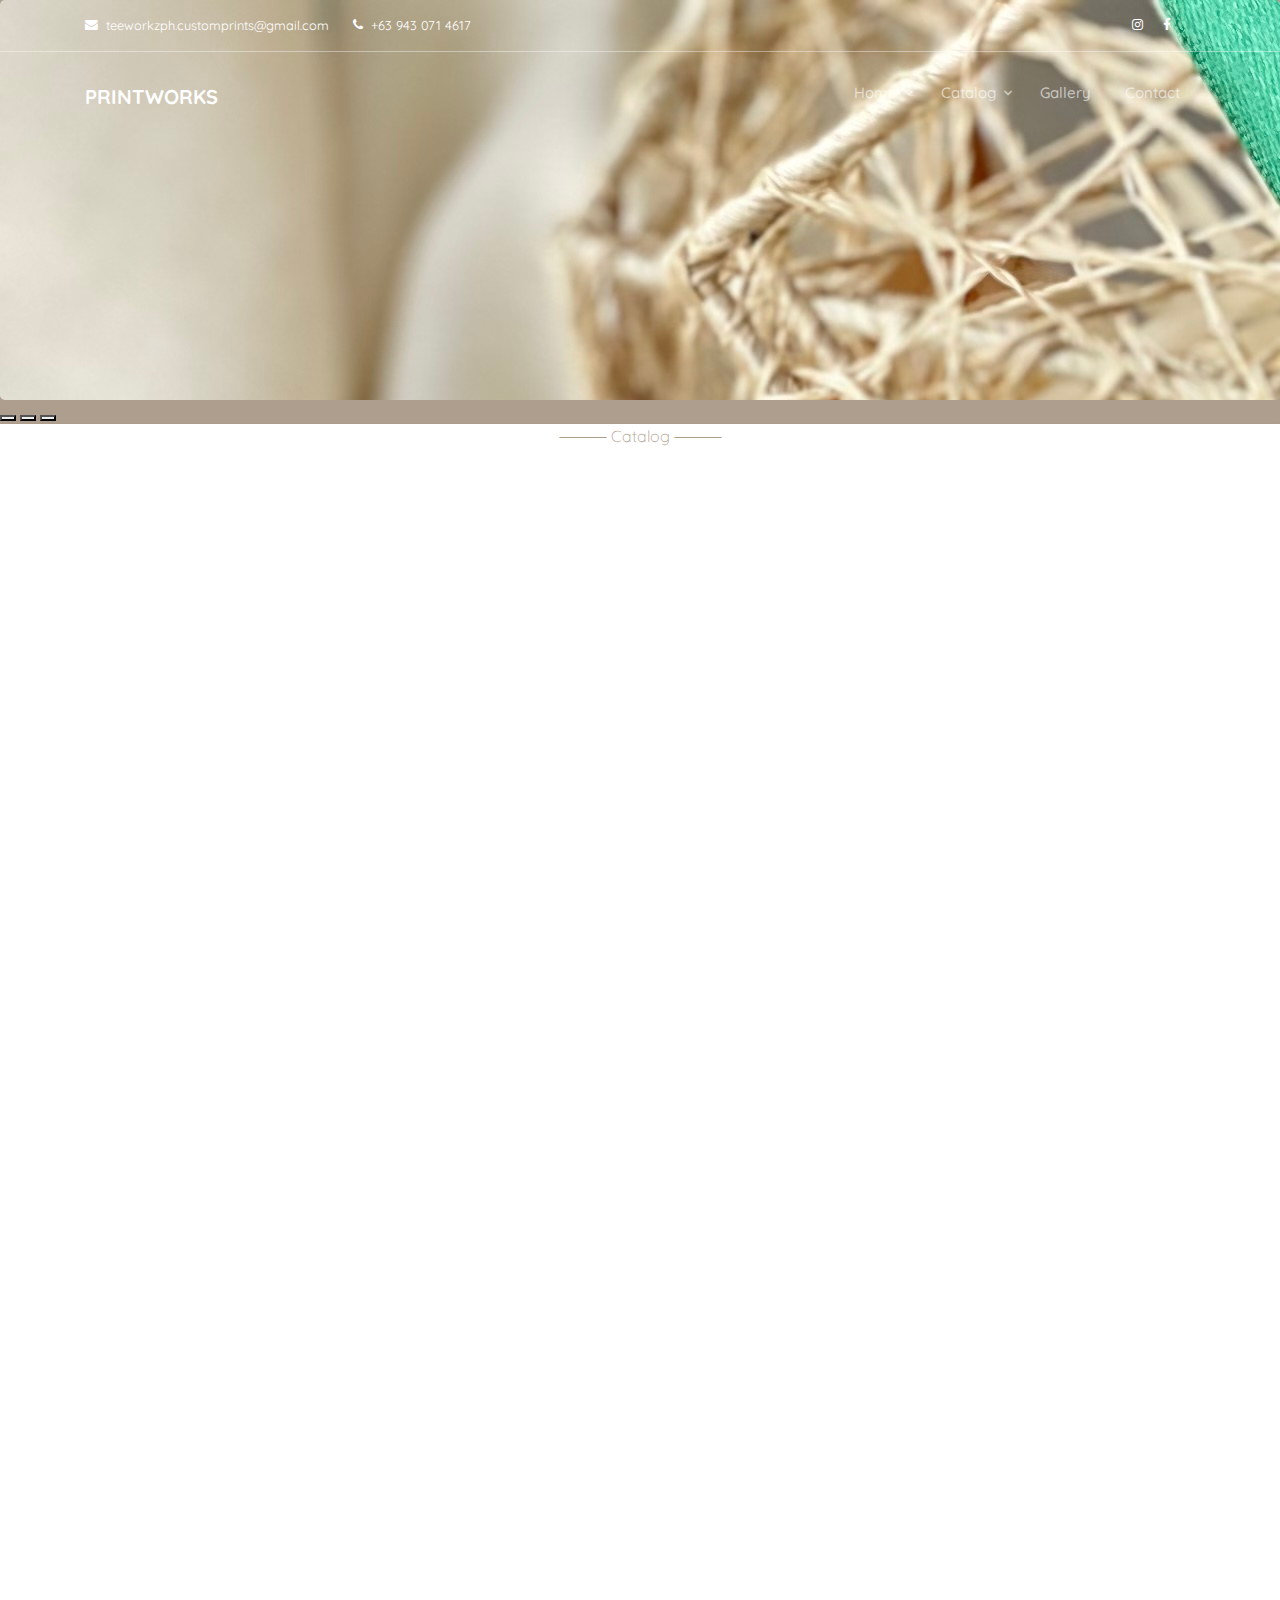
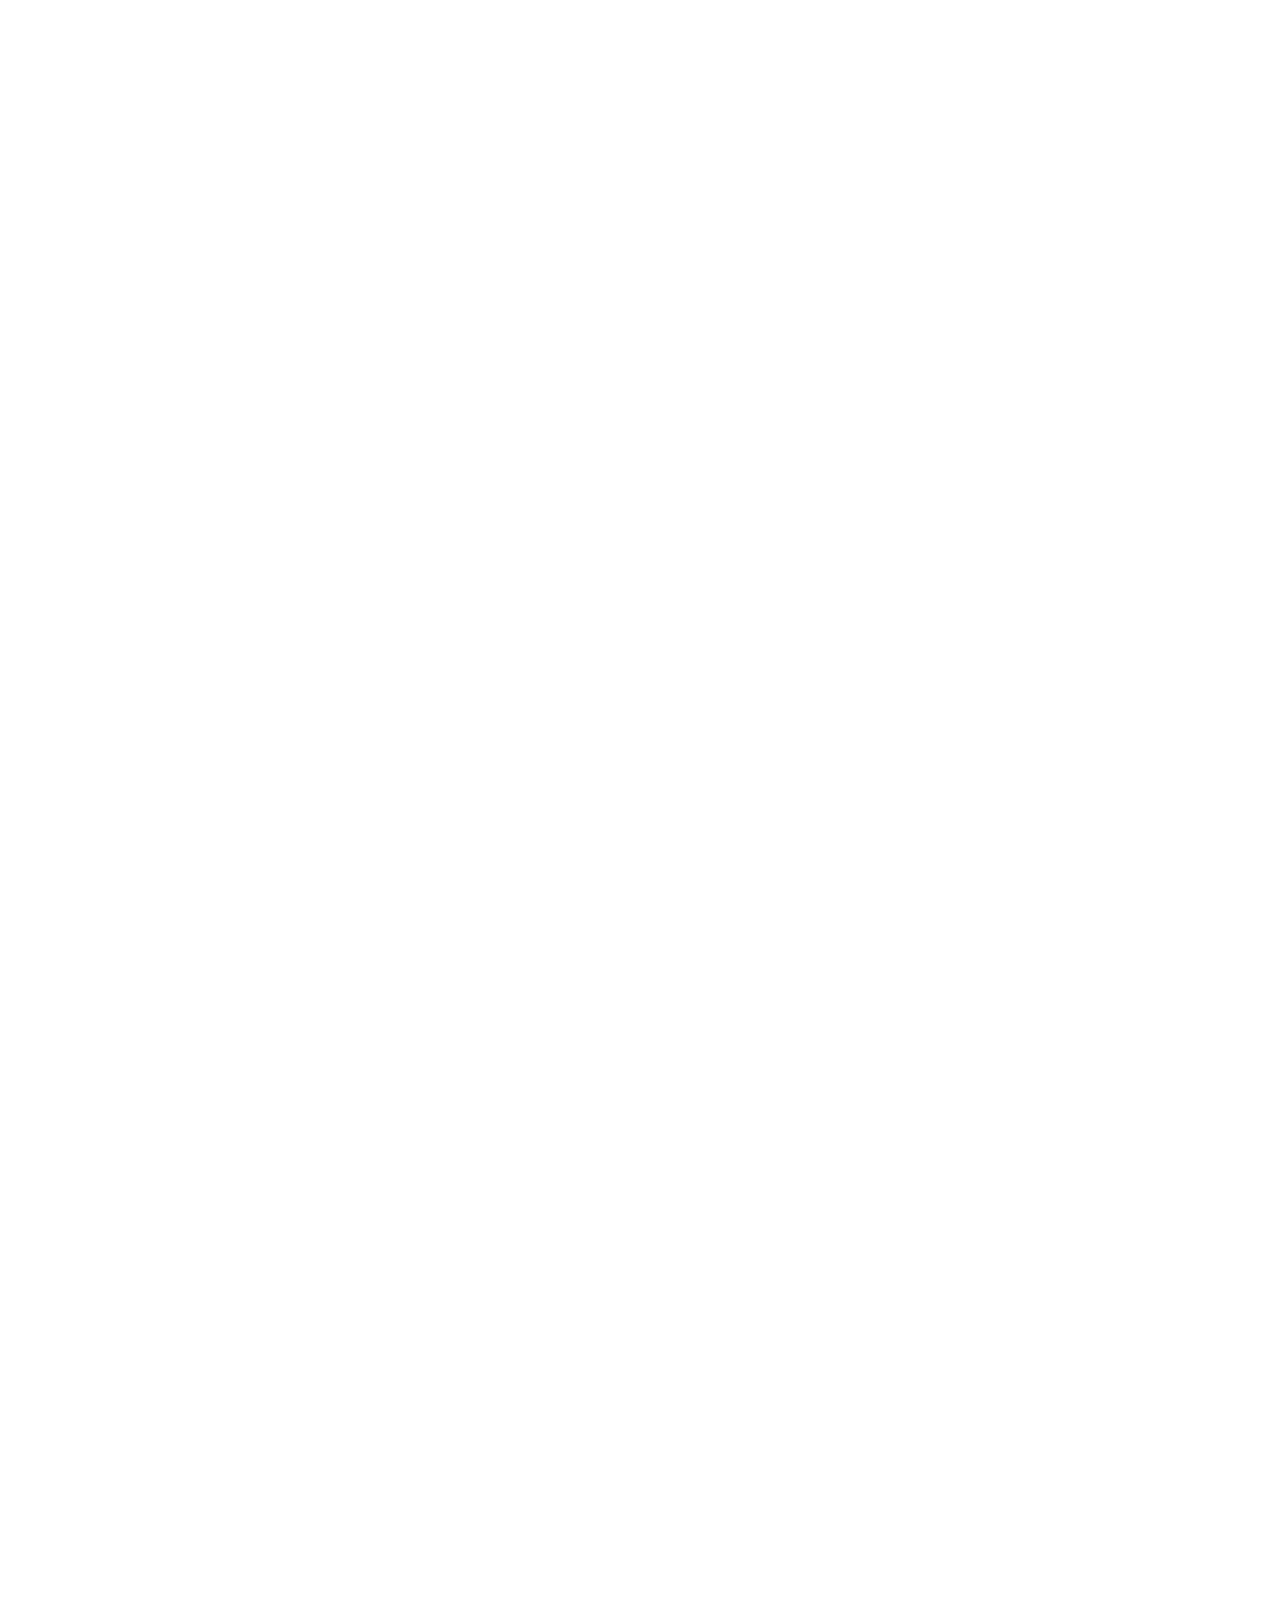
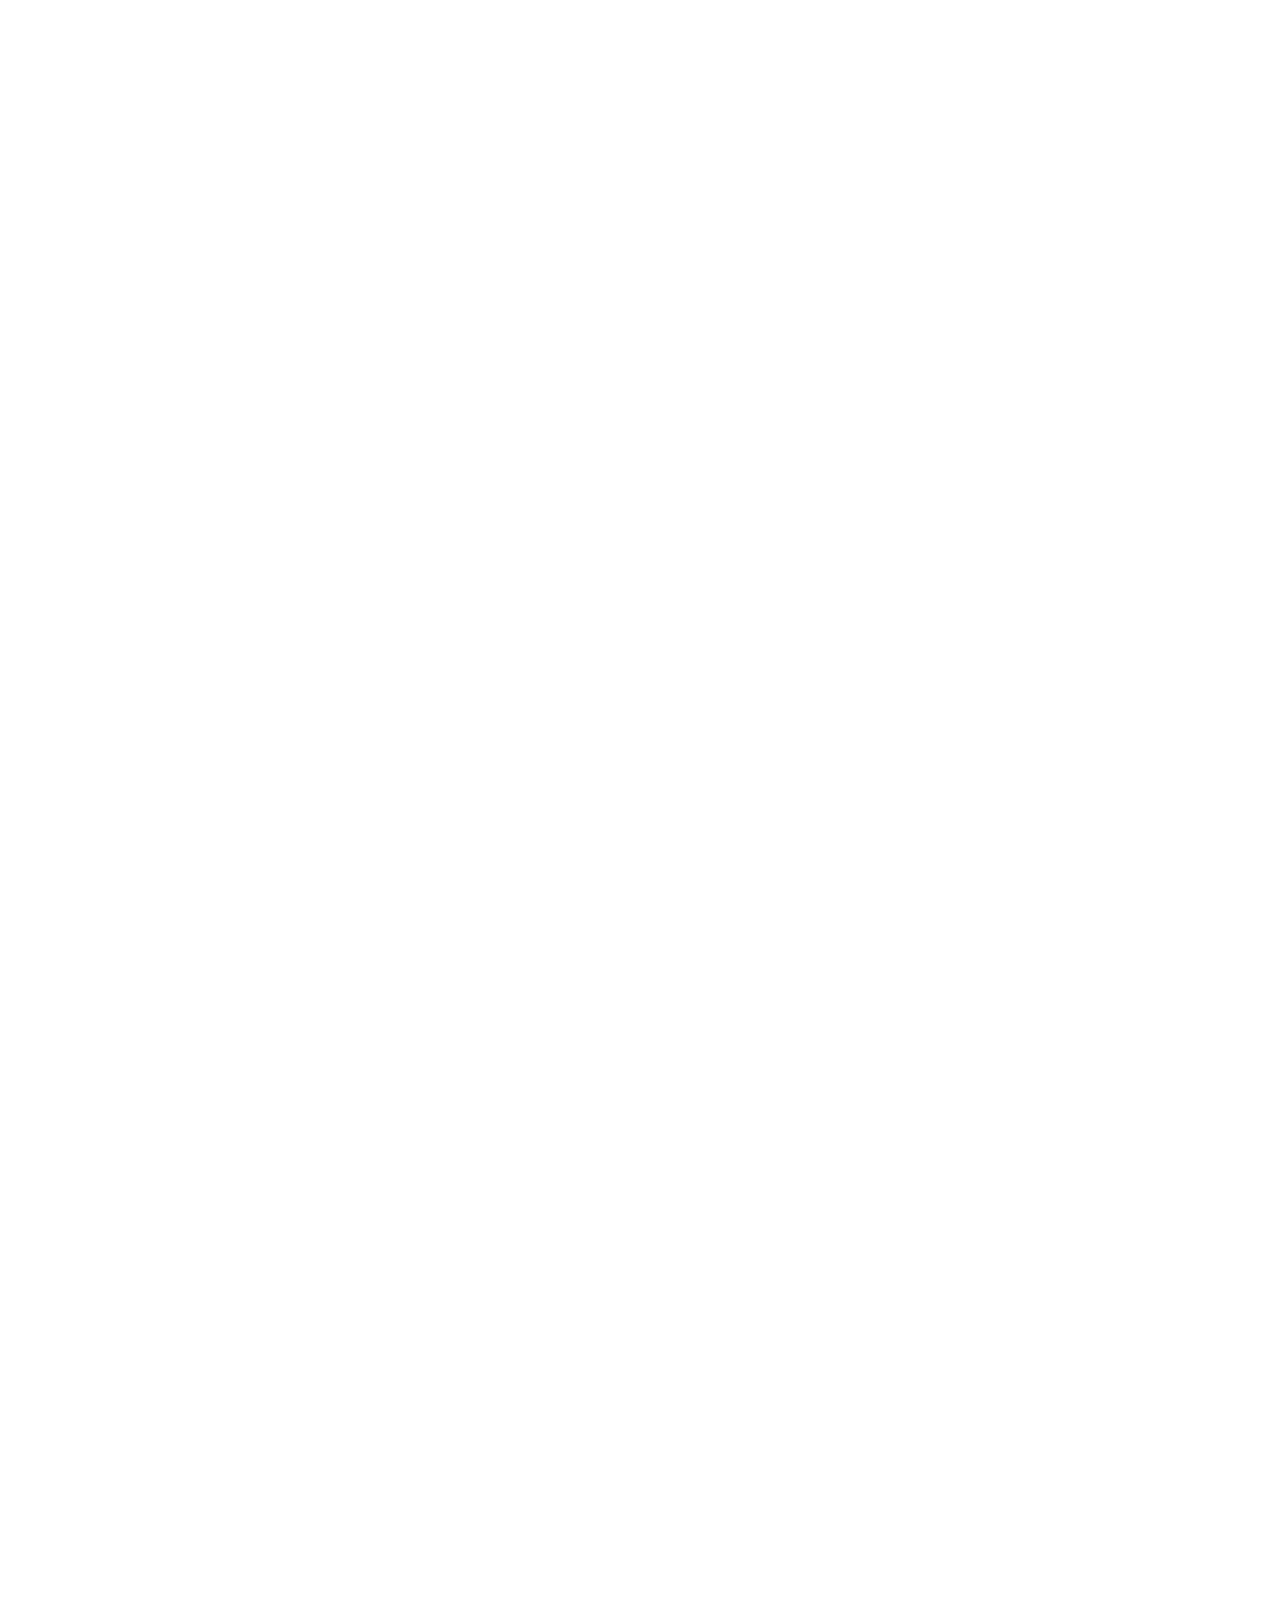
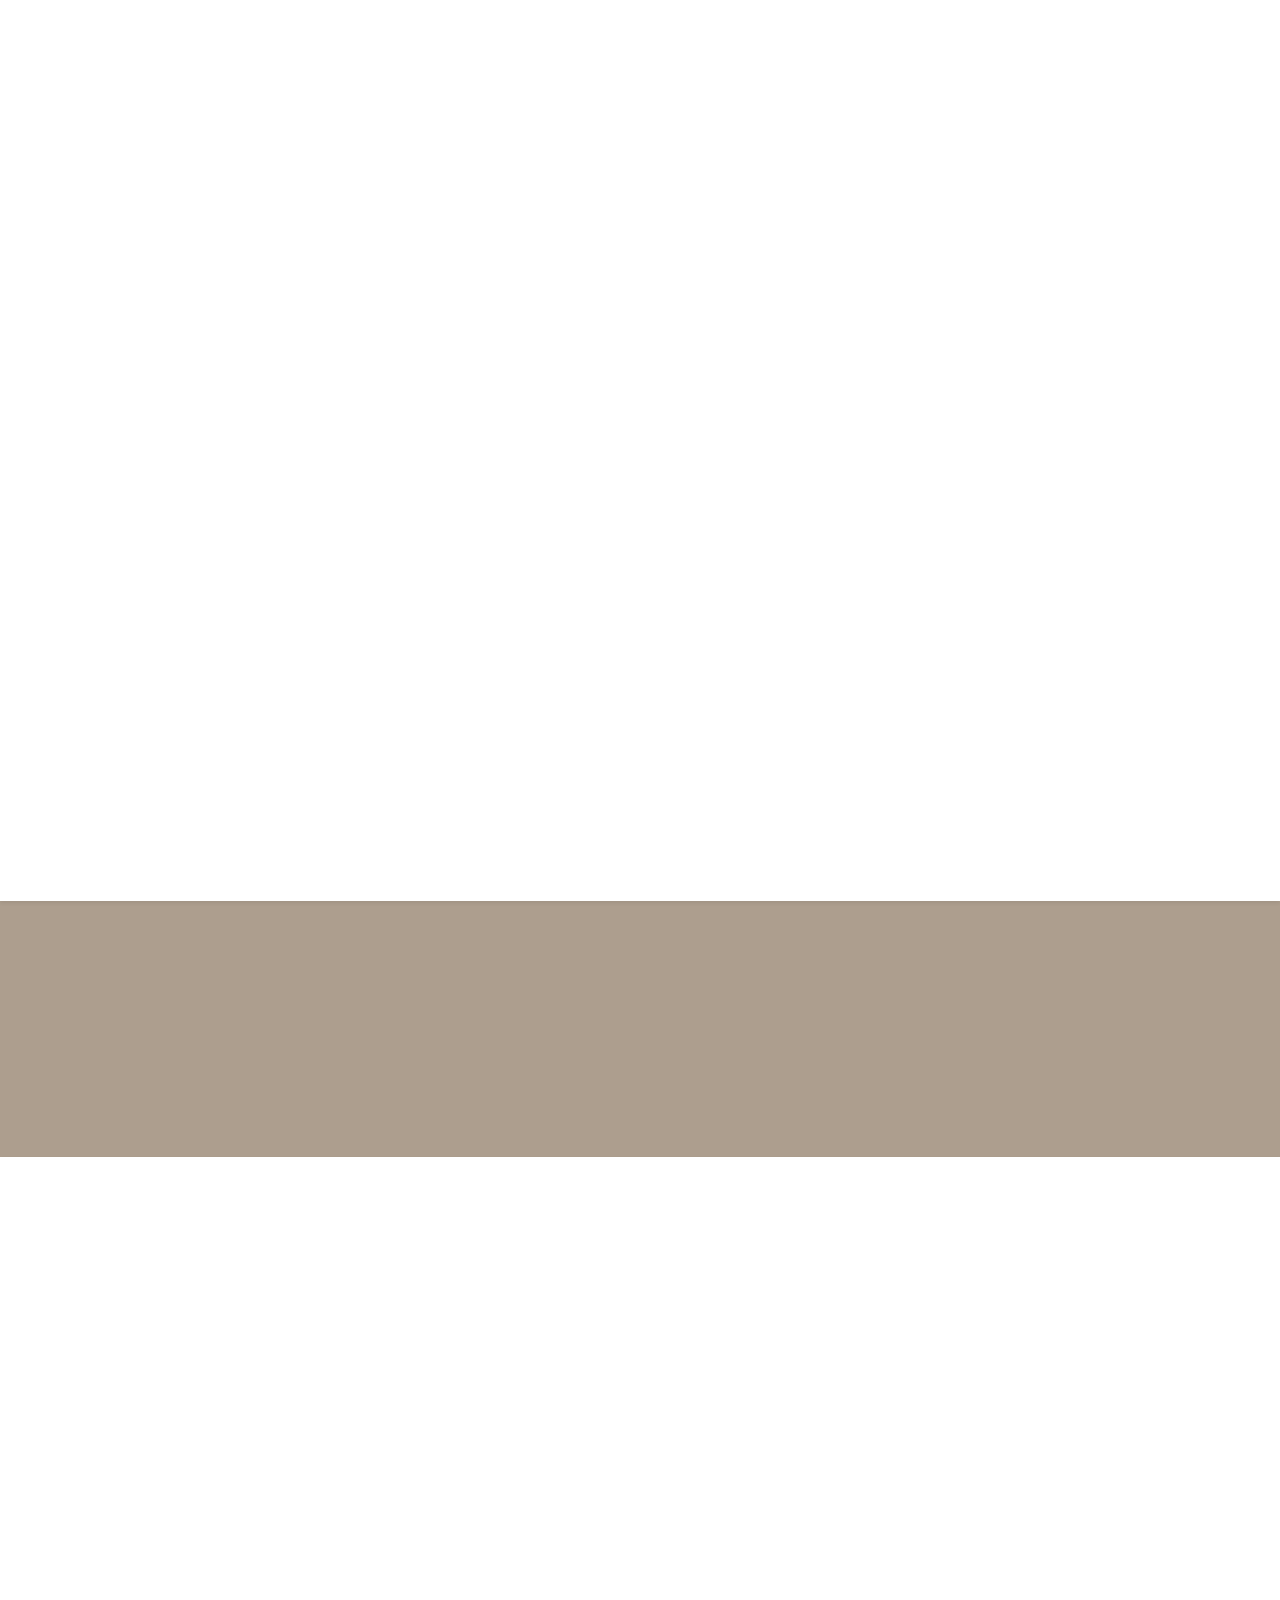
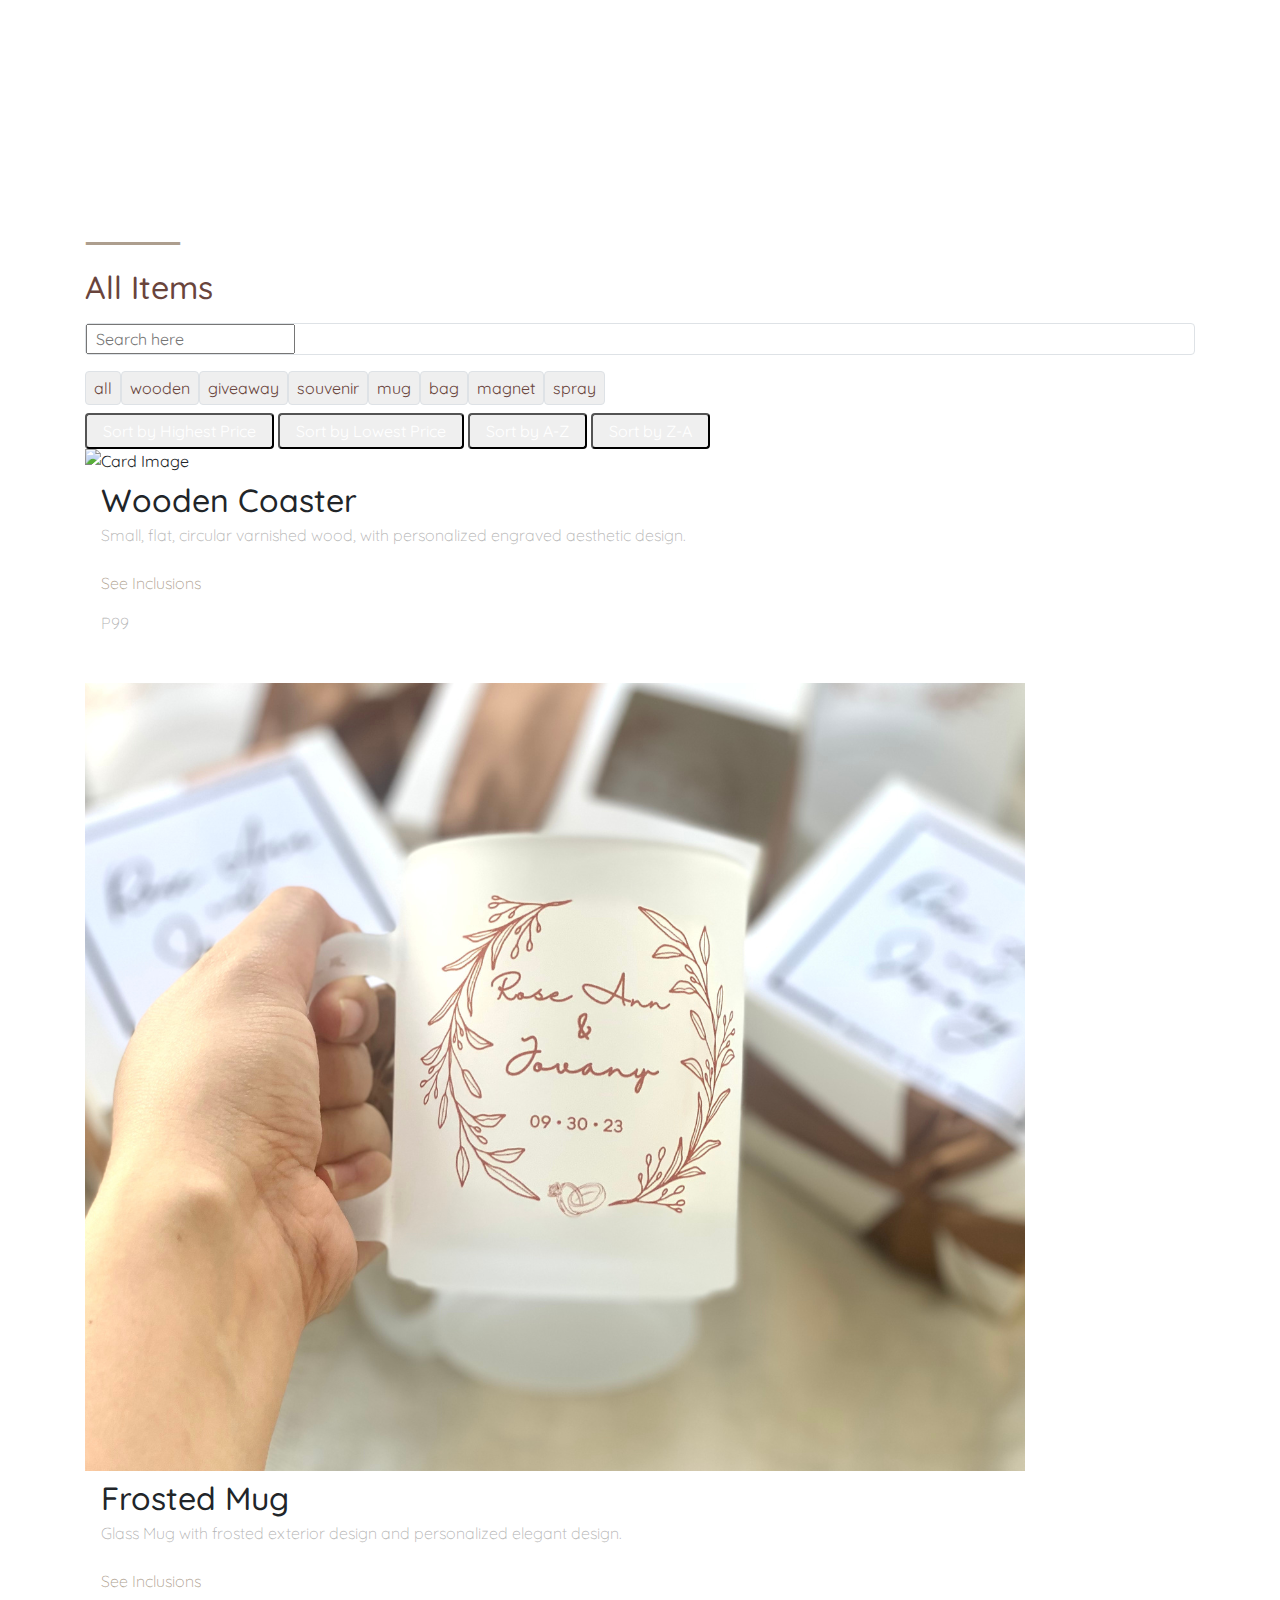
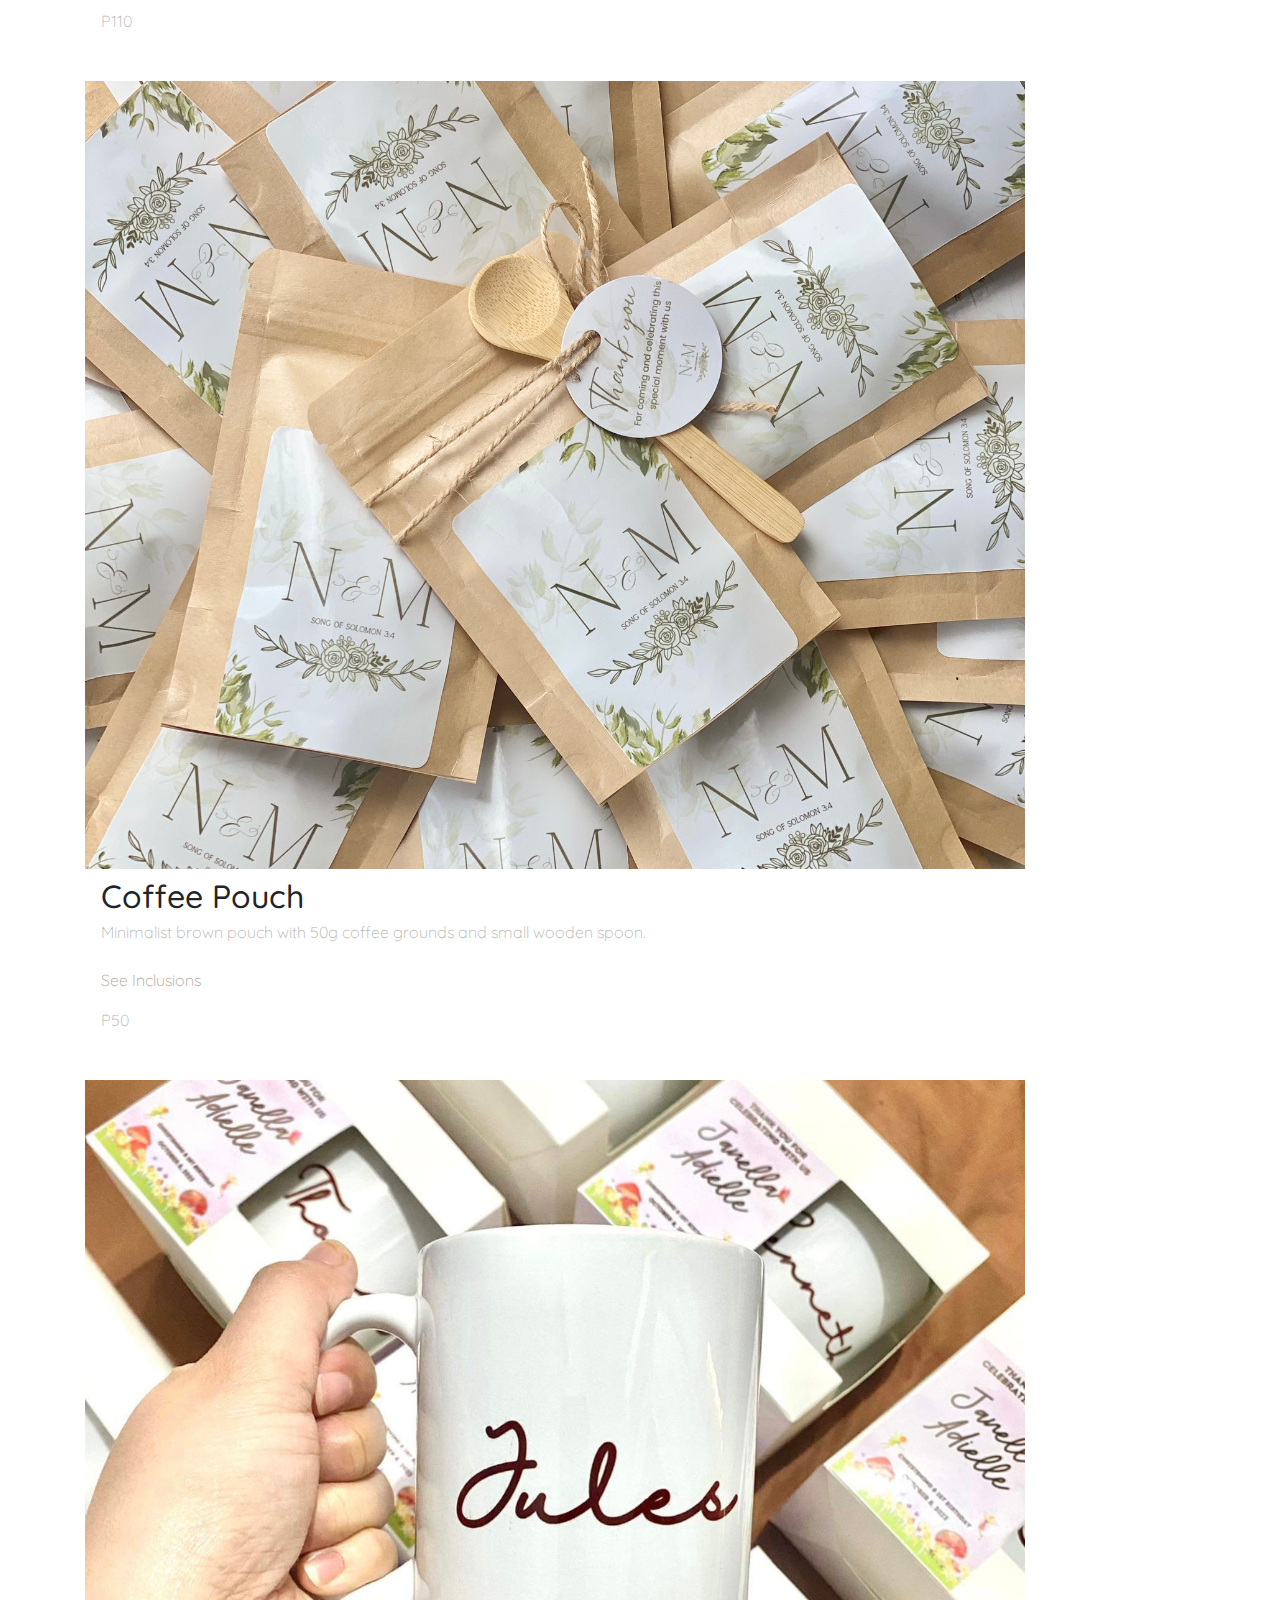
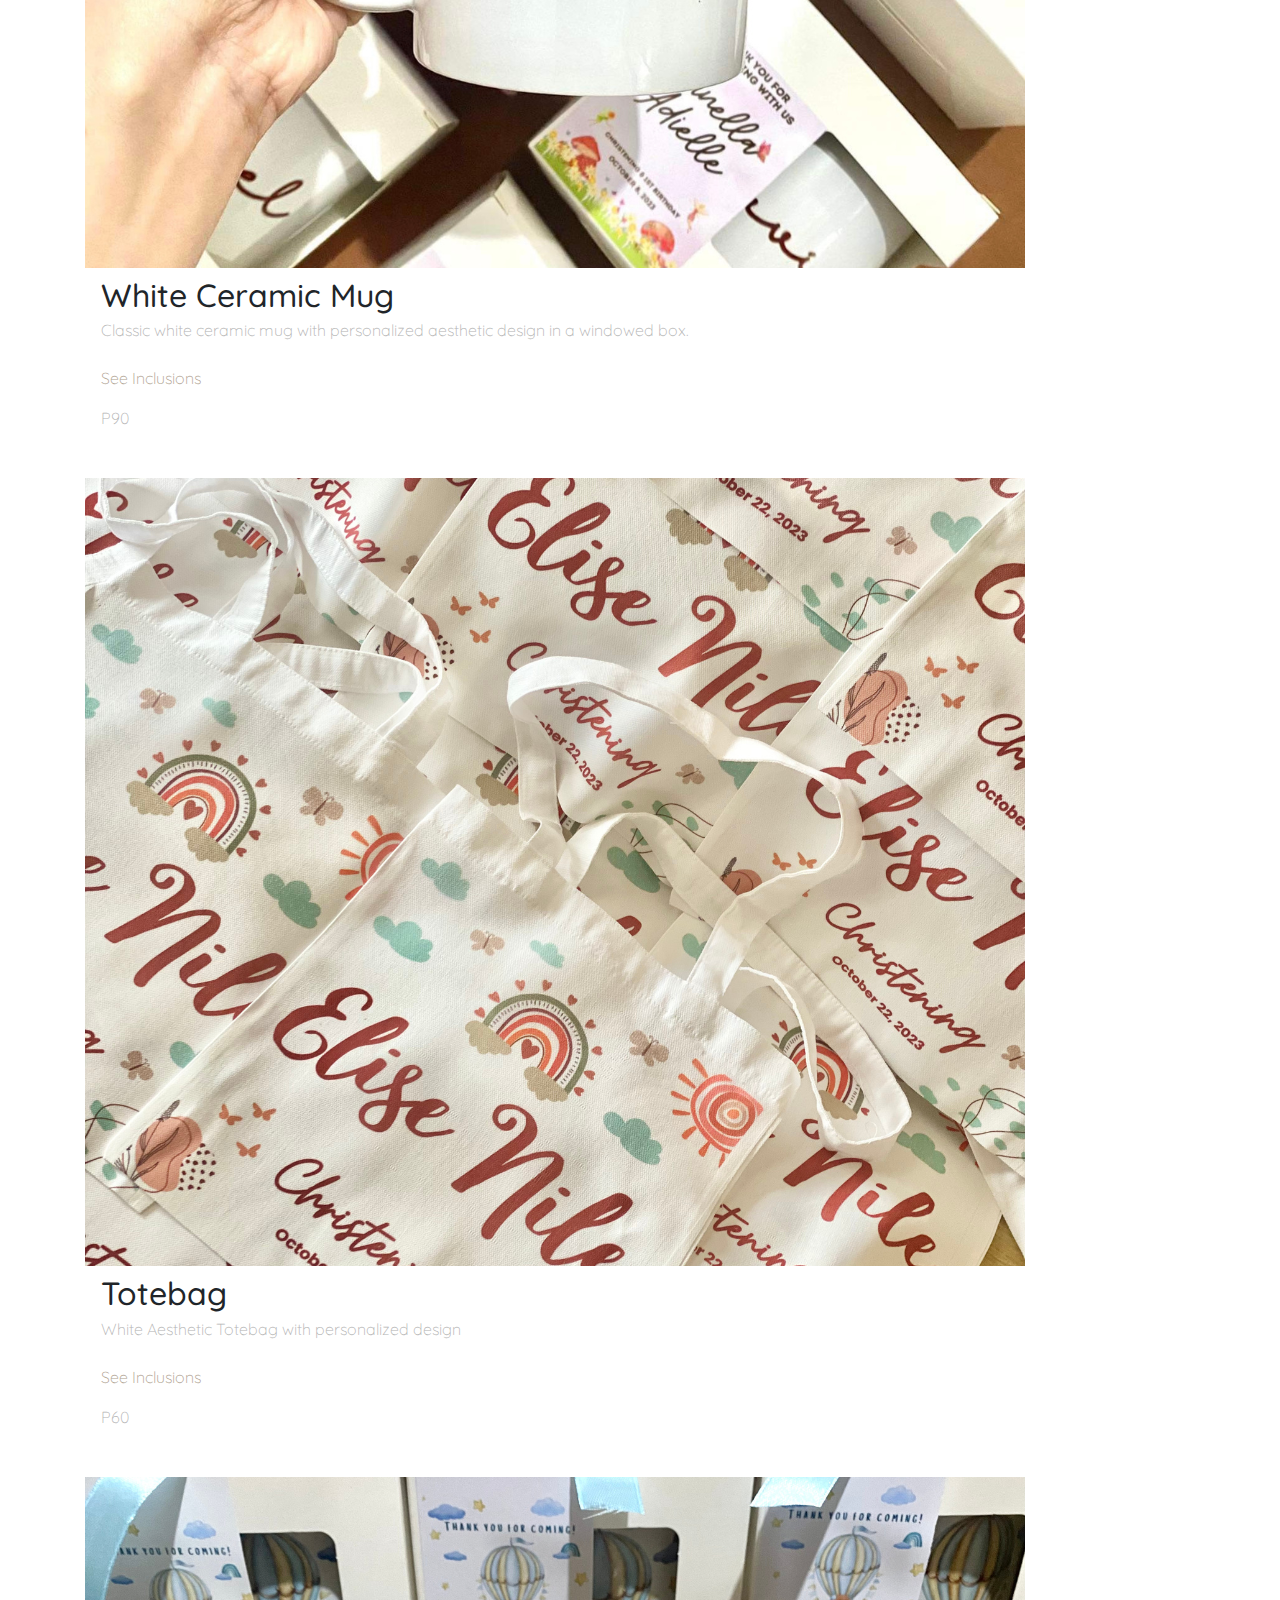
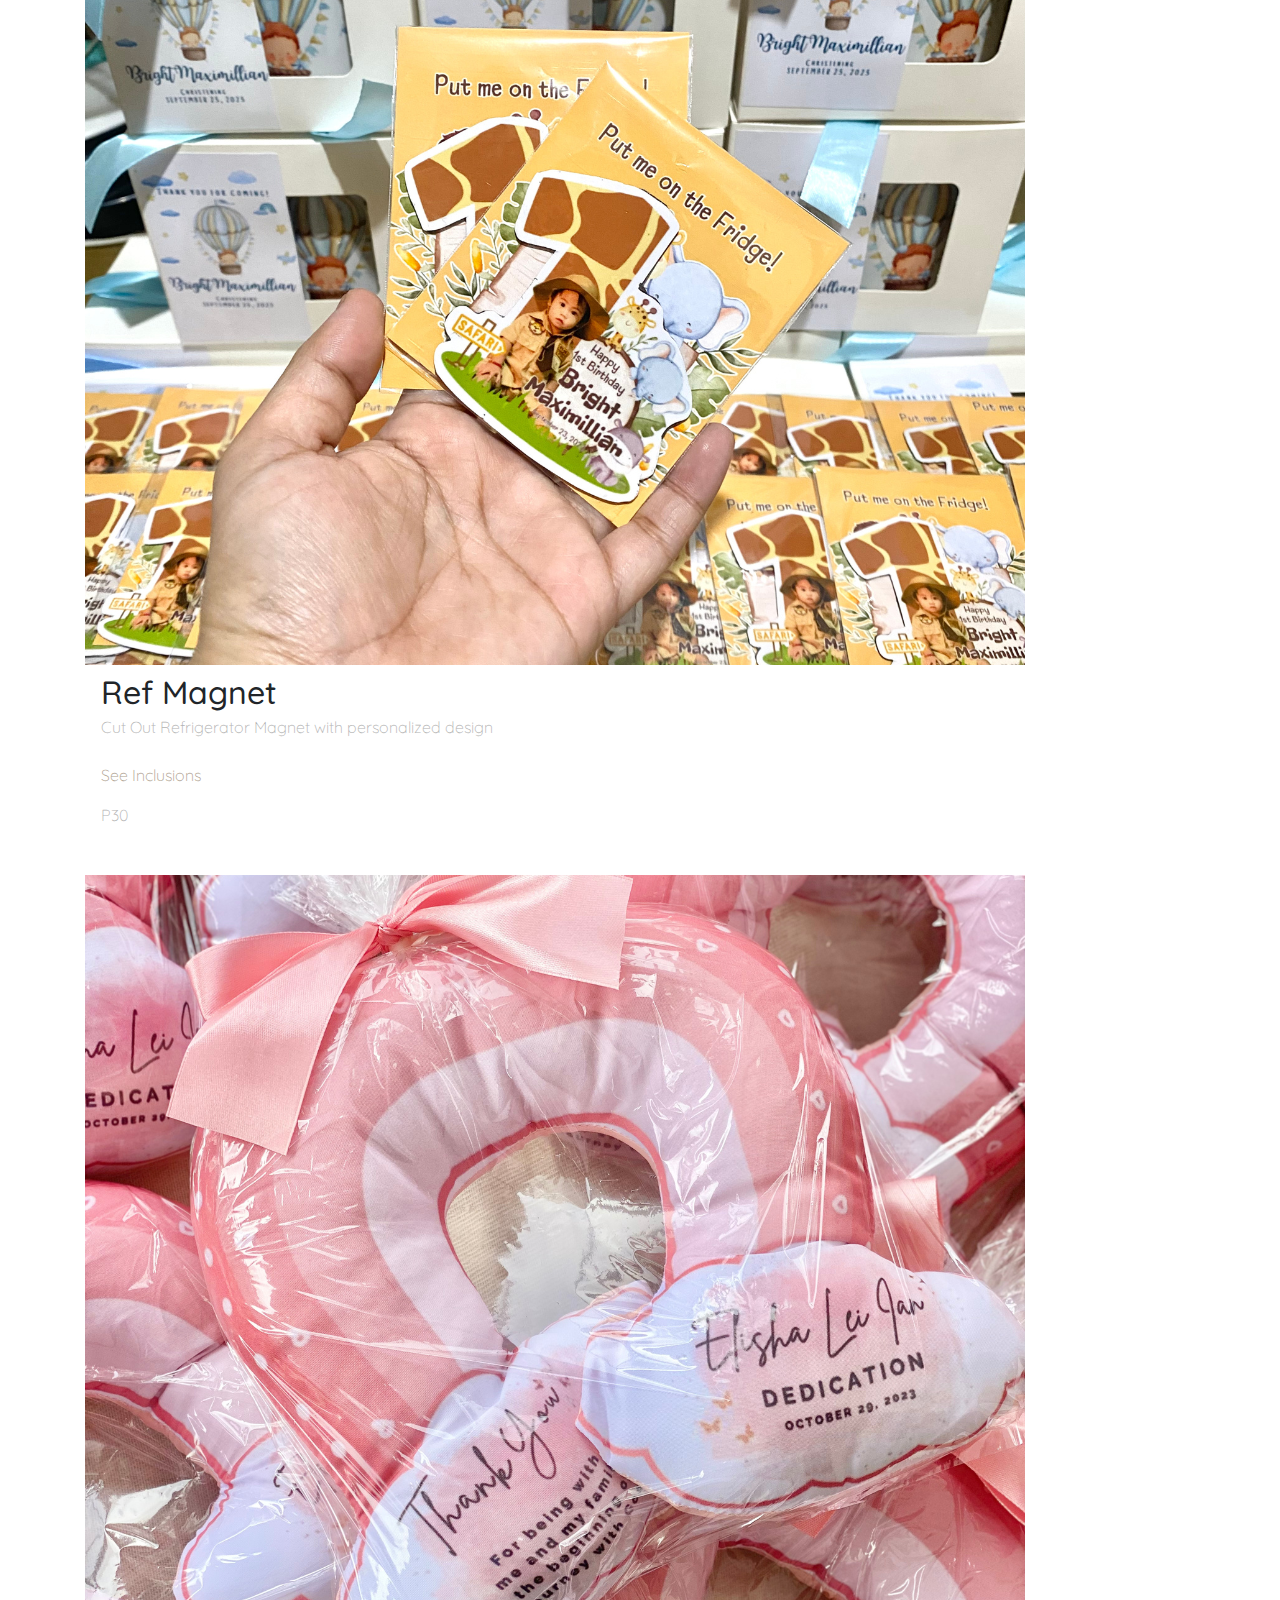
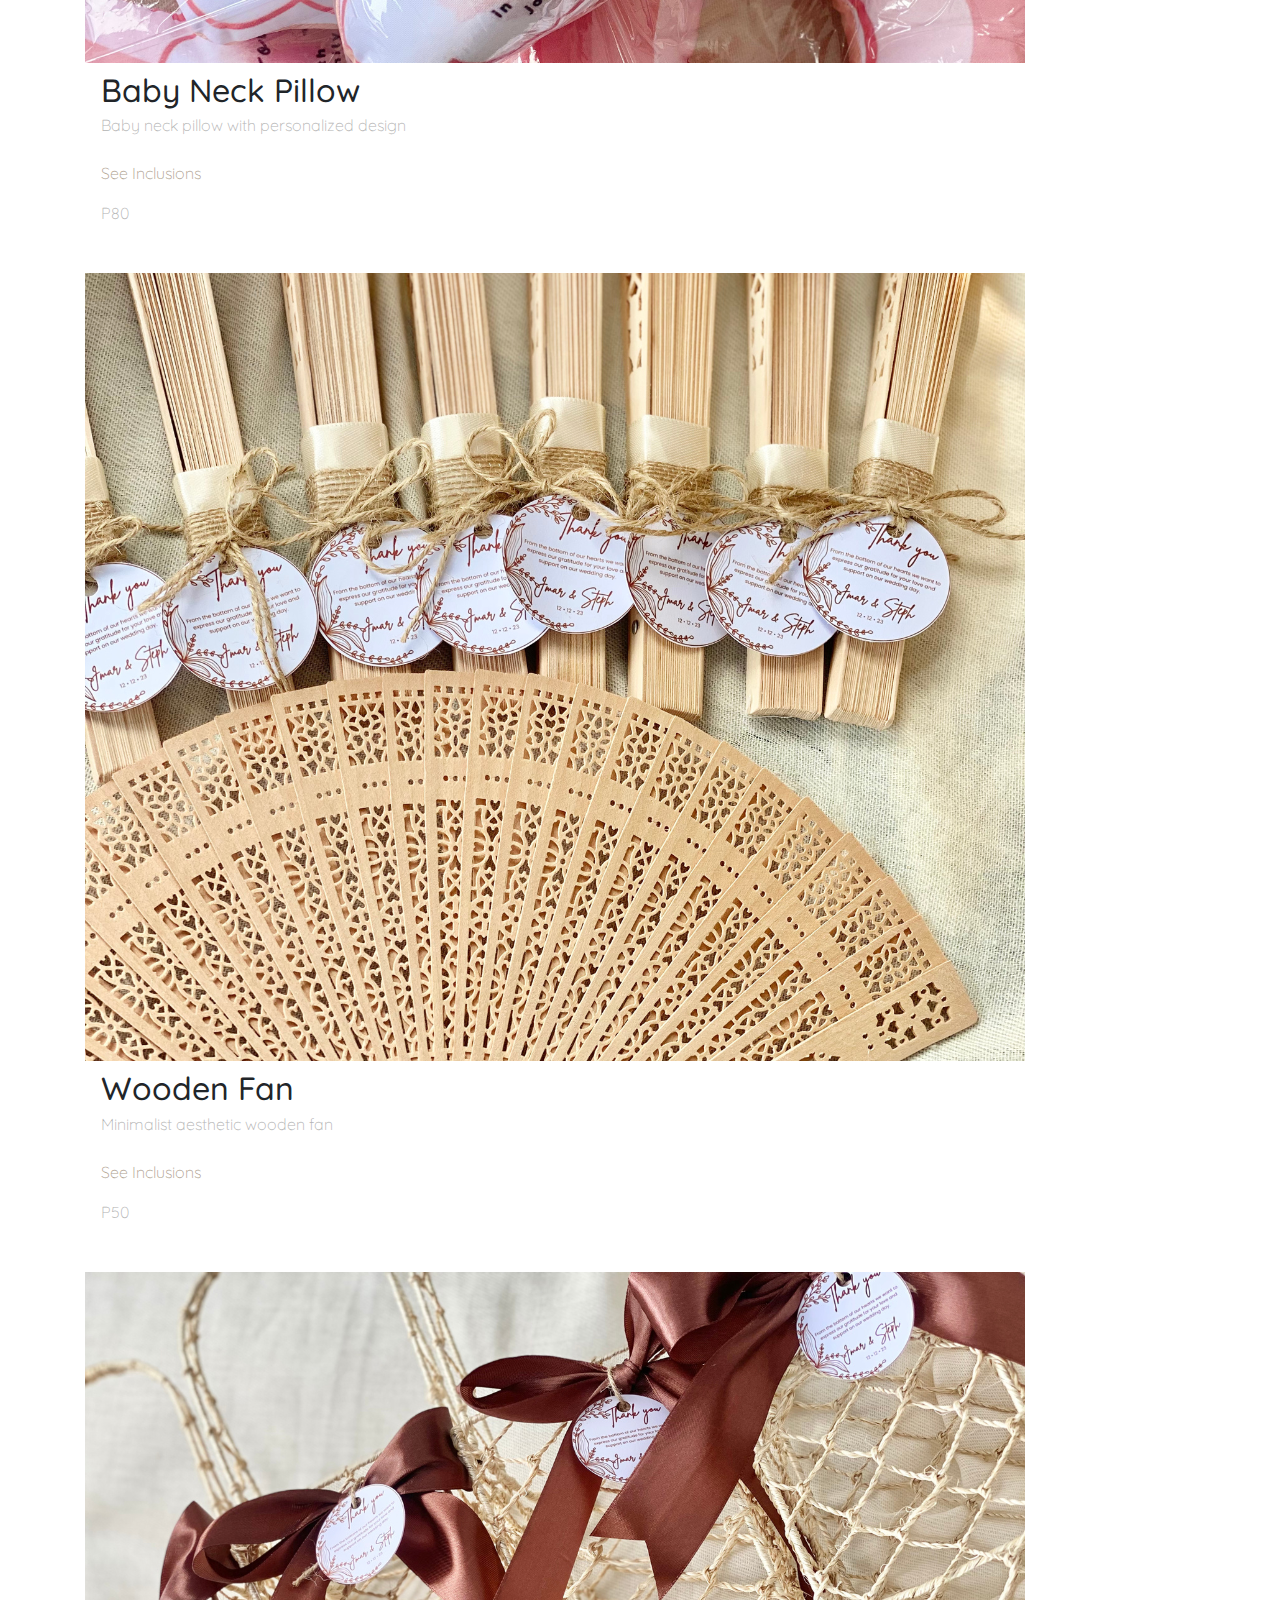
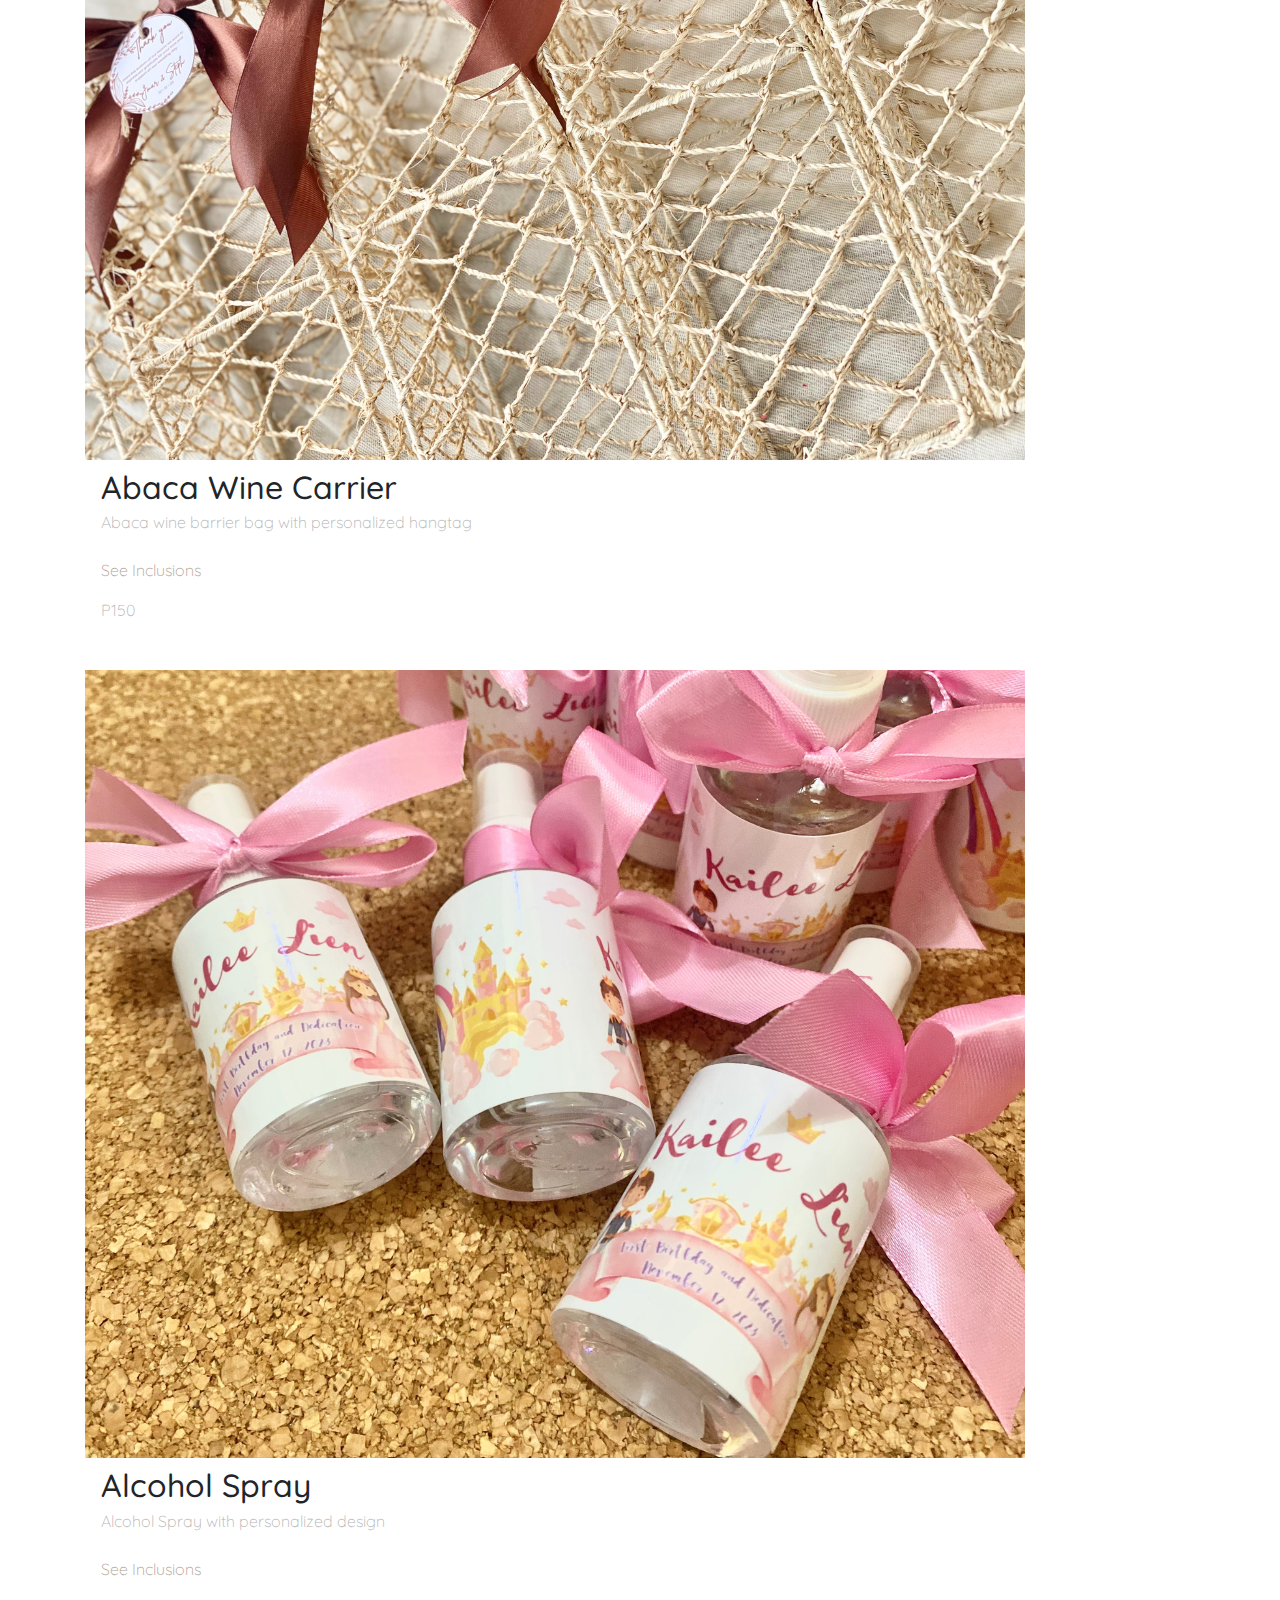
==== commit f5c16da8: "all items part 1" ====
--- a/catalog.html
+++ b/catalog.html
@@ -325,7 +325,7 @@
             </div>
           </div>
           
-          <div class="flex justify-center items-center mb-2 lg:mb-0 lg:ml-4">
+          <div class="flex justify-center items-center mb-2 ">
             <div class="flex overflow-x-auto space-x-2" id="tagButtons">
               <!-- Buttons for filtering tags will be dynamically generated here -->
             </div>
@@ -334,8 +334,8 @@
           <div class="flex justify-center space-x-2 mb-8">
             <button id="sortByHighest" class="px-3 py-1 bg-green-400 text-white rounded hover:bg-green-600 focus:outline-none transition duration-300 ease-in-out">Sort by Highest Price</button>
             <button id="sortByLowest" class="px-3 py-1 bg-green-400 text-white rounded hover:bg-green-600 focus:outline-none transition duration-300 ease-in-out">Sort by Lowest Price</button>
-            <button id="sortAZ" class="px-3 py-1 bg-green-400 text-white rounded hover:bg-green-600 focus:outline-none transition duration-300 ease-in-out">Sort A-Z</button>
-            <button id="sortZA" class="px-3 py-1 bg-green-400 text-white rounded hover:bg-green-600 focus:outline-none transition duration-300 ease-in-out">Sort Z-A</button>
+            <button id="sortAZ" class="px-3 py-1 bg-green-400 text-white rounded hover:bg-green-600 focus:outline-none transition duration-300 ease-in-out">Sort by A-Z</button>
+            <button id="sortZA" class="px-3 py-1 bg-green-400 text-white rounded hover:bg-green-600 focus:outline-none transition duration-300 ease-in-out">Sort by Z-A</button>
           </div>
           <div class="grid grid-cols-2 lg:grid-cols-4 md:grid-cols-3 2xl:grid-cols-5 gap-4" id="cardContainer">
             
@@ -554,14 +554,16 @@
       </div>
     </footer>
     <!-- Modal -->
-    <div id="productModal" class="fixed top-0 left-0 w-full h-full flex items-center justify-center z-50 hidden">
-      <div class="modal-overlay absolute w-full h-full bg-gray-900 opacity-50"></div>
-      <div class="modal-content bg-white rounded-none overflow-hidden shadow-xl flex flex-col justify-center items-center absolute top-1/2 left-1/2 transform -translate-x-1/2 -translate-y-1/2">
-        <span class="close absolute top-0 right-0 text-3xl m-4 text-gray-700 cursor-pointer">&times;</span>
-        <div id="modalContent" class=""></div>
-      </div>
+<div id="productModal" class="fixed top-0 left-0 w-full h-full flex items-center justify-center z-50 hidden">
+  <div class="modal-overlay absolute w-full h-full bg-gray-900 opacity-50"></div>
+  <div class="modal-content bg-white rounded-none overflow-hidden shadow-xl flex flex-col justify-center items-center absolute top-1/2 left-1/2 transform -translate-x-1/2 -translate-y-1/2">
+    <span class="close absolute top-0 right-0 text-3xl m-4 text-gray-700 cursor-pointer">&times;</span>
+    <div id="modalContent" class="2xl:container 2xl:mx-auto md:py-12 lg:px-20 md:px-6 py-9 px-4">
+      <!-- Content Generated Dynamically -->
     </div>
-    
+  </div>
+</div>
+
 
     <script>
    // Select all navigation links
@@ -696,106 +698,240 @@
     
     <script>
       const cardData = [
+  
   {
-    imageUrl: './images/pr1.jpg',
-    title: 'Something giveaway22',
-    description: 'wedding something something something',
-    price: '100',
-    tags: ['all' , 'cups', 'gift', 'giveaway'],
+    imageUrl: '/images/pr1a.jpg',
+    title: 'Wooden Coaster',
+    description: 'Small, flat, circular varnished wood, with personalized engraved aesthetic design.',
+    inclusions: [
+    'One Side Engrave',
+    'Personalized Hangtags',
+    'Thank you card',
+    'Ribbon (theme)',
+    ],
+    note: 'Add P30 for engrave each side',
+    price: '99',
+    tags: ['all' , 'wooden', 'giveaway'],
     shopee: 'https://www.facebook.com',
     images: [
-    './images/pr1.jpg',
     './images/pr1a.jpg',
-    './images/pr1b.jpg',
+    './images/MP-1A.jpg',
+    './images/MP-1B.jpg',
   ],
   },
   {
-    imageUrl: '/images/pr1a.jpg',
-    title: 'Wooden Coaster',
-    description: '• One Side Engrave • Personalized Hangtags • Thank you card • Ribbon (theme) +30 for engrave each side',
-    price: '222',
-    tags: ['all' ,'souvenir', 'wooden', 'giveaway'],
+    imageUrl: '/images/MP-2A.png',
+    title: 'Frosted Mug',
+    description: 'Glass Mug with frosted exterior design and personalized elegant design.',
+    inclusions: [
+    'Personalized Print Design',
+    'Personalized White Box',
+    'Personalized Hangtags',
+    'Thank you card',
+    'Ribbon (theme)',
+    ],
+    note: 'P110 (min. of 30pcs), P120 (29pcs below)',
+    price: '110',
+    tags: ['all' ,'souvenir', 'mug', 'giveaway'],
     shopee: 'https://www.facebook.com',
     images: [
-    './images/pr1c.jpg',
-    './images/pr2.jpg',
-    './images/pr3.jpg',
-    './images/pr1b.jpg',
+    './images/MP-2A.png',
+    './images/MP-2B.png',
+    './images/MP-2C.png',
+    './images/MP-2D.png',
+    './images/MP-2E.png',
   ],
   },
   {
-    imageUrl: '/images/pr1b.jpg',
-    title: 'Engrave Wooden Souvenir',
-    description: 'Description for card 2 goes here anniversary ',
-    price: '311',
-    tags: ['all' ,'souvenir', 'prints', 'giveaway'],
+    imageUrl: '/images/MP-3B.png',
+    title: 'Coffee Pouch',
+    description: 'Minimalist brown pouch with 50g coffee grounds and small wooden spoon.',
+    inclusions: [
+    '50g Coffee Grounds',
+    'Personalized Hangtags',
+    'Thank you card',
+    'Ribbon (theme)',
+    ],
+    note: 'Minimum 30pcs. Add P15 for wooden spoon.',
+    price: '50',
+    tags: ['all' , 'wooden', 'giveaway'],
     shopee: 'https://www.facebook.com',
+    images: [
+    './images/MP-3A.png',
+    './images/MP-3B.png',
+  ],
   },
   {
-    imageUrl: '/images/pr1c.jpg',
-    title: 'Engrave Wooden Souvenir',
-    description: 'Description for card 2 goes here gift asasa.',
-    price: '12',
-    tags: ['all' ,'clothes', 'gift'],
+    imageUrl: '/images/MP-4A.png',
+    title: 'White Ceramic Mug',
+    description: 'Classic white ceramic mug with personalized aesthetic design in a windowed box. ',
+    inclusions: [
+    'White Ceramic Mug',
+    'Personalized Hangtags',
+    'White Windowed Box',
+    'Personalized Design',
+    'Ribbon (theme)',
+    ],
+    note: 'P90 (min. of 30pcs). P100 if below 29pcs',
+    price: '90',
+    tags: ['all' , 'mug', 'souvenir', 'giveaway'],
     shopee: 'https://www.facebook.com',
+    images: [
+    './images/MP-4A.png',
+    './images/MP-4B.png',
+    './images/MP-4C.png',
+    './images/MP-4D.png',
+  ],
   },
   {
-    imageUrl: '/images/pr1c.jpg',
-    title: 'Engrave Wooden Souvenir',
-    description: 'Description for card 2 goes here minimalist.',
-    price: '332',
-    tags: ['all' ,'prints', 'gift'],
+    imageUrl: '/images/MP-5A.png',
+    title: 'Totebag',
+    description: 'White Aesthetic Totebag with personalized design',
+    inclusions: [
+    'White Totebag',
+    'Personalized Design',
+    ],
+    note: 'Contact us if you have any questions.',
+    price: '60',
+    tags: ['all' , 'bag', 'souvenir', 'giveaway'],
     shopee: 'https://www.facebook.com',
+    images: [
+    './images/MP-5A.png',
+  ],
   },
   {
-    imageUrl: '/images/pr1c.jpg',
-    title: 'Engrave Wooden Souvenir',
-    description: 'Description for card 2 goes here minimalist.',
-    price: '332',
-    tags: ['all' ,'prints', 'gift', 'giveaway'],
+    imageUrl: '/images/MP-6A.png',
+    title: 'Ref Magnet',
+    description: 'Cut Out Refrigerator Magnet with personalized design',
+    inclusions: [
+    'Cut Out Ref Magnet',
+    'Personalized Design',
+    ],
+    note: 'Contact us if you have any questions.',
+    price: '30',
+    tags: ['all' , 'souvenir', 'magnet'],
     shopee: 'https://www.facebook.com',
+    images: [
+    './images/MP-6A.png',
+  ],
   },
   {
-    imageUrl: '/images/pr1c.jpg',
-    title: 'Engrave Wooden Souvenir',
-    description: 'Description for card 2 goes here minimalist.',
-    price: '332',
-    tags: ['all' ,'prints', 'gift', 'giveaway'],
+    imageUrl: '/images/MP-7A.png',
+    title: 'Baby Neck Pillow',
+    description: 'Baby neck pillow with personalized design',
+    inclusions: [
+    'Neck Pillow',
+    'Personalized Design',
+    ],
+    note: 'Contact us if you have any questions.',
+    price: '80',
+    tags: ['all' , 'souvenir', 'giveaway'],
     shopee: 'https://www.facebook.com',
+    images: [
+    './images/MP-7A.png',
+  ],
   },
   {
-    imageUrl: '/images/pr1c.jpg',
-    title: 'Engrave Wooden Souvenir',
-    description: 'Description for card 2 goes here minimalist.',
-    price: '332',
-    tags: ['all' ,'prints', 'gift', 'giveaway'],
+    imageUrl: '/images/MP-12A.png',
+    title: 'Wooden Fan',
+    description: 'Minimalist aesthetic wooden fan',
+    inclusions: [
+    'Wooden Fan',
+    'Personalized Hangtags',
+    ],
+    note: 'Contact us if you have any questions.',
+    price: '50',
+    tags: ['all' , 'souvenir', 'giveaway','wooden'],
     shopee: 'https://www.facebook.com',
+    images: [
+    './images/MP-12A.png',
+  ],
   },
   {
-    imageUrl: '/images/pr1c.jpg',
-    title: 'Engrave Wooden Souvenir',
-    description: 'Description for card 2 goes here minimalist.',
-    price: '332',
-    tags: ['all' ,'prints', 'gift', 'giveaway'],
+    imageUrl: '/images/MP-13A.png',
+    title: 'Abaca Wine Carrier',
+    description: 'Abaca wine barrier bag with personalized hangtag',
+    inclusions: [
+    'Abaca Wine Carrier',
+    'Personalized Hangtags',
+    ],
+    note: 'Contact us if you have any questions.',
+    price: '150',
+    tags: ['all' , 'souvenir', 'giveaway','bag'],
     shopee: 'https://www.facebook.com',
+    images: [
+    './images/MP-13A.png',
+  ],
   },
   {
-    imageUrl: '/images/pr1c.jpg',
-    title: 'Engrave Wooden Souvenir',
-    description: 'Description for card 2 goes here minimalist.',
-    price: '332',
-    tags: ['all' ,'prints', 'gift', 'giveaway'],
+    imageUrl: '/images/MP-8A.png',
+    title: 'Alcohol Spray',
+    description: 'Alcohol Spray with personalized design',
+    inclusions: [
+    'Spray Bottle with Alcohol',
+    'Personalized Design',
+    'Ribbon (theme)',
+    ],
+    note: 'Contact us if you have any questions.',
+    price: '35',
+    tags: ['all' , 'souvenir', 'giveaway','spray'],
     shopee: 'https://www.facebook.com',
+    images: [
+    './images/MP-8A.png',
+  ],
   },
   {
-    imageUrl: '/images/pr1c.jpg',
-    title: 'Engrave Wooden Souvenir',
-    description: 'Description for card 2 goes here minimalist.',
-    price: '332',
-    tags: ['all' ,'prints', 'gift', 'giveaway'],
+    imageUrl: '/images/MP-9A.png',
+    title: 'Linen Spray',
+    description: 'Linen spray with personalized design',
+    inclusions: [
+    'Linen Spray',
+    'Personalized Design',
+    'Scents Option Available',
+    ],
+    note: 'Scents: Bamboo, Shangrila, or Lavender.',
+    price: '40',
+    tags: ['all' , 'souvenir', 'giveaway','spray'],
     shopee: 'https://www.facebook.com',
+    images: [
+    './images/MP-9A.png',
+  ],
   },
-  // Add more card objects as needed
+  {
+    imageUrl: '/images/MP-10A.png',
+    title: 'Hand Sanitizer Gel',
+    description: 'Hand Sanitizer Gel with personalized design',
+    inclusions: [
+    'Hand Sanitizer Gel',
+    'Personalized Design',
+    'Ribbon (theme)',
+    ],
+    note: 'Contact us if you have any questions.',
+    price: '35',
+    tags: ['all' , 'souvenir', 'giveaway','spray'],
+    shopee: 'https://www.facebook.com',
+    images: [
+    './images/MP-10A.png',
+  ],
+  },
+  {
+    imageUrl: '/images/MP-11A.png',
+    title: 'AlcoPen',
+    description: 'Alcohol Bottled Pen with personalized design',
+    inclusions: [
+    'Alcohol Bottled Pen',
+    'Personalized Design',
+    'Themed Packaging',
+    ],
+    note: 'Contact us if you have any questions.',
+    price: '40',
+    tags: ['all' , 'souvenir', 'giveaway','spray'],
+    shopee: 'https://www.facebook.com',
+    images: [
+    './images/MP-11A.png',
+  ],
+  },
+  
 ];
 
 // Function to populate the card container with dynamic cards
@@ -808,13 +944,13 @@
     <img src="${card.imageUrl}" alt="Card Image" class="w-full h-48 object-cover mb-2">
     <div class="px-3 pb-1 flex-1">
       <h2 class="text-xl font-semibold mb-1">${card.title}</h2>
-      <p class="text-gray-600">${card.description}</p>
+      <p class="text-gray-500 text-sm">${card.description}</p>
       
     </div>
-    <div class="flex flex-row justify-between mt-1 px-3 pb-1">
+    <div class="flex flex-row justify-between mt-1 px-3 ">
         
-        <a href="https://www.shopee.ph" target="_blank" class="text-white font-semibold bg-red-300 hover:bg-red-500 cursor-pointer text-sm p-1 px-2 items-center rounded-lg  ">order now</a>
-        <p class="text-gray-800 font-semibold flex items-center">P${card.price}</p>
+        <p class="text-lightbrown hover:text-green-600 font-semibold cursor-pointer text-sm  underline ">See Inclusions</p>
+        <p class="text-gray-800 font-semibold ">P${card.price}</p>
         </div>
     
   `;
@@ -824,34 +960,59 @@
     modal.className =
       'fixed top-0 left-0 flex items-center justify-center w-full h-full bg-gray-800 bg-opacity-50 z-50 opacity-0 transition-opacity duration-300';
     modal.innerHTML = `
-      <div class="bg-white grid grid-cols-1 md:grid-cols-2 gap-4 p-4 shadow-md rounded-md overflow-hidden max-w-5xl relative mx-3">
-        <span class="absolute top-2 right-2 cursor-pointer text-gray-500 hover:text-gray-700 text-2xl" onclick="this.parentNode.parentNode.parentNode.removeChild(this.parentNode.parentNode)">
-          &times;
-        </span>
-        <div class="relative">
-          <div class="">
-            <img src="${card.images[0]}" alt="Product Image" class="w-full h-96 object-cover mb-2 rounded modal-main-image" >
+    <div class="bg-white grid grid-cols-1 md:grid-cols-2 gap-6 p-4 shadow-md rounded-md overflow-hidden max-w-5xl relative mx-3">
+    <span class="absolute top-1 right-3 cursor-pointer text-gray-500 hover:text-gray-700 text-3xl" onclick="this.parentNode.parentNode.parentNode.removeChild(this.parentNode.parentNode)">
+        &times;
+    </span>
+    <div class="relative">
+        <div class="index-img ">
+            <img src="${card.images[0]}" alt="Product Image" class="w-full h-full object-cover mb-2 rounded modal-main-image">
+        </div>
+        <div class="absolute bg-black bg-opacity-30 bottom-0 left-0 right-0 flex justify-center space-x-2 py-2 navigators">
+            ${card.images
+                .map(
+                    (image, index) => `
+                    <img src="${image}" alt="Product Image" class="w-14 h-14 object-cover rounded cursor-pointer ${
+                        index === 0 ? 'border-2 border-blue-500' : ''
+                    }" data-index="${index}">
+                    `
+                )
+                .join('')}
+        </div>
+    </div>
+    <div class="flex flex-col justify-between"> <!-- Changed justify-start to justify-between -->
+        <div>
+            <h2 class="text-4xl TheSeasons font-semibold mb-2">${card.title}</h2>
+            <p class="text-gray-800 text-2xl font-semibold mb-2">P${card.price}</p>
+            
+            <p class="text-gray-600 mb-2">${card.description}</p>
+            <p class="text-gray-600 font-semibold ">Inclusions:</p>
+            <div class="mb-2">
+                ${card.inclusions
+                    .map(
+                        (inclusions) => `
+                        <p class="text-gray-600 align-items-center flex"><iconify-icon icon="simple-line-icons:check" class="mr-1" ></iconify-icon> ${inclusions}</p>
+                        `
+                    )
+                    .join('')}
             </div>
-         
-          <div class=" absolute bg-black bg-opacity-30 bottom-0 left-0 right-0 flex justify-center space-x-2 py-2 navigators">
-            ${card.images
-              .map(
-                (image, index) => `
-                  <img src="${image}" alt="Product Image" class="w-14 h-14 object-cover rounded cursor-pointer ${
-                  index === 0 ? 'border-2 border-blue-500' : ''
-                }" data-index="${index}">
-                `
-              )
-              .join('')}
-          </div>
-        </div>
-        <div class="flex flex-col justify-center">
-          <h2 class="text-3xl font-semibold mb-4">${card.title}</h2>
-          <p class="text-gray-600 mb-4">${card.description}</p>
-          <p class="text-gray-800 font-semibold mb-2">Price: P${card.price}</p>
-          <button class="mt-auto text-white font-semibold bg-red-500 hover:bg-red-700 cursor-pointer text-sm p-2 px-4 rounded-lg">Order Now</button>
-        </div>
-      </div>
+            <p class="text-gray-600 font-semibold ">Note:</p>
+            <p class="text-gray-500 mb-2 italic text-sm">${card.note}</p>
+        </div>
+        <div class="justify-end ">
+          <a href="https://shopee.ph/printworks.ph" target="_blank" >
+          <p class="text-gray-600 hover:text-red-600 text-sm font-semibold mb-2 underline">See Our Shopee Store</p>
+          </a>
+          <div class="flex flex-row gap-3"> <!-- Changed justify-bottom to justify-end -->
+              <!-- Added a container div for buttons -->
+                  <a href="https://www.facebook.com/teeworkzph" target="_blank" class="w-1/2 flex justify-center items-center font-medium uppercase text-white bg-lightbrown hover:brightness-50 cursor-pointer text-sm py-4 px-4">send us message<iconify-icon class="items-center ml-1" icon="lucide:mail"></iconify-icon></a>
+                  <button class="w-1/2 font-medium uppercase text-brown border border-gray-500 bg-white hover:bg-gray-500 cursor-pointer text-sm py-4 px-4 close-button">Close</button>
+              
+          </div>
+        </div>
+    </div>
+</div>
+
     `;
 
     const navigators = modal.querySelectorAll('.navigators img');
@@ -871,6 +1032,8 @@
         document.body.removeChild(modal);
       }, 300);
     };
+
+    modal.querySelector('.close-button').addEventListener('click', closeModal);
 
     modal.addEventListener('click', (event) => {
       if (event.target.classList.contains('bg-gray-800')) {
@@ -1055,17 +1218,22 @@
     </script>
 
 <script>
-  // Sample data array of products
+
   const products = [
     {
       imageSrc: "/images/P1-A.png",
       imageSrc2: "/images/P1-B.png",
       imageSrc3: "/images/P1-C.png",
       productName: "SET A Engrave Wooden Souvenirs",
-      features: ["2pcs Wooden Mug 150ml","2pcs Wooden Coaster ",
-      "50g Coffee Grounds", "Large Abaca Box" , "Thank You Card" , 
-      "Personalized Hangtags","Ribbon (theme)", "+30 for engrave each side"],
-      price: "P 599",
+      features: [
+      "2pcs Wooden Mug 150ml",
+      "2pcs Wooden Coaster ",
+      "50g Coffee Grounds", 
+      "Large Abaca Box" , 
+      "Personalized Hangtags",
+      "Card & Ribbon (theme)", 
+      "+30 for engrave each side"],
+      price: "P599",
       shopLinks: {
         view: "#",
         shopee: "#"
@@ -1076,10 +1244,15 @@
       imageSrc2: "/images/P1-B.png",
       imageSrc3: "/images/P1-C.png",
       productName: "SET B Engrave Wooden Souvenirs",
-      features: ["Wooden Mug 150ml","Wooden Coaster ",
-      "50g Coffee Grounds", "Medium Abaca Box" , "Thank You Card" , 
-      "Ribbon (theme)", "+30 for engrave each side"],
-      price: "P 399",
+      features: [
+      "Wooden Mug 150ml",
+      "Wooden Coaster ",
+      "50g Coffee Grounds", 
+      "Medium Abaca Box" , 
+      "Thank You Card" , 
+      "Ribbon (theme)", 
+      "+30 for engrave each side"],
+      price: "P399",
       shopLinks: {
         view: "#",
         shopee: "#"
@@ -1090,9 +1263,14 @@
       imageSrc2: "/images/pr1b.jpg",
       imageSrc3: "/images/P1-C.png",
       productName: "SET C Engrave Wooden Souvenirs",
-      features: [  "Wooden Mug with name", "4x4 Sinamay Bag ",
-      "Personalized Hangtags","Thank You Card" ,"Ribbon (theme)", "+30 for engrave each side"],
-      price: "P 199",
+      features: [  
+      "Wooden Mug with name", 
+      "4x4 Sinamay Bag ",
+      "Personalized Hangtags",
+      "Thank You Card" ,
+      "Ribbon (theme)", 
+      "+30 for engrave each side"],
+      price: "P199",
       shopLinks: {
         view: "#",
         shopee: "#"
@@ -1103,9 +1281,14 @@
       imageSrc2: "/images/P4-B.png",
       imageSrc3: "/images/P4-C.png",
       productName: "SET A Handwooven Bath Towels",
-      features: ["Medium ABACA BOX","Handwooven Towel","Personalized Digital Embroidery ", "Thank You Card" , 
-      "Personalized Hangtags","Ribbon",],
-      price: "P 650",
+      features: [
+      "Medium ABACA BOX",
+      "Handwooven Towel",
+      "Personalized Digital Embroidery ", 
+      "Thank You Card" , 
+      "Personalized Hangtags",
+      "Ribbon( theme)",],
+      price: "P650",
       shopLinks: {
         view: "#",
         shopee: "#"
@@ -1117,9 +1300,13 @@
       imageSrc2: "/images/P4-C.png",
       imageSrc3: "/images/P4-B.png",
       productName: "SET B Handwooven Bath Towels",
-      features: ["Corrugated Box Only","Handwooven Towel", "Thank You Card" , 
-      "Personalized Hangtags","Ribbon",],
-      price: "P 400",
+      features: [
+      "Corrugated Box Only",
+      "Handwooven Towel",
+      "Thank You Card" , 
+      "Personalized Hangtags",
+      "Ribbon",],
+      price: "P400",
       shopLinks: {
         view: "#",
         shopee: "#"
@@ -1130,10 +1317,16 @@
       imageSrc2: "/images/P5-D.png",
       imageSrc3: "/images/P5-C.png",
       productName: "Planner and Soda Glass Set A",
-      features: ["2024 Planner (Color options)","16oz Frosted Soda Glass","Transparent Drawer Box","Free Layout for all items", "Thank You Card" , 
-      "Personalized Hangtags","Ribbon","*MOQ - 10sets (+100.00 if below) "],
+      features: [
+      "2024 Planner (Color options)",
+      "16oz Frosted Soda Glass",
+      "Transparent Drawer Box",
+      "Free Layout for all items",
+      "Personalized Hangtags",
+      "Thank You Card & Ribbon",
+      "*MOQ - 10sets (+100.00 if below) "],
       note: "Note: Drawer Box Colors available in Kraft, Black, or Red. 20oz Soda Glass available (add P50)." ,
-      price: "P 500",
+      price: "P500",
       shopLinks: {
         view: "#",
         shopee: "#"
@@ -1144,10 +1337,16 @@
       imageSrc2: "/images/P5-B.png",
       imageSrc3: "/images/P5-B.png",
       productName: "Planner and Soda Glass Set B",
-      features: ["2024 Planner (Color options)","Corrugated Box","Free Layout for all items", "Thank You Card" , 
-      "Personalized Hangtags","Ribbon","*MOQ - 10sets (+100.00 if below) "],
+      features: [
+      "2024 Planner (Color options)",
+      "Corrugated Box",
+      "Free Layout for all items",
+      "Thank You Card" , 
+      "Personalized Hangtags",
+      "Ribbon",
+      "*MOQ - 10sets (+100.00 if below) "],
       note: "Note: (+50.00 if Transparent Drawer Box (Kraft/Black/Red). 2024 Planner (Color availability depends)." ,
-      price: "P 300",
+      price: "P300",
       shopLinks: {
         view: "#",
         shopee: "#"
@@ -1158,10 +1357,18 @@
       imageSrc2: "/images/P6-C.png",
       imageSrc3: "/images/P6-D.png",
       productName: "Company Merch Giveaway Full Set",
-      features: ["A5 Lined Journal w/ Logo","11oz Ceramic Mug","Metallic Ballpen with Logo ","12x14 Canvass Totebag","Transparent Drawer Box","Free Layout for all items", "Thank You Card" , 
-      "Personalized Hangtags","Ribbon","*MOQ - 50sets (+50.00 if below) "],
+      features: [
+      "A5 Lined Journal w/ Logo",
+      "11oz Ceramic Mug",
+      "Metallic Ballpen with Logo ",
+      "12x14 Canvass Totebag",
+      "Transparent Drawer Box",
+      "Free Layout for all items",
+      "Personalized Hangtags",
+      "Ribbon & Thank You Card",
+      "*MOQ - 50sets (+50.00 if below) "],
       note: "Note: Drawer Box Colors available in Kraft, Black, or Red. Optionals: Add P20.00 to upgrade mug to Frosted Glass. Add P15 for colored Totebag handle." ,
-      price: "P 350",
+      price: "P350",
       shopLinks: {
         view: "#",
         shopee: "#"
@@ -1172,10 +1379,15 @@
       imageSrc2: "/images/P7-B.png",
       imageSrc3: "/images/P7-C.png",
       productName: "Holiday Mugs and Coffee Set",
-      features: ["Holiday Mug","Wooden Coaster","50g Coffee Grounds","Corrugated Box", 
-      "Free Greeting Card","Christmas Ribbon"],
-      
-      price: "P 250",
+      features: [
+      "Holiday Mug",
+      "Wooden Coaster",
+      "50g Coffee Grounds",
+      "Corrugated Box", 
+      "Free Greeting Card",
+      "Christmas Ribbon"],
+      
+      price: "P250",
       shopLinks: {
         view: "#",
         shopee: "https://shopee.ph/CHRISTMAS-HOLIDAY-MUGS-11oz-Hot-and-Cold-Ceramic-Mugs-for-gifts-and-souvenirs-i.393009278.21583961434?sp_atk=072600db-c7a9-4369-842d-99e452c483f5&xptdk=072600db-c7a9-4369-842d-99e452c483f5"
@@ -1221,7 +1433,7 @@
                 <p class="text-brown hover:text-black hover:underline">View</p>
               </button>
               <p>|</p>
-              <a href="${product.shopLinks.shopee}" target="_blank" class="ml-2">
+              <a href="https://shopee.ph/printworks.ph" target="_blank" class="ml-2">
                 <p class="text-brown hover:text-black hover:underline">Shopee</p>
               </a>
             </div>
@@ -1257,20 +1469,20 @@
   function openModal(product) {
     let noteContent = product.note ? product.note : '<a href="index.html#contact">Contact us if you have more questions.</a>';
     const featuresHTML = product.features.map(feature => `
-      <div class="flex space-x-1 mb-2 items-center">
-        <iconify-icon icon="simple-line-icons:check" width="25" height="25"></iconify-icon>
-        <p class="ml-2 text-lg text-brown">${feature}</p>
+      <div class="flex space-x-1 sm:text-lg md:text-xl lg:text-xl  mb-2 items-center">
+        <iconify-icon icon="simple-line-icons:check" ></iconify-icon>
+        <p class="ml-2  text-brown">${feature}</p>
         
       </div>
     `).join('');
   const modalContent = document.getElementById('modalContent');
   modalContent.innerHTML = `
-  <div class="2xl:container 2xl:mx-auto md:py-12 lg:px-20 md:px-6 py-9 px-4">
   
-  <div id="viewerBox" class="lg:p-10 md:p-6 p-4 bg-white dark:bg-gray-900">
-    
-    <div class="mt-3 md:mt-4 lg:mt-0 flex flex-col lg:flex-row items-strech justify-center lg:space-x-8">
-      <div class="lg:w-1/2 flex justify-between items-strech bg-gray-50  px-2 py-20 md:py-6 md:px-6 lg:py-24">
+  
+  <div id="viewerBox" class="lg:p-10 md:p-6 p-1 bg-white dark:bg-gray-900">
+    
+    <div class="flex flex-col lg:flex-row items-strech justify-center lg:space-x-8">
+      <div class="lg:w-1/2 flex justify-between items-center bg-gray-50 sm:py-1 px-2 lg:py-20 md:py-6 md:px-6 lg:py-24">
         <div class="flex items-center">
           <button onclick="goPrev()" aria-label="slide back" class="focus:outline-none focus:ring-2 focus:ring-gray-800 hover:bg-gray-100">
             <svg class="w-10 h-10 lg:w-16 lg:h-16" viewBox="0 0 64 64" fill="none" xmlns="http://www.w3.org/2000/svg">
@@ -1299,31 +1511,33 @@
           </button>
         </div>
       </div>
-      <div class="lg:w-1/2 flex flex-col justify-center mt-7 md:mt-8 lg:mt-0 pb-8 lg:pb-0">
-        <h1 class="text-3xl TheSeasons lg:text-4xl font-semibold text-gray-800 dark:text-white">${product.productName}</h1>
-        <p class="text-3xl font-medium text-gray-600 dark:text-white mt-2 md:mt-4"></p>
+      <div class="lg:w-1/2 flex flex-col justify-center ">
+        <h1 class="md:text-3xl TheSeasons sm:text-2xl lg:text-4xl font-semibold text-gray-800 dark:text-white">${product.productName}</h1>
+        <p class="text-3xl font-semibold text-gray-800 mt-2 md:mt-4">${product.price}</p>
         <p class="text-base leading-normal text-gray-600 dark:text-white mt-2 ">
           ${featuresHTML} <p class="text-sm italic text-gray-500">${noteContent}</p>
           </p>
           
         <p class="text-3xl font-medium text-gray-600 dark:text-white mt-2 md:mt-4"></p>
-        <div class="flex items-center flex-col md:flex-row space-y-4 md:space-y-0 md:space-x-6 lg:space-x-8 mt-2 md:mt-2">
-          <a href="https://www.facebook.com/teeworkzph" target="_blank" >
-          <button class="w-full md:w-3/5 border border-gray-800 text-base font-medium leading-none text-white uppercase py-6 focus:outline-none focus:ring-2 focus:ring-offset-2 focus:ring-gray-800 bg-lightbrown text-white dark:bg-white dark:text-gray-900 dark:hover:bg-gray-200">
-            Order Now</button>
+        <div class="items-center ">
+          
+          <div class="justify-end mt-auto ">
+          <a href="https://shopee.ph/printworks.ph" target="_blank" >
+          <p class="text-gray-600 hover:text-red-600  font-semibold mb-3 underline">See Our Shopee Store</p>
           </a>
-          <button class="closemodal w-full md:w-2/5 border border-gray-800 text-base font-medium leading-none text-gray-800 dark:text-white uppercase py-6 bg-transparent focus:outline-none focus:ring-2 focus:ring-offset-2 dark:bg-transparent dark:border-white dark:text-white focus:ring-gray-800 hover:bg-gray-800 hover:text-black dark:hover:bg-gray-800 ">Close</button>
+          <div class="flex flex-row gap-3">
+                  <a href="https://www.facebook.com/teeworkzph" target="_blank" class="w-1/2 flex justify-center items-center font-medium uppercase text-white bg-lightbrown hover:brightness-50 cursor-pointer text-sm py-4 px-4">send us message<iconify-icon class="items-center ml-1" icon="lucide:mail"></iconify-icon></a>
+                  <button class="w-1/2 font-medium uppercase text-brown border border-gray-500 bg-white hover:bg-gray-500 cursor-pointer text-sm py-4 px-4 closemodal">Close</button>
+              
+          </div>
+        </div>
             
         </div>
-        <div class="mt-6">
-          <a href="https://shopee.ph/printworks.ph" target="_blank" >
-          <button  class="text-xl underline text-gray-800 dark:text-white dark:hover:text-gray-200 capitalize hover:text-gray-500 focus:outline-none focus:ring-2 focus:ring-offset-2 focus:ring-gray-800">See our Shopee Store</button>
-            </a>
-          </div>
+        
       </div>
     </div>
   </div>
-</div>
+
   `;
 
   const modal = document.getElementById('productModal');
--- a/css/additional.css
+++ b/css/additional.css
@@ -364,5 +364,13 @@
 				opacity: 0;
 			}
 		}
-
+.index-img {
+  height: 30rem;
+}
+
+@media screen and (max-width: 500px) {
+  .index-img {
+    height: 20rem;
+  }
+}
     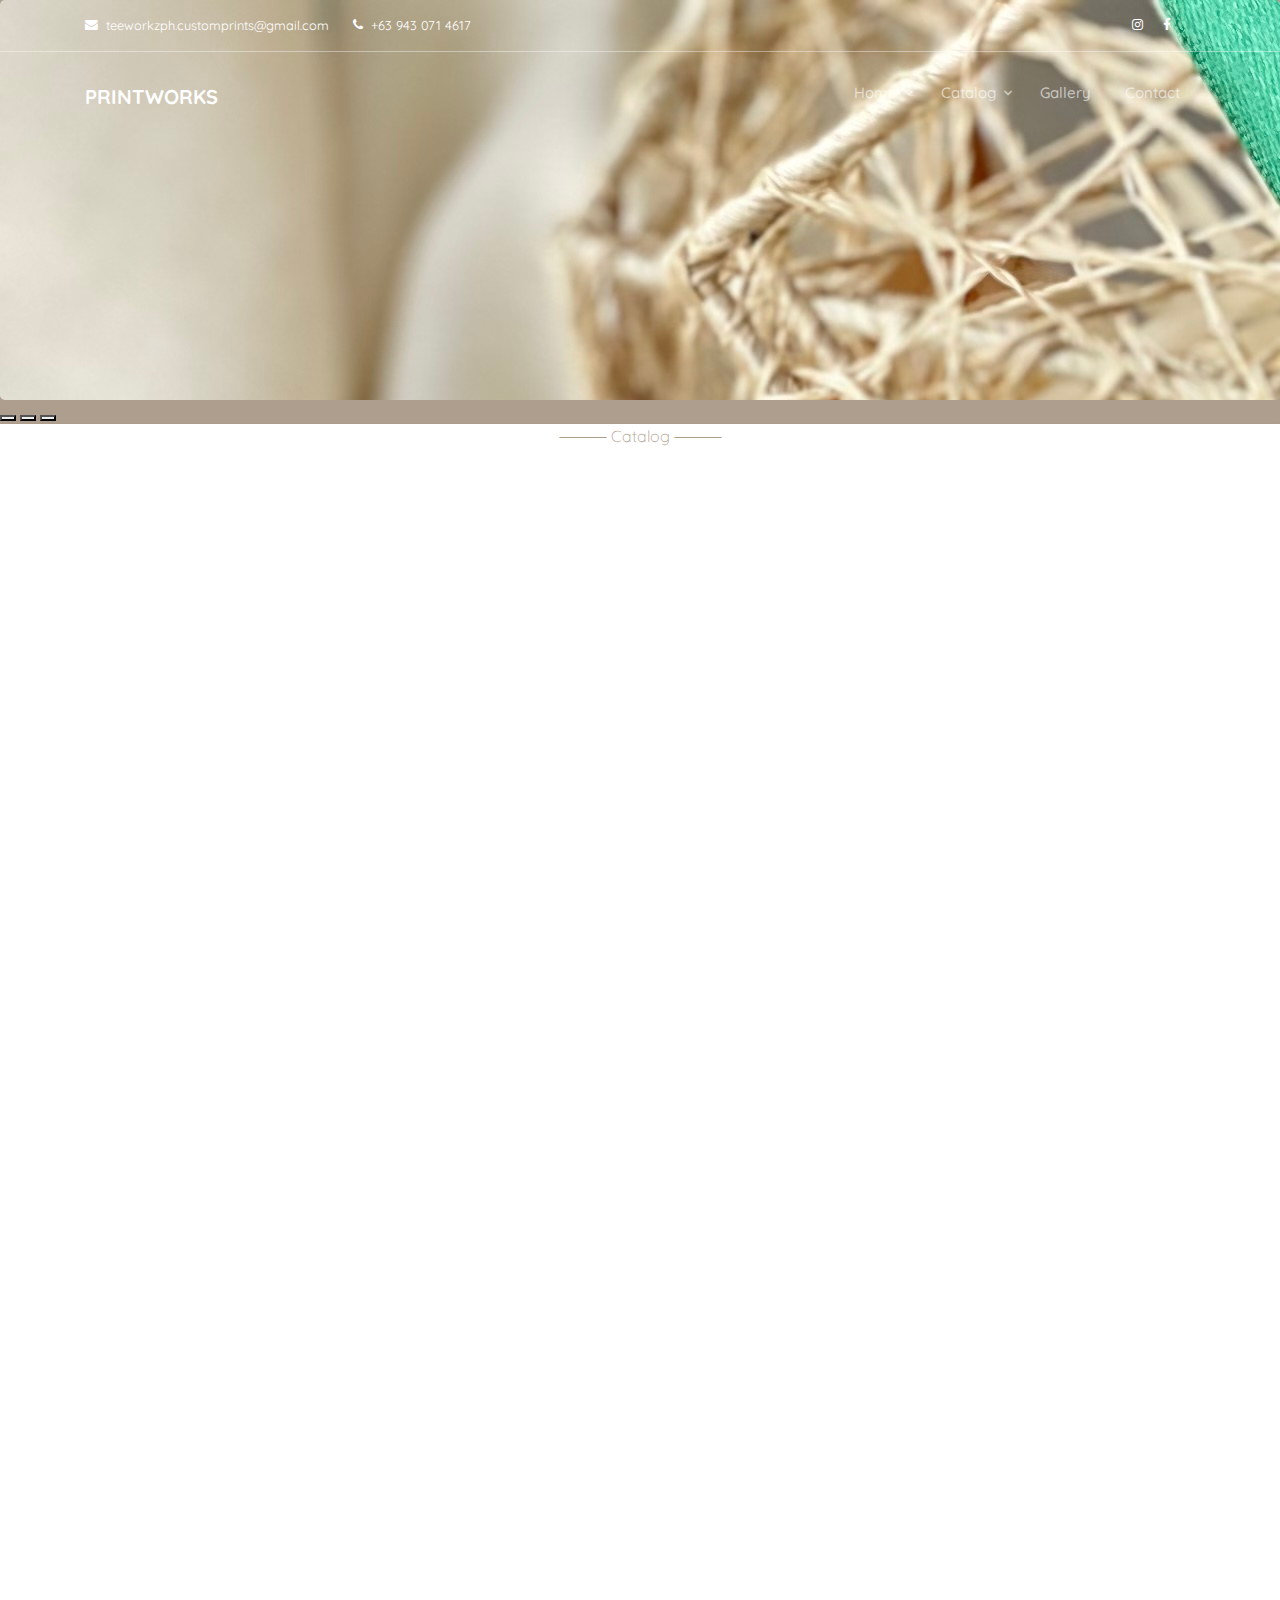
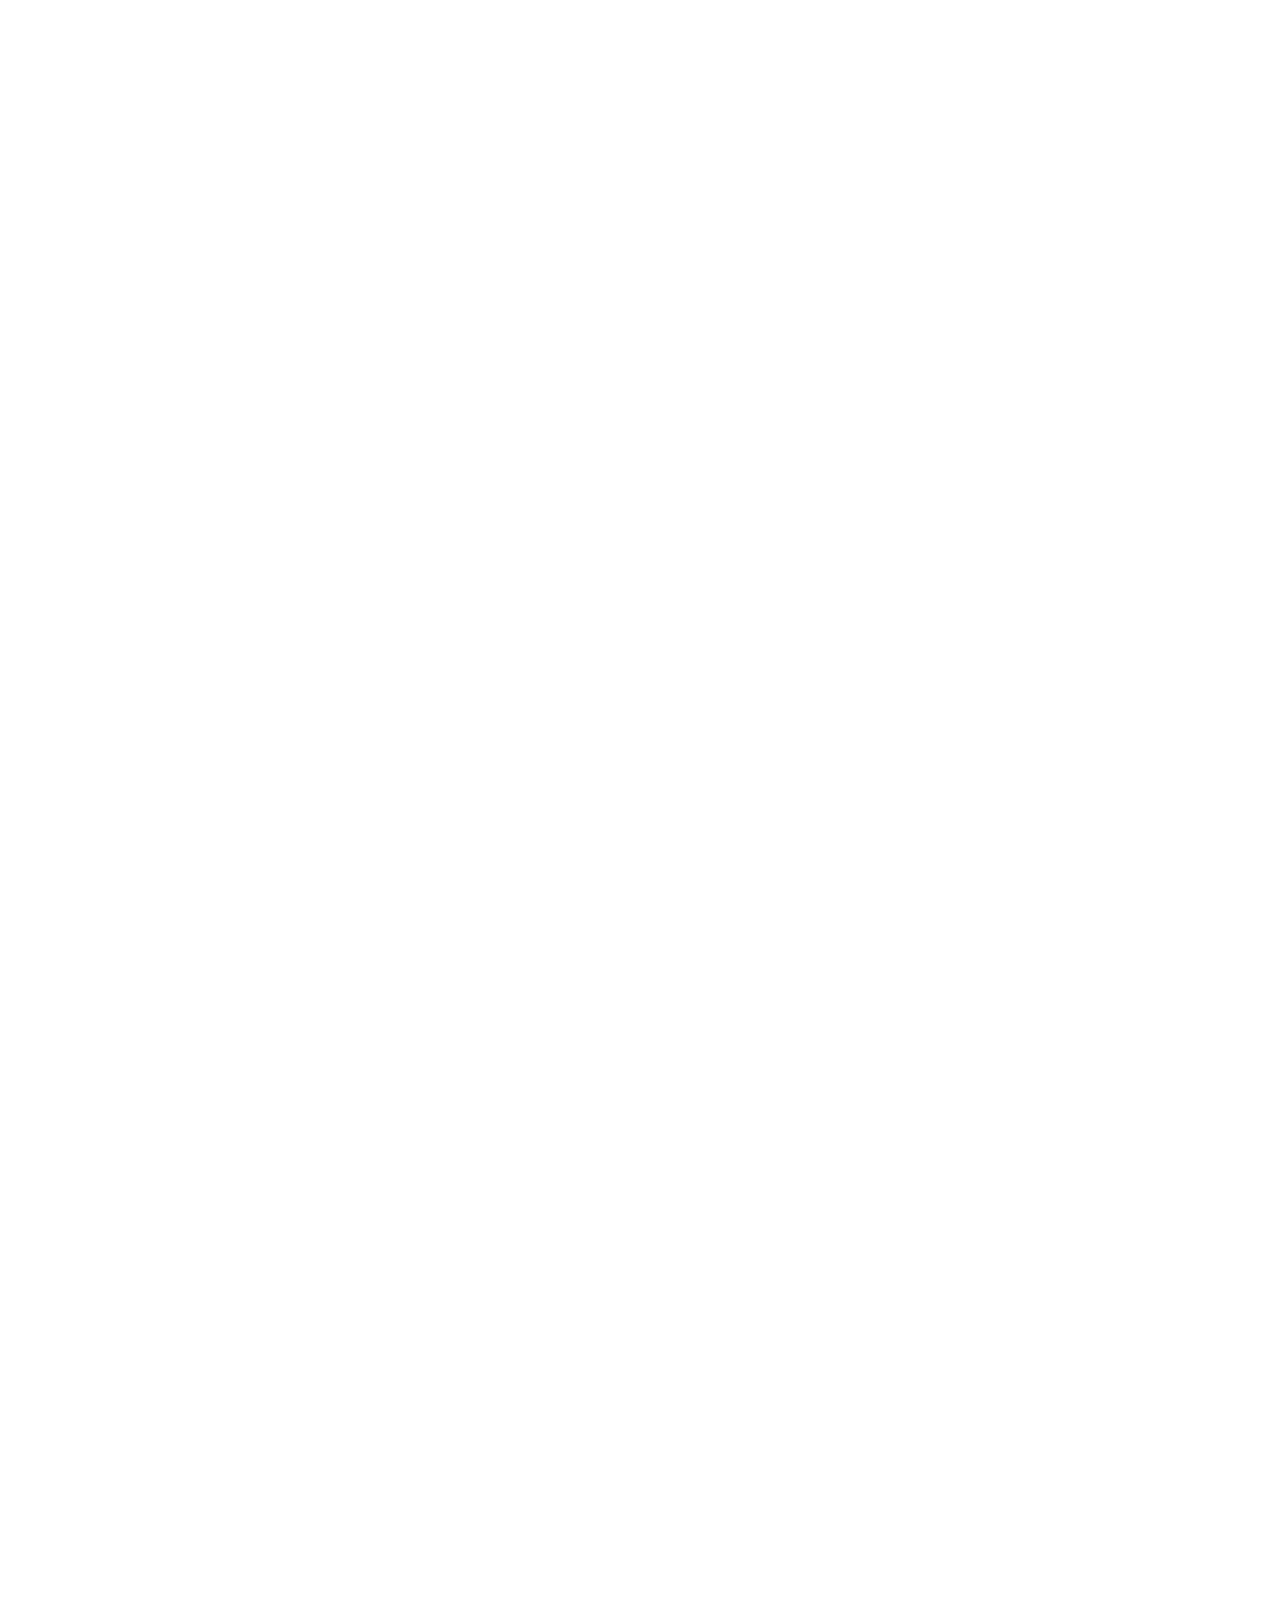
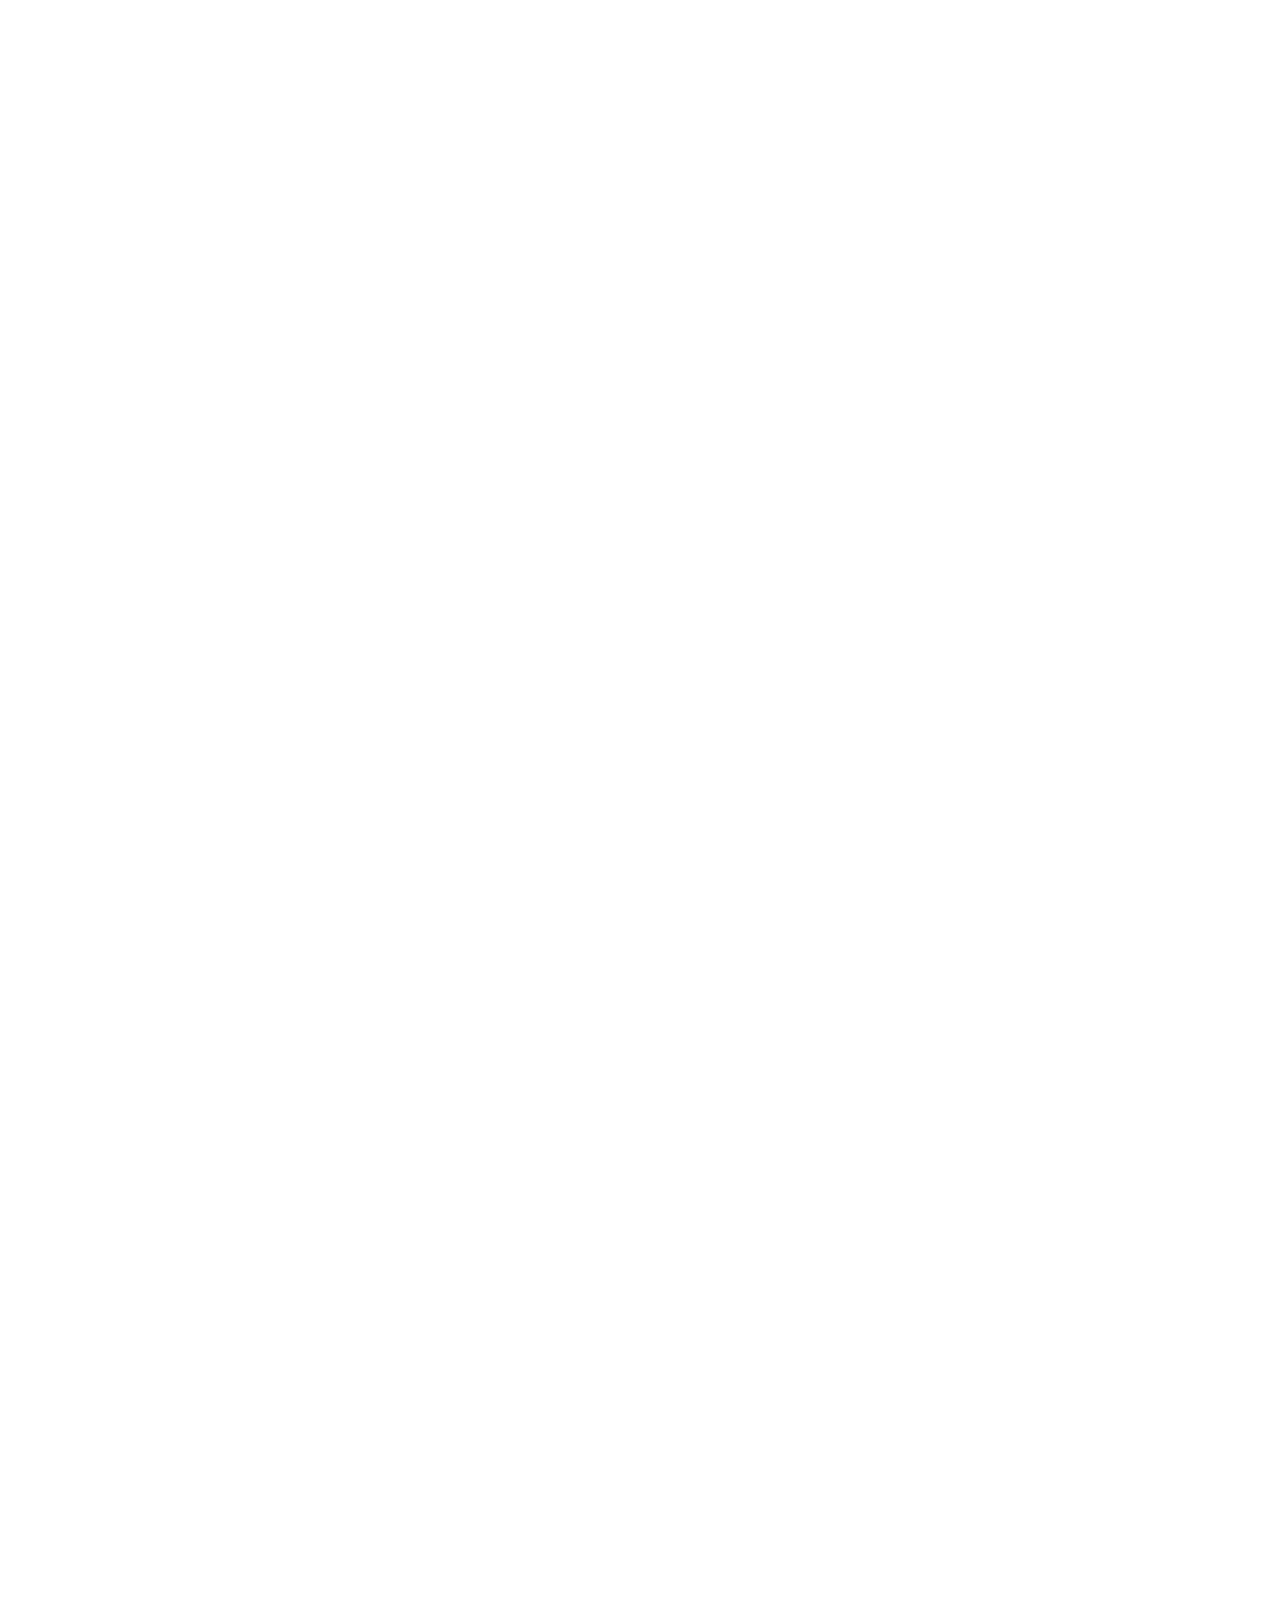
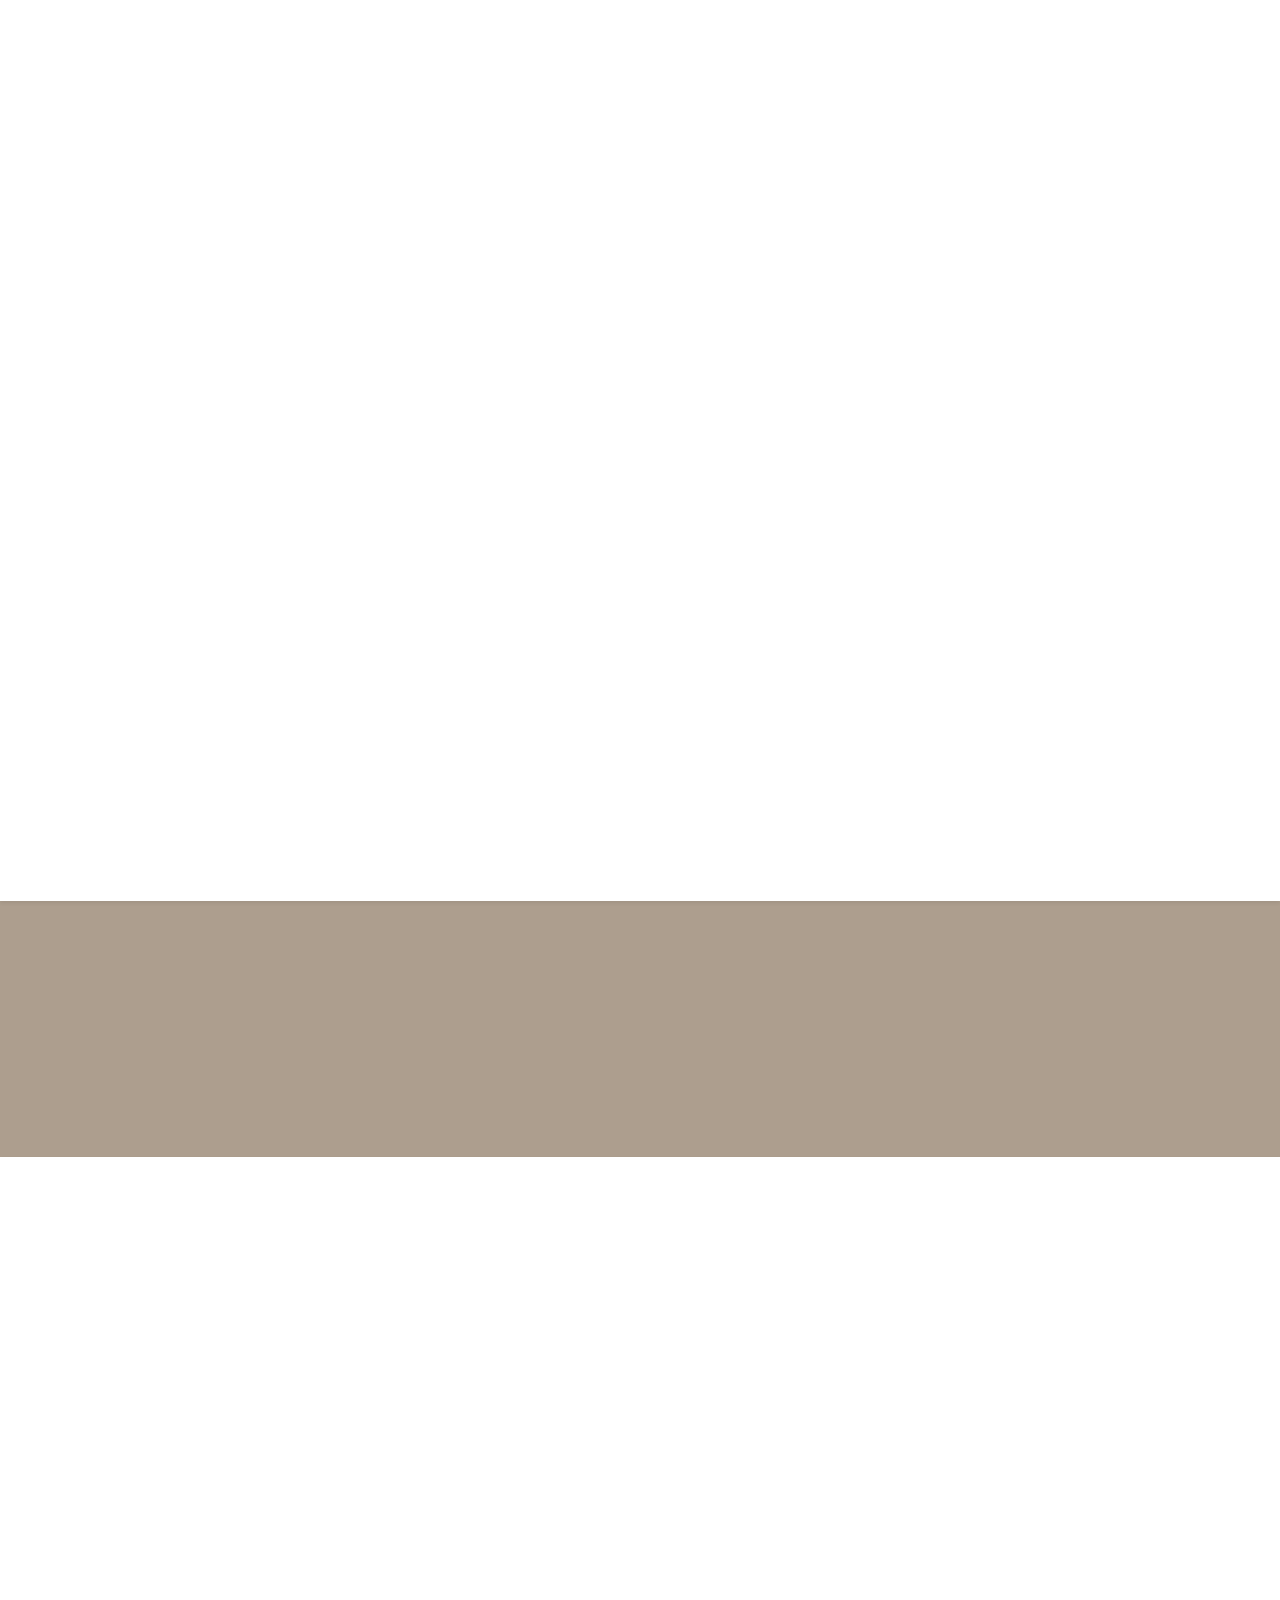
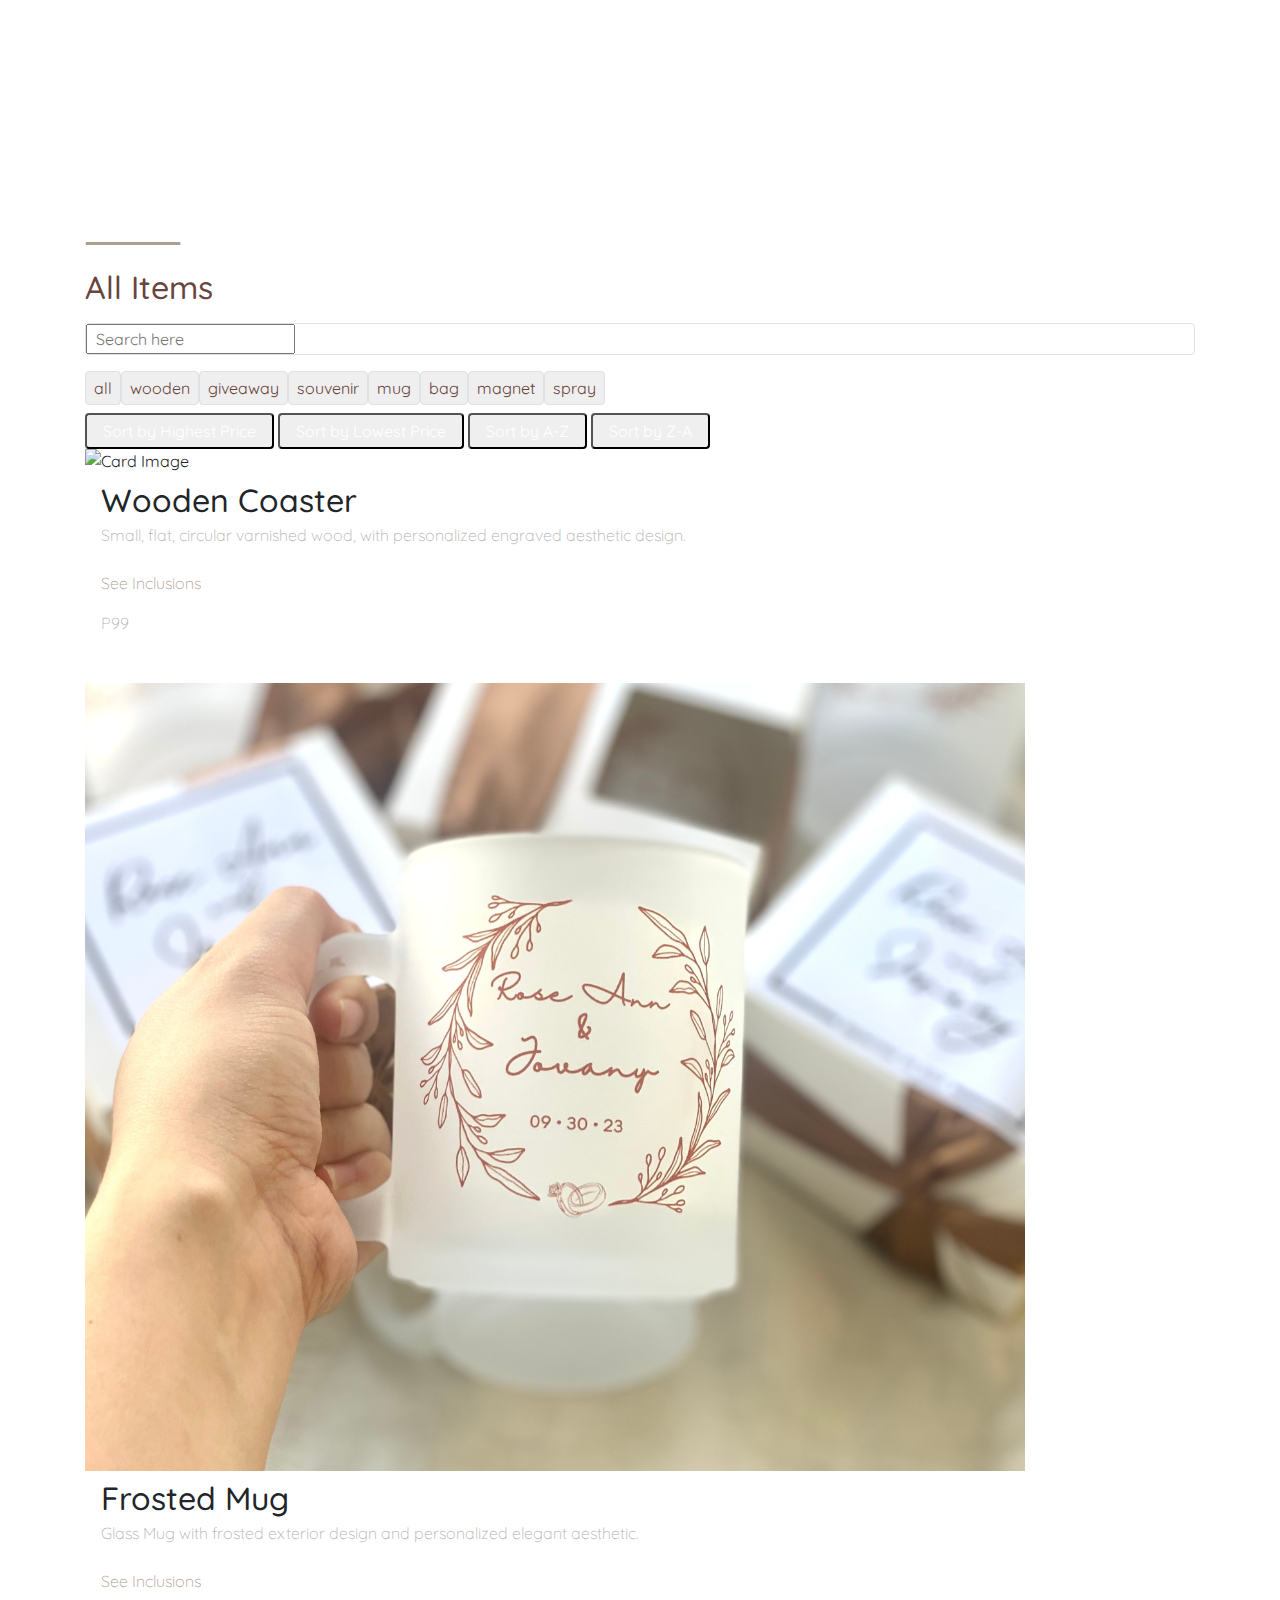
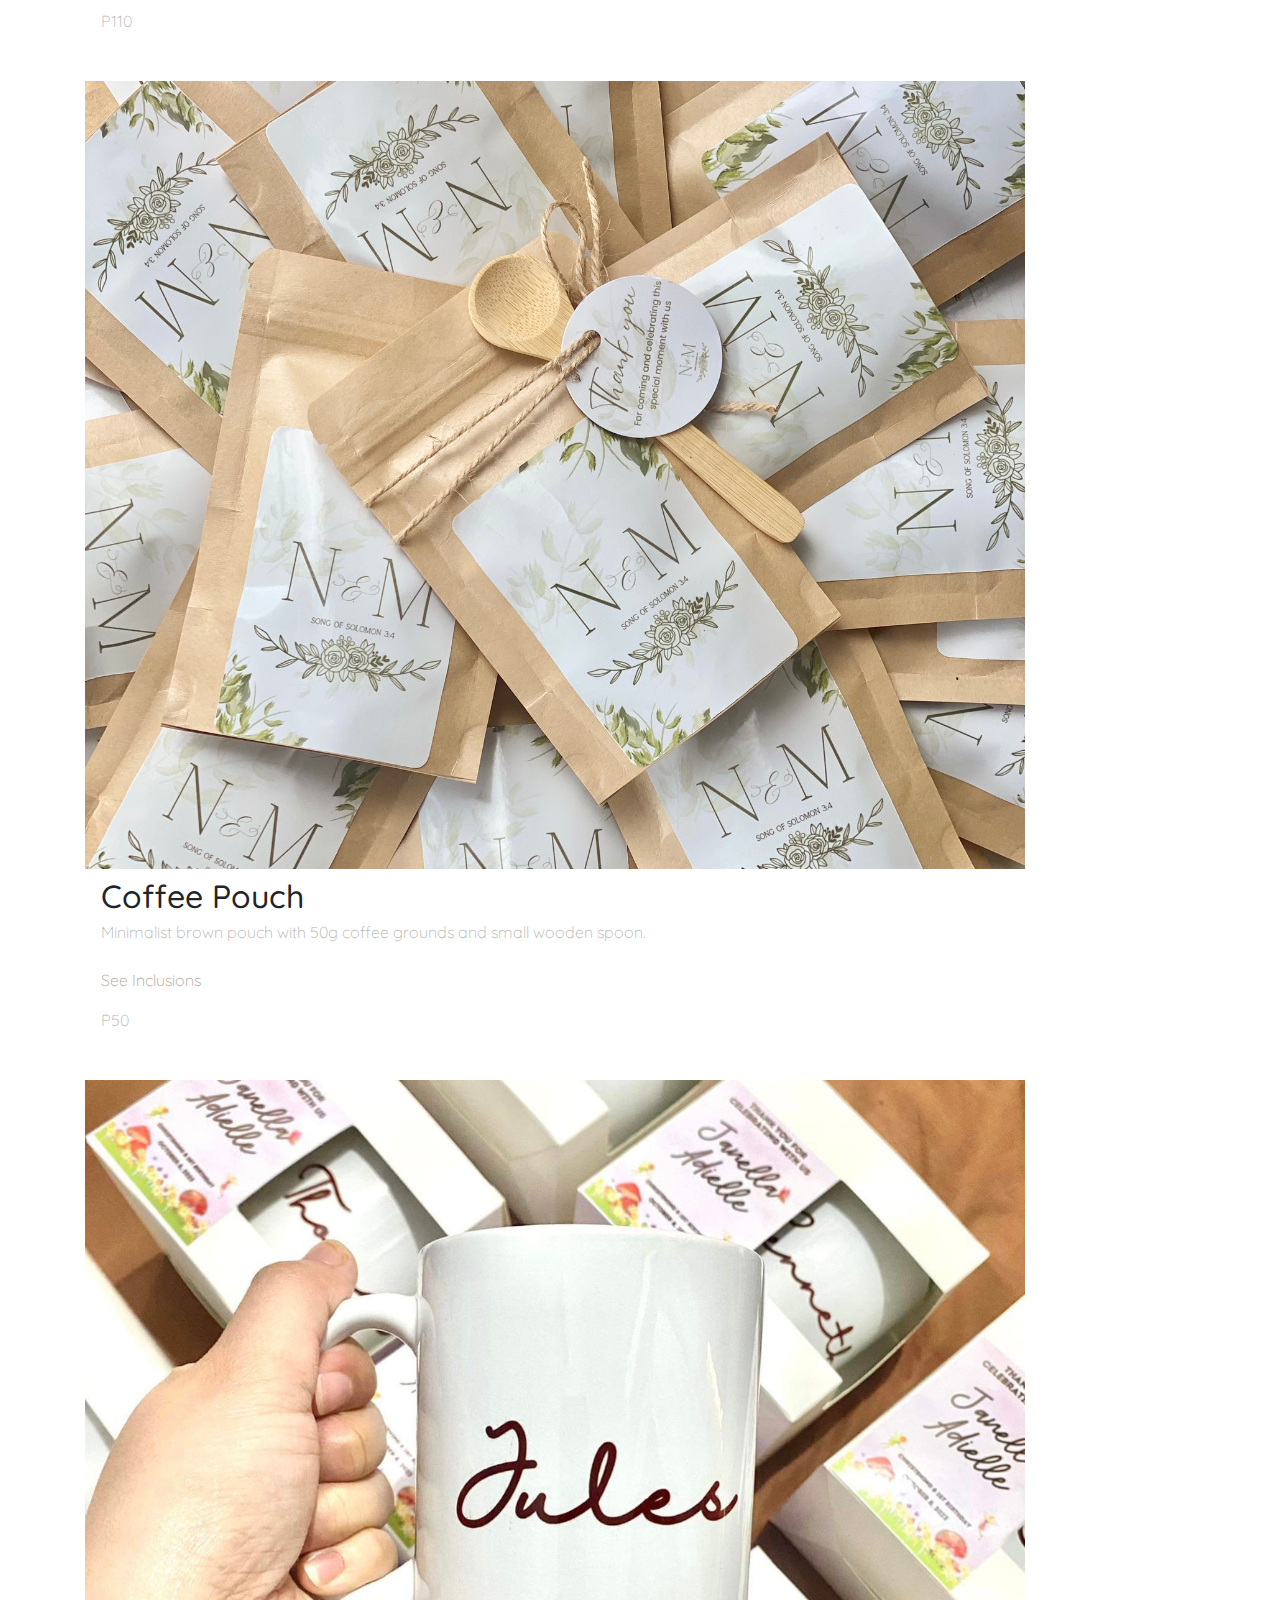
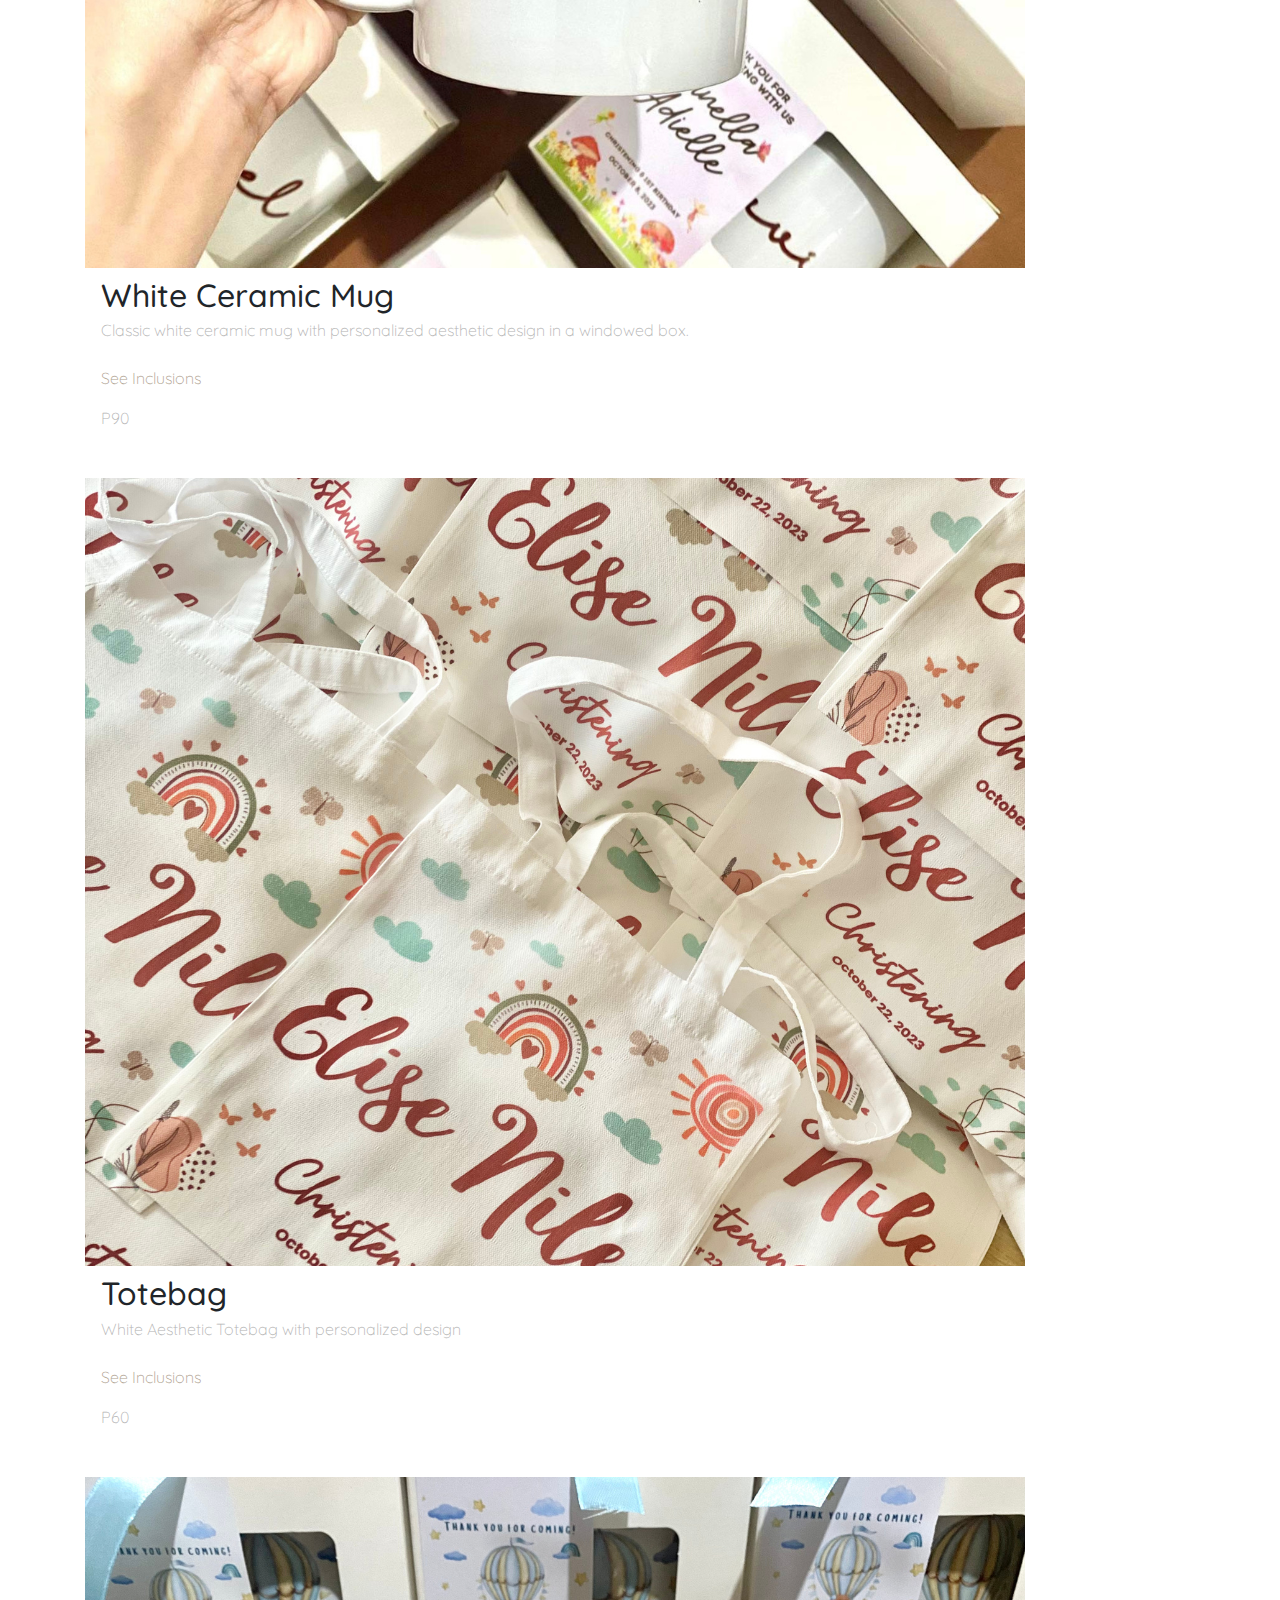
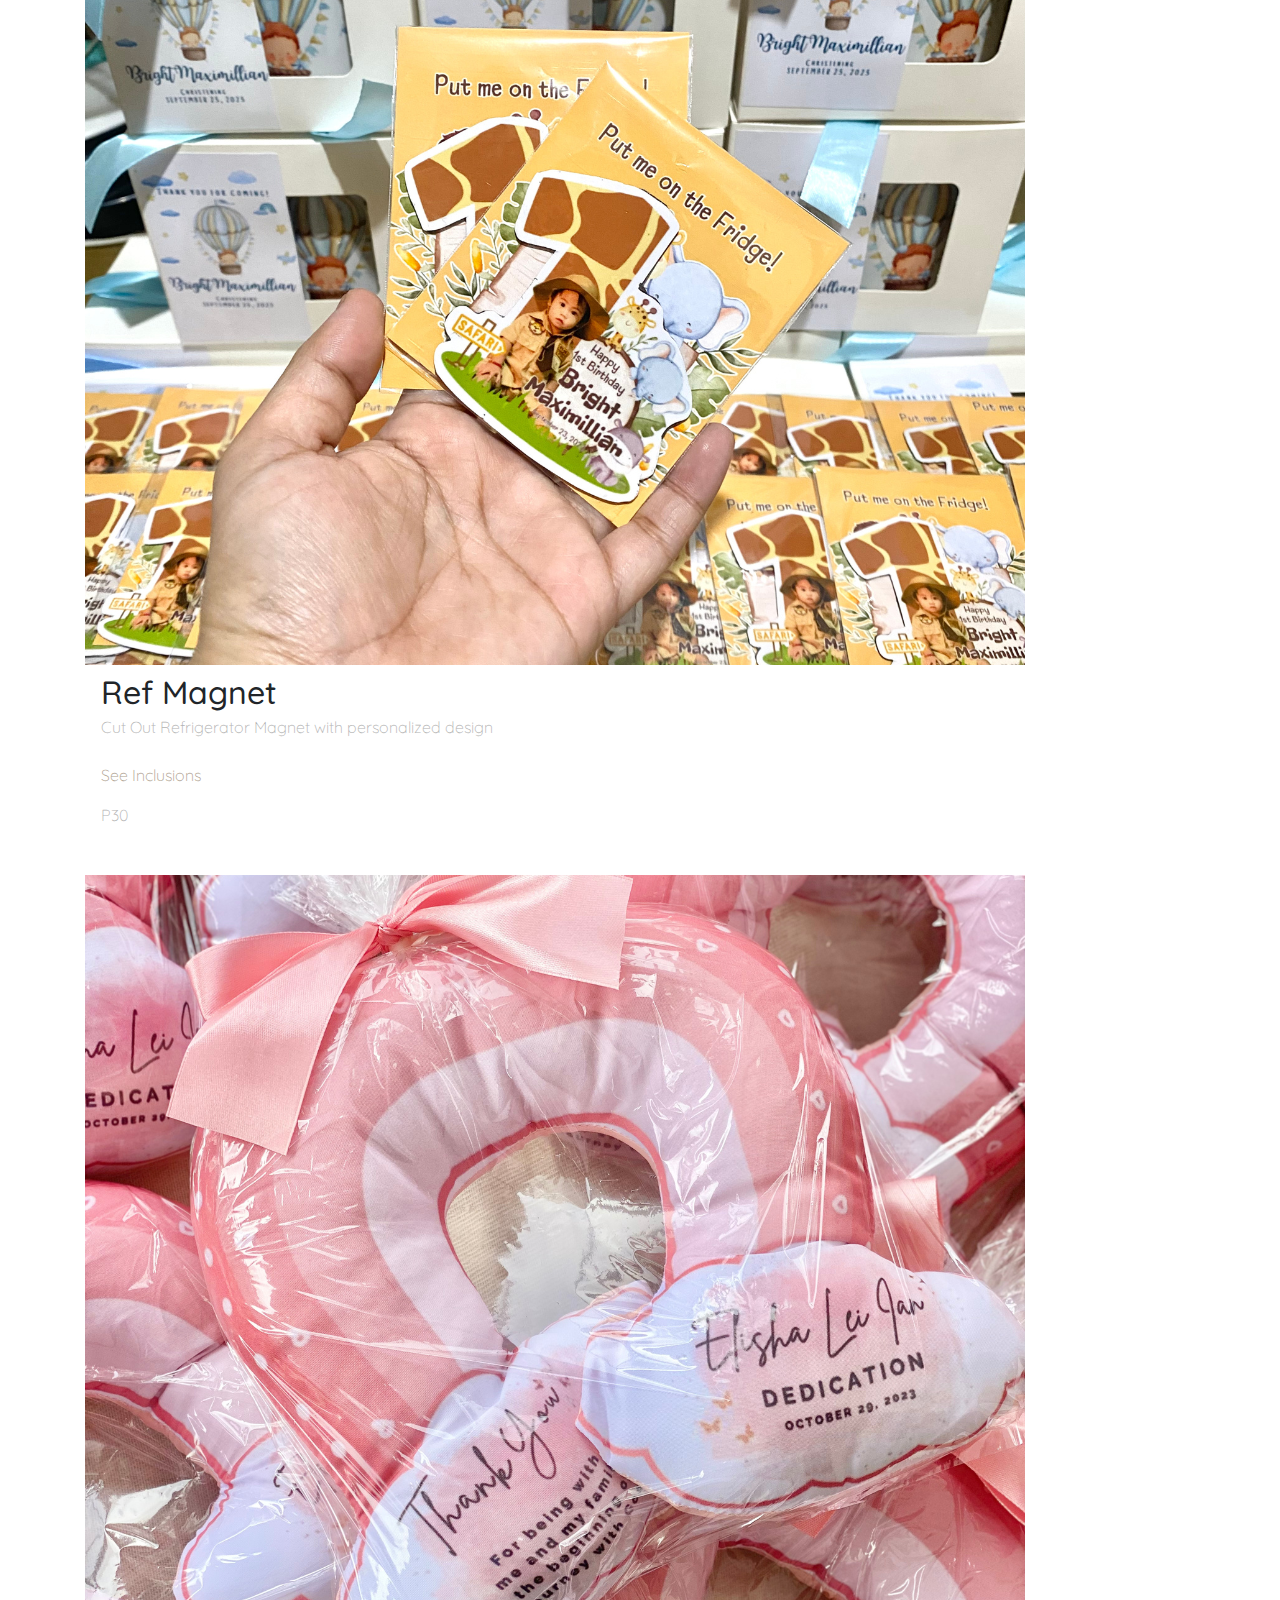
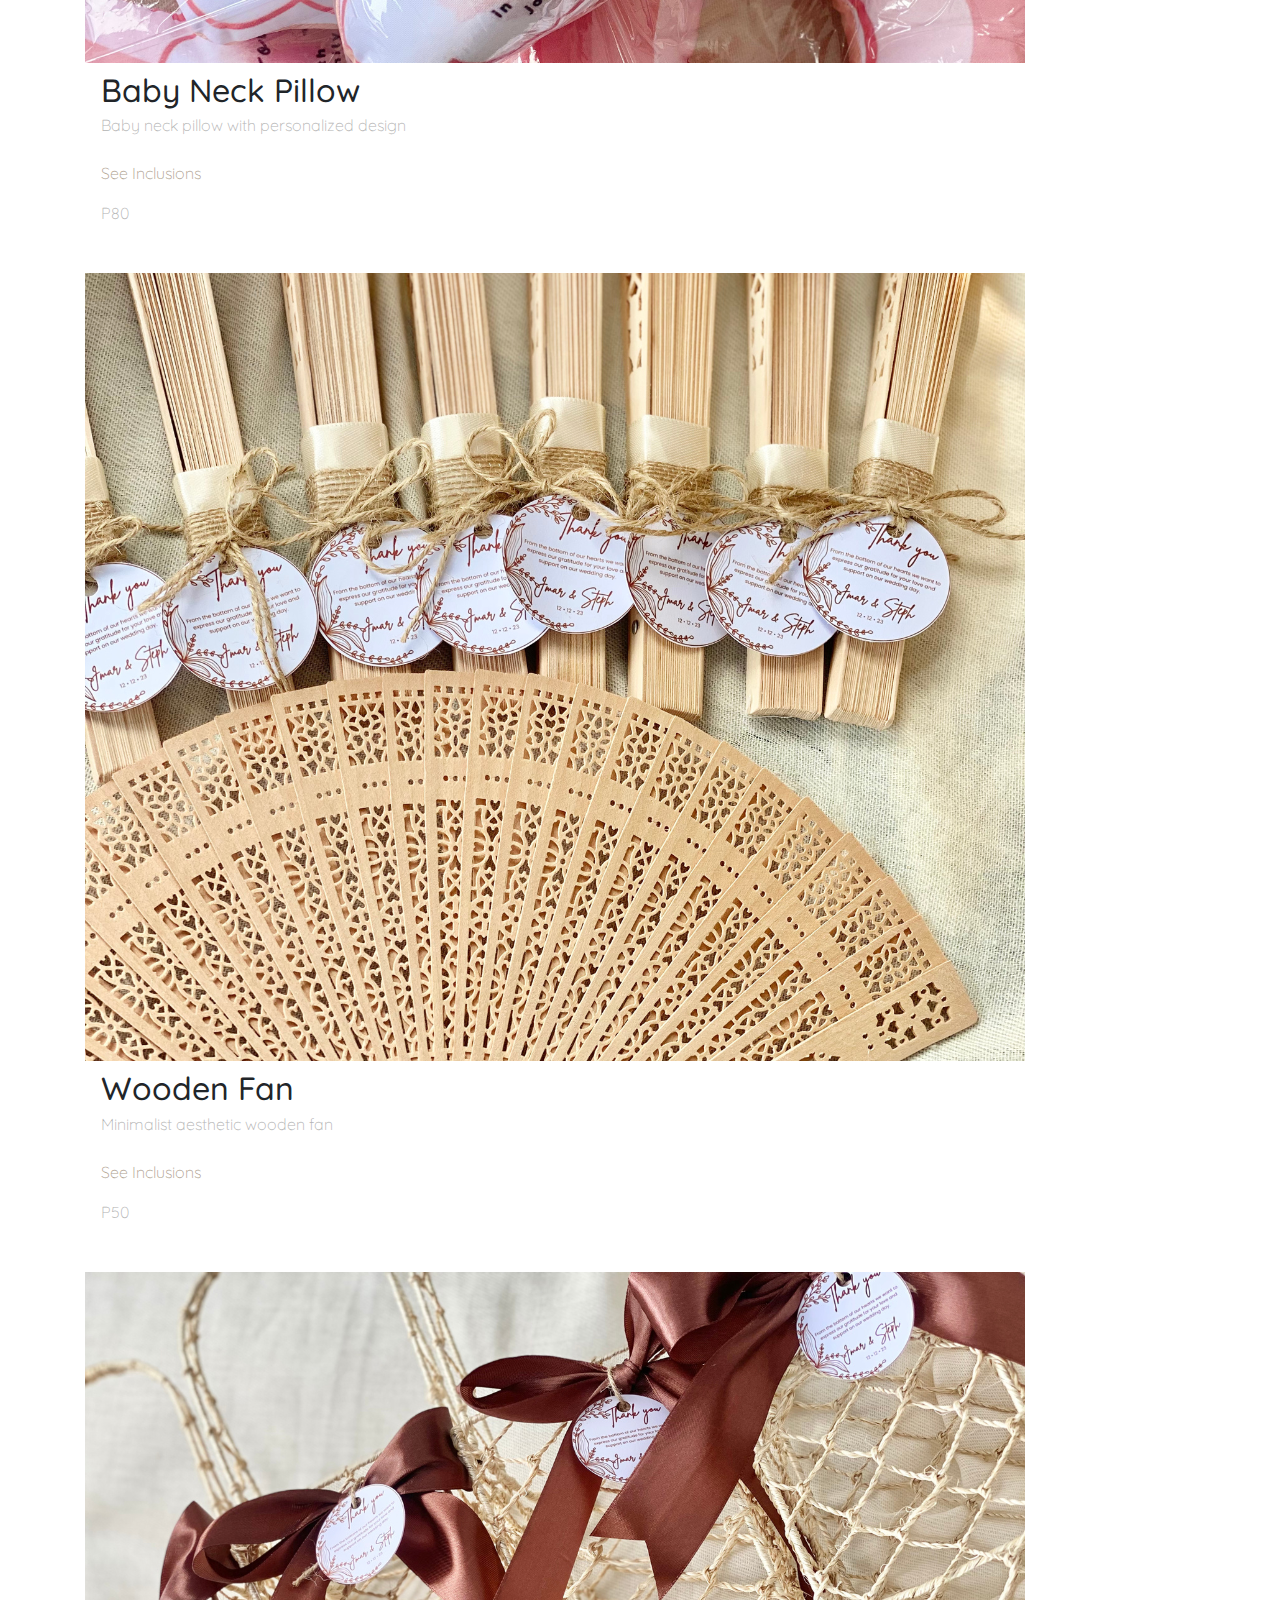
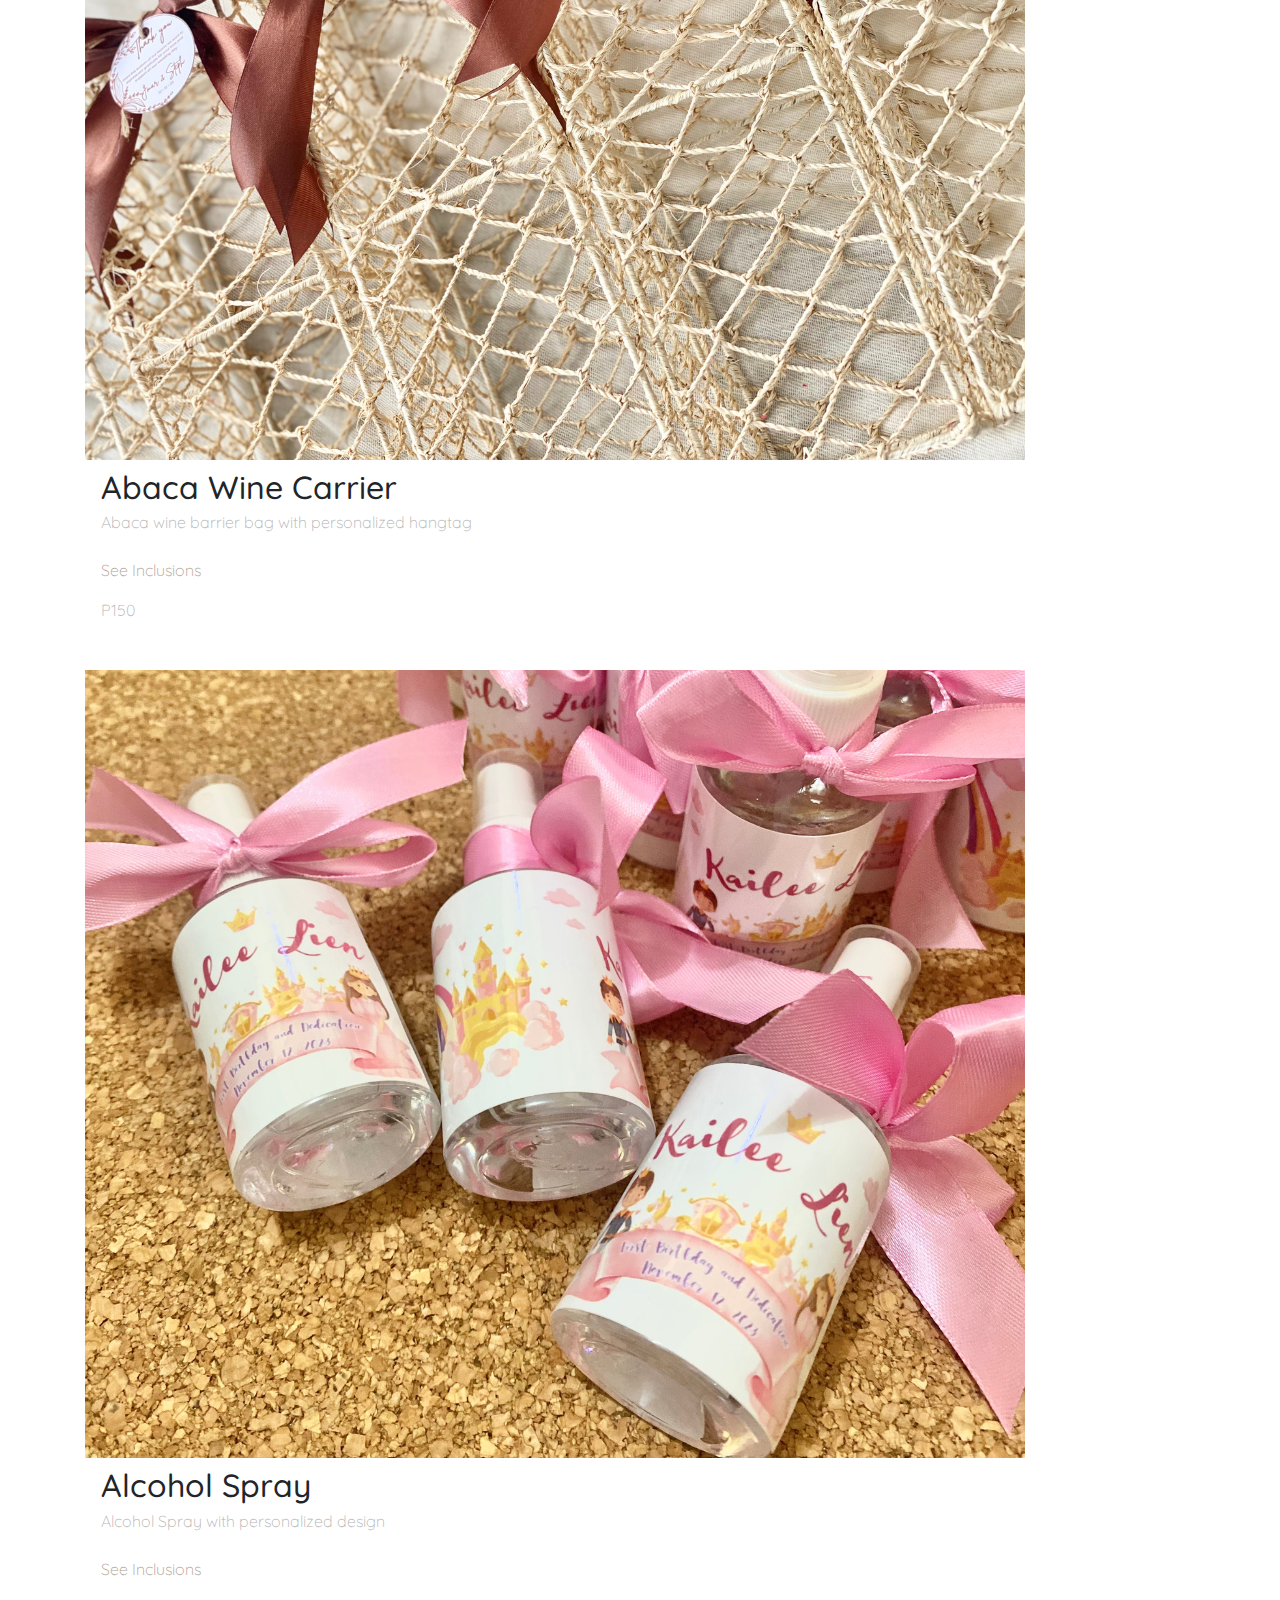
==== commit c1aca9b2: "all items part 2" ====
--- a/catalog.html
+++ b/catalog.html
@@ -717,12 +717,13 @@
     './images/pr1a.jpg',
     './images/MP-1A.jpg',
     './images/MP-1B.jpg',
+    './images/MP-1C.png',
   ],
   },
   {
     imageUrl: '/images/MP-2A.png',
     title: 'Frosted Mug',
-    description: 'Glass Mug with frosted exterior design and personalized elegant design.',
+    description: 'Glass Mug with frosted exterior design and personalized elegant aesthetic.',
     inclusions: [
     'Personalized Print Design',
     'Personalized White Box',
@@ -929,6 +930,168 @@
     shopee: 'https://www.facebook.com',
     images: [
     './images/MP-11A.png',
+  ],
+  },
+  {
+    imageUrl: '/images/MP-14A.png',
+    title: 'Macrame Keychain',
+    description: 'Artsy Macrame Keychain with personalized packaging',
+    inclusions: [
+    'Macrame Keychain',
+    'Themed Packaging',
+    ],
+    note: 'Contact us if you have any questions.',
+    price: '49',
+    tags: ['all' , 'giveaway',],
+    shopee: 'https://www.facebook.com',
+    images: [
+    './images/MP-14A.png',
+  ],
+  },
+  {
+    imageUrl: '/images/MP-15A.png',
+    title: 'Wooden Keychain',
+    description: 'Wooden Leather Keychain with personalized engrave',
+    inclusions: [
+    'Wooden & Leathered Keychain',
+    'Personalized engrave',
+    ],
+    note: 'Contact us if you have any questions.',
+    price: '100',
+    tags: ['all' , 'giveaway', 'wooden'],
+    shopee: 'https://www.facebook.com',
+    images: [
+    './images/MP-15A.png',
+  ],
+  },
+  {
+    imageUrl: '/images/MP-16A.png',
+    title: 'Wooden Opener',
+    description: 'Wooden Bottle Opener with personalized engrave',
+    inclusions: [
+    'Wooden Bottle Opener',
+    'Personalized engrave',
+    ],
+    note: 'Contact us if you have any questions.',
+    price: '100',
+    tags: ['all' , 'giveaway', 'wooden'],
+    shopee: 'https://www.facebook.com',
+    images: [
+    './images/MP-16A.png',
+  ],
+  },
+  {
+    imageUrl: '/images/MP-17A.png',
+    title: 'Wooden Desk Clock',
+    description: 'Wooden Desk Clock with personalized engrave',
+    inclusions: [
+    'Wooden Desk Clock',
+    'Personalized engrave',
+    ],
+    note: 'Contact us if you have any questions.',
+    price: '199',
+    tags: ['all' , 'giveaway', 'wooden'],
+    shopee: 'https://www.facebook.com',
+    images: [
+    './images/MP-17A.png',
+  ],
+  },
+  {
+    imageUrl: '/images/MP-18A.png',
+    title: 'Wooden Flashdrive',
+    description: 'Wooden USB Flashdrive with personalized engrave',
+    inclusions: [
+    'Wooden 4GB USB Flashdrive',
+    'Personalized engrave',
+    ],
+    note: 'Contact us if you have any questions.',
+    price: '199',
+    tags: ['all' , 'giveaway', 'wooden'],
+    shopee: 'https://www.facebook.com',
+    images: [
+    './images/MP-18A.png',
+  ],
+  },
+  {
+    imageUrl: '/images/MP-19A.png',
+    title: 'Frosted Soda Glass',
+    description: 'Soda glass with frosted exterior and personalized full-covered aesthetic design ',
+    inclusions: [
+    'Frosted Soda Glass',
+    'Metal Straw',
+    'Full-covered Personalized design',
+    ],
+    note: 'Contact us if you have any questions.',
+    price: '250',
+    tags: ['all' , 'giveaway', 'souvenir', 'mug'],
+    shopee: 'https://www.facebook.com',
+    images: [
+    './images/MP-19A.png',
+  ],
+  },
+  {
+    imageUrl: '/images/MP-20A.png',
+    title: 'Scented Soy Candle',
+    description: 'Scented Soy Candle with personalized design packaging.',
+    inclusions: [
+    '200ml Scented Soy Candle',
+    'White Box',
+    'Personalized Design',
+    ],
+    note: 'Contact us if you have any questions.',
+    price: '250',
+    tags: ['all' , 'giveaway',],
+    shopee: 'https://www.facebook.com',
+    images: [
+    './images/MP-20A.png',
+  ],
+  },
+  {
+    imageUrl: '/images/MP-21A.png',
+    title: 'Canvass Bag',
+    description: 'Grocery Canvass Bag with personalized design.',
+    inclusions: [
+    'Grocery Canvass Bag',
+    'Personalized Design',
+    ],
+    note: 'Contact us if you have any questions.',
+    price: '150',
+    tags: ['all' , 'giveaway','souvenir','bag'],
+    shopee: 'https://www.facebook.com',
+    images: [
+    './images/MP-21A.png',
+  ],
+  },
+  {
+    imageUrl: '/images/MP-22A.png',
+    title: 'Insulate Tumbler',
+    description: '500ml Insulate Tumbler with steel stainless vacuum cup and personalized logo print.',
+    inclusions: [
+    '500ml Insulate Tumbler',
+    'Personalized Logo Print',
+    ],
+    note: 'Contact us if you have any questions.',
+    price: '190',
+    tags: ['all' , 'giveaway','souvenir','mug'],
+    shopee: 'https://www.facebook.com',
+    images: [
+    './images/MP-22A.png',
+  ],
+  },
+  {
+    imageUrl: '/images/MP-23A.png',
+    title: 'Ballpen',
+    description: 'Ball-point pen with personalized design.',
+    inclusions: [
+    'Ballpen',
+    'Personalized Print',
+    ],
+    note: 'Contact us if you have any questions.',
+    price: '50',
+    tags: ['all' , 'giveaway',],
+    shopee: 'https://www.facebook.com',
+    images: [
+    './images/MP-23A.png',
   ],
   },
   
